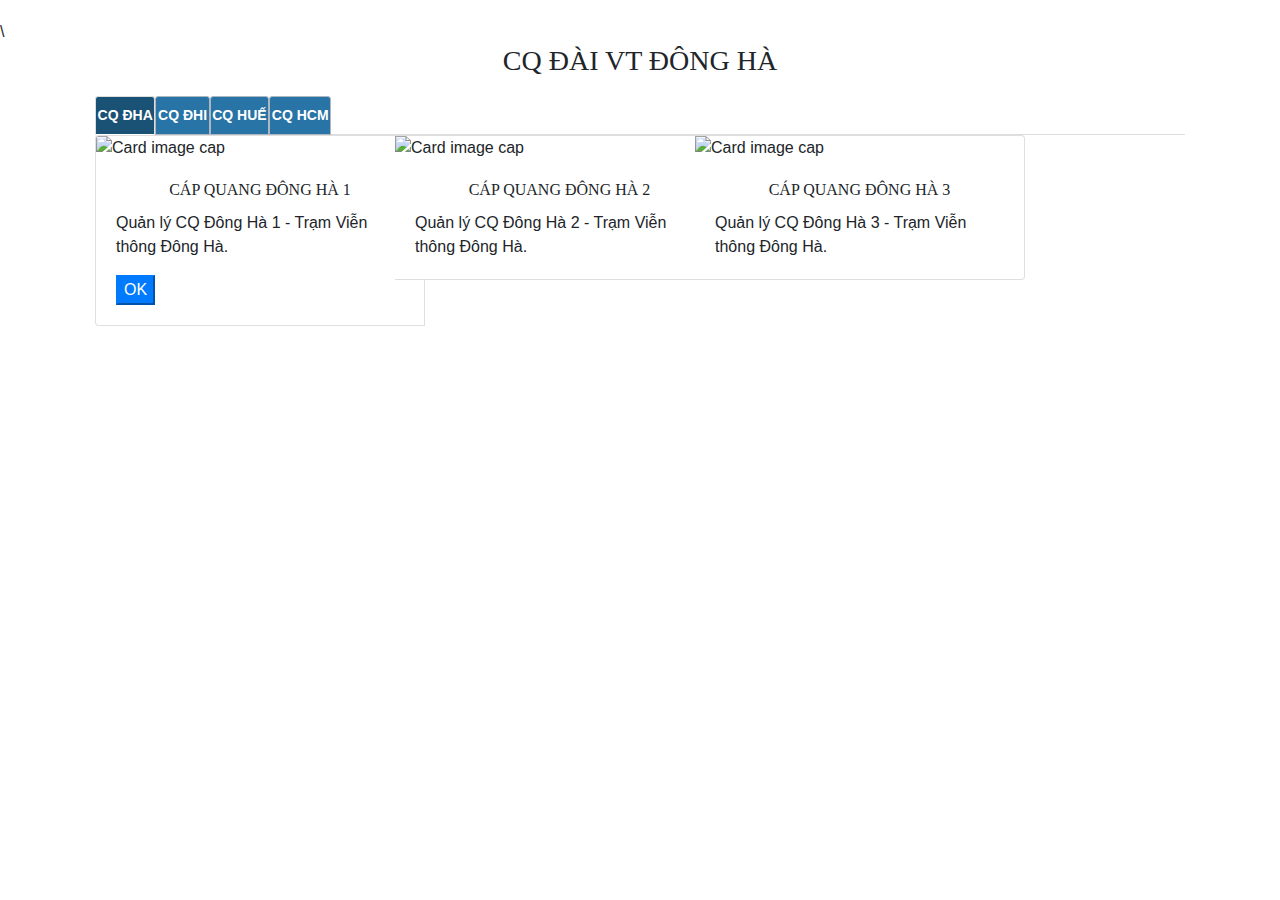
==== CÁP QUANG.html @ 5700d310 "Add files via upload" ====
<!DOCTYPE html>
<html lang="en"><head>
<meta http-equiv="content-type" content="text/html; charset=UTF-8">
<link rel='stylesheet' href='https://maxcdn.bootstrapcdn.com/font-awesome/4.5.0/css/font-awesome.min.css'>
  <meta charset="UTF-8">

  <title>ĐÀI VT ĐÔNG HÀ - CÁP QUANG</title>
  <meta name="viewport" content="width=device-width, initial-scale=1">
  <link rel="stylesheet" href="CapQuangPicture/normalize.min.css">

    <link rel="stylesheet" href="AnotherLoad/style.css" />\
    <script data-require="jquery" data-semver="3.0.0" src="https://cdnjs.cloudflare.com/ajax/libs/jquery/3.0.0/jquery.js"></script>
    <script src="AnotherLoad/script.js"></script>

<style>
body {
  padding-top: 20px;
}

.starter-template {
  padding: 10px 10px;
}

.card {
  width: 330px !important; 
}


/*!
 * Bootstrap v4.0.0-beta.2 (https://getbootstrap.com)
 * Copyright 2011-2017 The Bootstrap Authors
 * Copyright 2011-2017 Twitter, Inc.
 * Licensed under MIT (https://github.com/twbs/bootstrap/blob/master/LICENSE)
 */
:root {
  --blue: #007bff;
  --indigo: #6610f2;
  --purple: #6f42c1;
  --pink: #e83e8c;
  --red: #dc3545;
  --orange: #fd7e14;
  --yellow: #ffc107;
  --green: #28a745;
  --teal: #20c997;
  --cyan: #17a2b8;
  --white: #fff;
  --gray: #868e96;
  --gray-dark: #343a40;
  --primary: #007bff;
  --secondary: #868e96;
  --success: #28a745;
  --info: #17a2b8;
  --warning: #ffc107;
  --danger: #dc3545;
  --light: #f8f9fa;
  --dark: #343a40;
  --breakpoint-xs: 0;
  --breakpoint-sm: 576px;
  --breakpoint-md: 768px;
  --breakpoint-lg: 992px;
  --breakpoint-xl: 1200px;
  --font-family-sans-serif: -apple-system, BlinkMacSystemFont, "Segoe UI", Roboto, "Helvetica Neue", Arial, sans-serif, "Apple Color Emoji", "Segoe UI Emoji", "Segoe UI Symbol";
  --font-family-monospace: "SFMono-Regular", Menlo, Monaco, Consolas, "Liberation Mono", "Courier New", monospace;
}

@media print {
  *,
  *::before,
  *::after {
    text-shadow: none !important;
    box-shadow: none !important;
  }
  a,
  a:visited {
    text-decoration: underline;
  }
  abbr[title]::after {
    content: " (" attr(title) ")";
  }
  pre {
    white-space: pre-wrap !important;
  }
  pre,
  blockquote {
    border: 1px solid #999;
    page-break-inside: avoid;
  }
  thead {
    display: table-header-group;
  }
  tr,
  img {
    page-break-inside: avoid;
  }
  p,
  h2,
  h3 {
    orphans: 3;
    widows: 3;
  }
  h2,
  h3 {
    page-break-after: avoid;
  }
  .navbar {
    display: none;
  }
  .badge {
    border: 1px solid #000;
  }
  .table {
    border-collapse: collapse !important;
  }
  .table td,
  .table th {
    background-color: #fff !important;
  }
  .table-bordered th,
  .table-bordered td {
    border: 1px solid #ddd !important;
  }
}

*,
*::before,
*::after {
  box-sizing: border-box;
}

html {
  font-family: sans-serif;
  line-height: 1.15;
  -webkit-text-size-adjust: 100%;
  -ms-text-size-adjust: 100%;
  -ms-overflow-style: scrollbar;
  -webkit-tap-highlight-color: transparent;
}

@-ms-viewport {
  width: device-width;
}

article, aside, dialog, figcaption, figure, footer, header, hgroup, main, nav, section {
  display: block;
}

body {
  margin: 0;
  font-family: -apple-system, BlinkMacSystemFont, "Segoe UI", Roboto, "Helvetica Neue", Arial, sans-serif, "Apple Color Emoji", "Segoe UI Emoji", "Segoe UI Symbol";
  font-size: 1rem;
  font-weight: 400;
  line-height: 1.5;
  color: #212529;
  text-align: left;
  background-color: #fff;
}

[tabindex="-1"]:focus {
  outline: none !important;
}

hr {
  box-sizing: content-box;
  height: 0;
  overflow: visible;
}

h1, h2, h3, h4, h5, h6 {
  margin-top: 0;
  margin-bottom: 0;
}

p {
  margin-top: 0;
  margin-bottom: 1rem;
}

abbr[title],
abbr[data-original-title] {
  text-decoration: underline;
  -webkit-text-decoration: underline dotted;
          text-decoration: underline dotted;
  cursor: help;
  border-bottom: 0;
}

address {
  margin-bottom: 1rem;
  font-style: normal;
  line-height: inherit;
}

ol,
ul,
dl {
  margin-top: 0;
  margin-bottom: 1rem;
}

ol ol,
ul ul,
ol ul,
ul ol {
  margin-bottom: 0;
}

dt {
  font-weight: 700;
}

dd {
  margin-bottom: .5rem;
  margin-left: 0;
}

blockquote {
  margin: 0 0 1rem;
}

dfn {
  font-style: italic;
}

b,
strong {
  font-weight: bolder;
}

small {
  font-size: 80%;
}

sub,
sup {
  position: relative;
  font-size: 75%;
  line-height: 0;
  vertical-align: baseline;
}

sub {
  bottom: -.25em;
}

sup {
  top: -.5em;
}

a {
  color: #007bff;
  text-decoration: none;
  background-color: transparent;
  -webkit-text-decoration-skip: objects;
}

a:hover {
  color: #0056b3;
  text-decoration: underline;
}

a:not([href]):not([tabindex]) {
  color: inherit;
  text-decoration: none;
}

a:not([href]):not([tabindex]):focus, a:not([href]):not([tabindex]):hover {
  color: inherit;
  text-decoration: none;
}

a:not([href]):not([tabindex]):focus {
  outline: 0;
}

pre,
code,
kbd,
samp {
  font-family: monospace, monospace;
  font-size: 1em;
}

pre {
  margin-top: 0;
  margin-bottom: 1rem;
  overflow: auto;
  -ms-overflow-style: scrollbar;
}

figure {
  margin: 0 0 1rem;
}

img {
  vertical-align: middle;
  border-style: none;
}

svg:not(:root) {
  overflow: hidden;
}

a,
area,
button,
[role="button"],
input:not([type="range"]),
label,
select,
summary,
textarea {
  -ms-touch-action: manipulation;
      touch-action: manipulation;
}

table {
  border-collapse: collapse;
}

caption {
  padding-top: 0.75rem;
  padding-bottom: 0.75rem;
  color: #868e96;
  text-align: left;
  caption-side: bottom;
}

th {
  text-align: inherit;
}

label {
  display: inline-block;
  margin-bottom: .5rem;
}

button {
  border-radius: 0;
}

button:focus {
  outline: 1px dotted;
  outline: 5px auto -webkit-focus-ring-color;
}

input,
button,
select,
optgroup,
textarea {
  margin: 0;
  font-family: inherit;
  font-size: inherit;
  line-height: inherit;
}

button,
input {
  overflow: visible;
}

button,
select {
  text-transform: none;
}

button,
html [type="button"],
[type="reset"],
[type="submit"] {
  -webkit-appearance: button;
}

button::-moz-focus-inner,
[type="button"]::-moz-focus-inner,
[type="reset"]::-moz-focus-inner,
[type="submit"]::-moz-focus-inner {
  padding: 0;
  border-style: none;
}

input[type="radio"],
input[type="checkbox"] {
  box-sizing: border-box;
  padding: 0;
}

input[type="date"],
input[type="time"],
input[type="datetime-local"],
input[type="month"] {
  -webkit-appearance: listbox;
}

textarea {
  overflow: auto;
  resize: vertical;
}

fieldset {
  min-width: 0;
  padding: 0;
  margin: 0;
  border: 0;
}

legend {
  display: block;
  width: 100%;
  max-width: 100%;
  padding: 0;
  margin-bottom: .5rem;
  font-size: 1.5rem;
  line-height: inherit;
  color: inherit;
  white-space: normal;
}

progress {
  vertical-align: baseline;
}

[type="number"]::-webkit-inner-spin-button,
[type="number"]::-webkit-outer-spin-button {
  height: auto;
}

[type="search"] {
  outline-offset: -2px;
  -webkit-appearance: none;
}

[type="search"]::-webkit-search-cancel-button,
[type="search"]::-webkit-search-decoration {
  -webkit-appearance: none;
}

::-webkit-file-upload-button {
  font: inherit;
  -webkit-appearance: button;
}

output {
  display: inline-block;
}

summary {
  display: list-item;
}

template {
  display: none;
}

[hidden] {
  display: none !important;
}

h1, h2, h3, h4, h5, h6,
.h1, .h2, .h3, .h4, .h5, .h6 {
  margin-bottom: 0.5rem;
  font-family: bold;
  font-weight: 500;
  line-height: 1.2;
  color: inherit;
  text-align: center;
}

h1, .h1 {
  font-size: 1.8rem;
}

h2, .h2 {
  font-size: 2rem;
}

h3, .h3 {
  font-size: 1.75rem;
}

h4, .h4 {
  font-size: 1.5rem;
}

h5, .h5 {
  font-size: 1rem;
  font-family: bold;
}

h6, .h6 {
  font-size: 1rem;
}

.lead {
  font-size: 1.25rem;
  font-weight: 300;
}

.display-1 {
  font-size: 6rem;
  font-weight: 300;
  line-height: 1.2;
}

.display-2 {
  font-size: 5.5rem;
  font-weight: 300;
  line-height: 1.2;
}

.display-3 {
  font-size: 4.5rem;
  font-weight: 300;
  line-height: 1.2;
}

.display-4 {
  font-size: 3.5rem;
  font-weight: 300;
  line-height: 1.2;
}

hr {
  margin-top: 1rem;
  margin-bottom: 1rem;
  border: 0;
  border-top: 1px solid rgba(0, 0, 0, 0.1);
}

small,
.small {
  font-size: 80%;
  font-weight: 400;
}

mark,
.mark {
  padding: 0.2em;
  background-color: #fcf8e3;
}

.list-unstyled {
  padding-left: 0;
  list-style: none;
}

.list-inline {
  padding-left: 0;
  list-style: none;
}

.list-inline-item {
  display: inline-block;
}

.list-inline-item:not(:last-child) {
  margin-right: 5px;
}

.initialism {
  font-size: 90%;
  text-transform: uppercase;
}

.blockquote {
  margin-bottom: 1rem;
  font-size: 1.25rem;
}

.blockquote-footer {
  display: block;
  font-size: 80%;
  color: #868e96;
}

.blockquote-footer::before {
  content: "\2014 \00A0";
}

.img-fluid {
  max-width: 100%;
  height: auto;
}

.img-thumbnail {
  padding: 0.25rem;
  background-color: #fff;
  border: 1px solid #ddd;
  border-radius: 0.25rem;
  transition: all 0.2s ease-in-out;
  max-width: 100%;
  height: auto;
}

.figure {
  display: inline-block;
}

.figure-img {
  margin-bottom: 0.5rem;
  line-height: 1;
}

.figure-caption {
  font-size: 90%;
  color: #868e96;
}

code,
kbd,
pre,
samp {
  font-family: "SFMono-Regular", Menlo, Monaco, Consolas, "Liberation Mono", "Courier New", monospace;
}

code {
  padding: 0.2rem 0.4rem;
  font-size: 90%;
  color: #bd4147;
  background-color: #f8f9fa;
  border-radius: 0.25rem;
}

a > code {
  padding: 0;
  color: inherit;
  background-color: inherit;
}

kbd {
  padding: 0.2rem 0.4rem;
  font-size: 90%;
  color: #fff;
  background-color: #212529;
  border-radius: 0.2rem;
}

kbd kbd {
  padding: 0;
  font-size: 100%;
  font-weight: 700;
}

pre {
  display: block;
  margin-top: 0;
  margin-bottom: 1rem;
  font-size: 90%;
  color: #212529;
}

pre code {
  padding: 0;
  font-size: inherit;
  color: inherit;
  background-color: transparent;
  border-radius: 0;
}

.pre-scrollable {
  max-height: 340px;
  overflow-y: scroll;
}

.container {
  width: 100%;
  padding-right: 15px;
  padding-left: 15px;
  margin-right: auto;
  margin-left: auto;
}

@media (min-width: 576px) {
  .container {
    max-width: 540px;
  }
}

@media (min-width: 768px) {
  .container {
    max-width: 720px;
  }
}

@media (min-width: 992px) {
  .container {
    max-width: 960px;
  }
}

@media (min-width: 1200px) {
  .container {
    max-width: 1140px;
  }
}

.container-fluid {
  width: 100%;
  padding-right: 15px;
  padding-left: 15px;
  margin-right: auto;
  margin-left: auto;
}

.row {
  display: -ms-flexbox;
  display: flex;
  -ms-flex-wrap: wrap;
      flex-wrap: wrap;
  margin-right: -15px;
  margin-left: -15px;
}

.no-gutters {
  margin-right: 0;
  margin-left: 0;
}

.no-gutters > .col,
.no-gutters > [class*="col-"] {
  padding-right: 0;
  padding-left: 0;
}

.col-1, .col-2, .col-3, .col-4, .col-5, .col-6, .col-7, .col-8, .col-9, .col-10, .col-11, .col-12, .col,
.col-auto, .col-sm-1, .col-sm-2, .col-sm-3, .col-sm-4, .col-sm-5, .col-sm-6, .col-sm-7, .col-sm-8, .col-sm-9, .col-sm-10, .col-sm-11, .col-sm-12, .col-sm,
.col-sm-auto, .col-md-1, .col-md-2, .col-md-3, .col-md-4, .col-md-5, .col-md-6, .col-md-7, .col-md-8, .col-md-9, .col-md-10, .col-md-11, .col-md-12, .col-md,
.col-md-auto, .col-lg-1, .col-lg-2, .col-lg-3, .col-lg-4, .col-lg-5, .col-lg-6, .col-lg-7, .col-lg-8, .col-lg-9, .col-lg-10, .col-lg-11, .col-lg-12, .col-lg,
.col-lg-auto, .col-xl-1, .col-xl-2, .col-xl-3, .col-xl-4, .col-xl-5, .col-xl-6, .col-xl-7, .col-xl-8, .col-xl-9, .col-xl-10, .col-xl-11, .col-xl-12, .col-xl,
.col-xl-auto {
  position: relative;
  width: 100%;
  min-height: 1px;
  padding-right: 15px;
  padding-left: 15px;
}

.col {
  -ms-flex-preferred-size: 0;
      flex-basis: 0;
  -ms-flex-positive: 1;
      flex-grow: 1;
  max-width: 100%;
}

.col-auto {
  -ms-flex: 0 0 auto;
      flex: 0 0 auto;
  width: auto;
  max-width: none;
}

.col-1 {
  -ms-flex: 0 0 8.333333%;
      flex: 0 0 8.333333%;
  max-width: 8.333333%;
}

.col-2 {
  -ms-flex: 0 0 16.666667%;
      flex: 0 0 16.666667%;
  max-width: 16.666667%;
}

.col-3 {
  -ms-flex: 0 0 25%;
      flex: 0 0 25%;
  max-width: 25%;
}

.col-4 {
  -ms-flex: 0 0 33.333333%;
      flex: 0 0 33.333333%;
  max-width: 33.333333%;
}

.col-5 {
  -ms-flex: 0 0 41.666667%;
      flex: 0 0 41.666667%;
  max-width: 41.666667%;
}

.col-6 {
  -ms-flex: 0 0 50%;
      flex: 0 0 50%;
  max-width: 50%;
}

.col-7 {
  -ms-flex: 0 0 58.333333%;
      flex: 0 0 58.333333%;
  max-width: 58.333333%;
}

.col-8 {
  -ms-flex: 0 0 66.666667%;
      flex: 0 0 66.666667%;
  max-width: 66.666667%;
}

.col-9 {
  -ms-flex: 0 0 75%;
      flex: 0 0 75%;
  max-width: 75%;
}

.col-10 {
  -ms-flex: 0 0 83.333333%;
      flex: 0 0 83.333333%;
  max-width: 83.333333%;
}

.col-11 {
  -ms-flex: 0 0 91.666667%;
      flex: 0 0 91.666667%;
  max-width: 91.666667%;
}

.col-12 {
  -ms-flex: 0 0 100%;
      flex: 0 0 100%;
  max-width: 100%;
}

.order-first {
  -ms-flex-order: -1;
      order: -1;
}

.order-1 {
  -ms-flex-order: 1;
      order: 1;
}

.order-2 {
  -ms-flex-order: 2;
      order: 2;
}

.order-3 {
  -ms-flex-order: 3;
      order: 3;
}

.order-4 {
  -ms-flex-order: 4;
      order: 4;
}

.order-5 {
  -ms-flex-order: 5;
      order: 5;
}

.order-6 {
  -ms-flex-order: 6;
      order: 6;
}

.order-7 {
  -ms-flex-order: 7;
      order: 7;
}

.order-8 {
  -ms-flex-order: 8;
      order: 8;
}

.order-9 {
  -ms-flex-order: 9;
      order: 9;
}

.order-10 {
  -ms-flex-order: 10;
      order: 10;
}

.order-11 {
  -ms-flex-order: 11;
      order: 11;
}

.order-12 {
  -ms-flex-order: 12;
      order: 12;
}

.offset-1 {
  margin-left: 8.333333%;
}

.offset-2 {
  margin-left: 16.666667%;
}

.offset-3 {
  margin-left: 25%;
}

.offset-4 {
  margin-left: 33.333333%;
}

.offset-5 {
  margin-left: 41.666667%;
}

.offset-6 {
  margin-left: 50%;
}

.offset-7 {
  margin-left: 58.333333%;
}

.offset-8 {
  margin-left: 66.666667%;
}

.offset-9 {
  margin-left: 75%;
}

.offset-10 {
  margin-left: 83.333333%;
}

.offset-11 {
  margin-left: 91.666667%;
}

@media (min-width: 576px) {
  .col-sm {
    -ms-flex-preferred-size: 0;
        flex-basis: 0;
    -ms-flex-positive: 1;
        flex-grow: 1;
    max-width: 100%;
  }
  .col-sm-auto {
    -ms-flex: 0 0 auto;
        flex: 0 0 auto;
    width: auto;
    max-width: none;
  }
  .col-sm-1 {
    -ms-flex: 0 0 8.333333%;
        flex: 0 0 8.333333%;
    max-width: 8.333333%;
  }
  .col-sm-2 {
    -ms-flex: 0 0 16.666667%;
        flex: 0 0 16.666667%;
    max-width: 16.666667%;
  }
  .col-sm-3 {
    -ms-flex: 0 0 25%;
        flex: 0 0 25%;
    max-width: 25%;
  }
  .col-sm-4 {
    -ms-flex: 0 0 33.333333%;
        flex: 0 0 33.333333%;
    max-width: 33.333333%;
  }
  .col-sm-5 {
    -ms-flex: 0 0 41.666667%;
        flex: 0 0 41.666667%;
    max-width: 41.666667%;
  }
  .col-sm-6 {
    -ms-flex: 0 0 50%;
        flex: 0 0 50%;
    max-width: 50%;
  }
  .col-sm-7 {
    -ms-flex: 0 0 58.333333%;
        flex: 0 0 58.333333%;
    max-width: 58.333333%;
  }
  .col-sm-8 {
    -ms-flex: 0 0 66.666667%;
        flex: 0 0 66.666667%;
    max-width: 66.666667%;
  }
  .col-sm-9 {
    -ms-flex: 0 0 75%;
        flex: 0 0 75%;
    max-width: 75%;
  }
  .col-sm-10 {
    -ms-flex: 0 0 83.333333%;
        flex: 0 0 83.333333%;
    max-width: 83.333333%;
  }
  .col-sm-11 {
    -ms-flex: 0 0 91.666667%;
        flex: 0 0 91.666667%;
    max-width: 91.666667%;
  }
  .col-sm-12 {
    -ms-flex: 0 0 100%;
        flex: 0 0 100%;
    max-width: 100%;
  }
  .order-sm-first {
    -ms-flex-order: -1;
        order: -1;
  }
  .order-sm-1 {
    -ms-flex-order: 1;
        order: 1;
  }
  .order-sm-2 {
    -ms-flex-order: 2;
        order: 2;
  }
  .order-sm-3 {
    -ms-flex-order: 3;
        order: 3;
  }
  .order-sm-4 {
    -ms-flex-order: 4;
        order: 4;
  }
  .order-sm-5 {
    -ms-flex-order: 5;
        order: 5;
  }
  .order-sm-6 {
    -ms-flex-order: 6;
        order: 6;
  }
  .order-sm-7 {
    -ms-flex-order: 7;
        order: 7;
  }
  .order-sm-8 {
    -ms-flex-order: 8;
        order: 8;
  }
  .order-sm-9 {
    -ms-flex-order: 9;
        order: 9;
  }
  .order-sm-10 {
    -ms-flex-order: 10;
        order: 10;
  }
  .order-sm-11 {
    -ms-flex-order: 11;
        order: 11;
  }
  .order-sm-12 {
    -ms-flex-order: 12;
        order: 12;
  }
  .offset-sm-0 {
    margin-left: 0;
  }
  .offset-sm-1 {
    margin-left: 8.333333%;
  }
  .offset-sm-2 {
    margin-left: 16.666667%;
  }
  .offset-sm-3 {
    margin-left: 25%;
  }
  .offset-sm-4 {
    margin-left: 33.333333%;
  }
  .offset-sm-5 {
    margin-left: 41.666667%;
  }
  .offset-sm-6 {
    margin-left: 50%;
  }
  .offset-sm-7 {
    margin-left: 58.333333%;
  }
  .offset-sm-8 {
    margin-left: 66.666667%;
  }
  .offset-sm-9 {
    margin-left: 75%;
  }
  .offset-sm-10 {
    margin-left: 83.333333%;
  }
  .offset-sm-11 {
    margin-left: 91.666667%;
  }
}

@media (min-width: 768px) {
  .col-md {
    -ms-flex-preferred-size: 0;
        flex-basis: 0;
    -ms-flex-positive: 1;
        flex-grow: 1;
    max-width: 100%;
  }
  .col-md-auto {
    -ms-flex: 0 0 auto;
        flex: 0 0 auto;
    width: auto;
    max-width: none;
  }
  .col-md-1 {
    -ms-flex: 0 0 8.333333%;
        flex: 0 0 8.333333%;
    max-width: 8.333333%;
  }
  .col-md-2 {
    -ms-flex: 0 0 16.666667%;
        flex: 0 0 16.666667%;
    max-width: 16.666667%;
  }
  .col-md-3 {
    -ms-flex: 0 0 25%;
        flex: 0 0 25%;
    max-width: 25%;
  }
  .col-md-4 {
    -ms-flex: 0 0 33.333333%;
        flex: 0 0 33.333333%;
    max-width: 33.333333%;
  }
  .col-md-5 {
    -ms-flex: 0 0 41.666667%;
        flex: 0 0 41.666667%;
    max-width: 41.666667%;
  }
  .col-md-6 {
    -ms-flex: 0 0 50%;
        flex: 0 0 50%;
    max-width: 50%;
  }
  .col-md-7 {
    -ms-flex: 0 0 58.333333%;
        flex: 0 0 58.333333%;
    max-width: 58.333333%;
  }
  .col-md-8 {
    -ms-flex: 0 0 66.666667%;
        flex: 0 0 66.666667%;
    max-width: 66.666667%;
  }
  .col-md-9 {
    -ms-flex: 0 0 75%;
        flex: 0 0 75%;
    max-width: 75%;
  }
  .col-md-10 {
    -ms-flex: 0 0 83.333333%;
        flex: 0 0 83.333333%;
    max-width: 83.333333%;
  }
  .col-md-11 {
    -ms-flex: 0 0 91.666667%;
        flex: 0 0 91.666667%;
    max-width: 91.666667%;
  }
  .col-md-12 {
    -ms-flex: 0 0 100%;
        flex: 0 0 100%;
    max-width: 100%;
  }
  .order-md-first {
    -ms-flex-order: -1;
        order: -1;
  }
  .order-md-1 {
    -ms-flex-order: 1;
        order: 1;
  }
  .order-md-2 {
    -ms-flex-order: 2;
        order: 2;
  }
  .order-md-3 {
    -ms-flex-order: 3;
        order: 3;
  }
  .order-md-4 {
    -ms-flex-order: 4;
        order: 4;
  }
  .order-md-5 {
    -ms-flex-order: 5;
        order: 5;
  }
  .order-md-6 {
    -ms-flex-order: 6;
        order: 6;
  }
  .order-md-7 {
    -ms-flex-order: 7;
        order: 7;
  }
  .order-md-8 {
    -ms-flex-order: 8;
        order: 8;
  }
  .order-md-9 {
    -ms-flex-order: 9;
        order: 9;
  }
  .order-md-10 {
    -ms-flex-order: 10;
        order: 10;
  }
  .order-md-11 {
    -ms-flex-order: 11;
        order: 11;
  }
  .order-md-12 {
    -ms-flex-order: 12;
        order: 12;
  }
  .offset-md-0 {
    margin-left: 0;
  }
  .offset-md-1 {
    margin-left: 8.333333%;
  }
  .offset-md-2 {
    margin-left: 16.666667%;
  }
  .offset-md-3 {
    margin-left: 25%;
  }
  .offset-md-4 {
    margin-left: 33.333333%;
  }
  .offset-md-5 {
    margin-left: 41.666667%;
  }
  .offset-md-6 {
    margin-left: 50%;
  }
  .offset-md-7 {
    margin-left: 58.333333%;
  }
  .offset-md-8 {
    margin-left: 66.666667%;
  }
  .offset-md-9 {
    margin-left: 75%;
  }
  .offset-md-10 {
    margin-left: 83.333333%;
  }
  .offset-md-11 {
    margin-left: 91.666667%;
  }
}

@media (min-width: 992px) {
  .col-lg {
    -ms-flex-preferred-size: 0;
        flex-basis: 0;
    -ms-flex-positive: 1;
        flex-grow: 1;
    max-width: 100%;
  }
  .col-lg-auto {
    -ms-flex: 0 0 auto;
        flex: 0 0 auto;
    width: auto;
    max-width: none;
  }
  .col-lg-1 {
    -ms-flex: 0 0 8.333333%;
        flex: 0 0 8.333333%;
    max-width: 8.333333%;
  }
  .col-lg-2 {
    -ms-flex: 0 0 16.666667%;
        flex: 0 0 16.666667%;
    max-width: 16.666667%;
  }
  .col-lg-3 {
    -ms-flex: 0 0 25%;
        flex: 0 0 25%;
    max-width: 25%;
  }
  .col-lg-4 {
    -ms-flex: 0 0 33.333333%;
        flex: 0 0 33.333333%;
    max-width: 33.333333%;
  }
  .col-lg-5 {
    -ms-flex: 0 0 41.666667%;
        flex: 0 0 41.666667%;
    max-width: 41.666667%;
  }
  .col-lg-6 {
    -ms-flex: 0 0 50%;
        flex: 0 0 50%;
    max-width: 50%;
  }
  .col-lg-7 {
    -ms-flex: 0 0 58.333333%;
        flex: 0 0 58.333333%;
    max-width: 58.333333%;
  }
  .col-lg-8 {
    -ms-flex: 0 0 66.666667%;
        flex: 0 0 66.666667%;
    max-width: 66.666667%;
  }
  .col-lg-9 {
    -ms-flex: 0 0 75%;
        flex: 0 0 75%;
    max-width: 75%;
  }
  .col-lg-10 {
    -ms-flex: 0 0 83.333333%;
        flex: 0 0 83.333333%;
    max-width: 83.333333%;
  }
  .col-lg-11 {
    -ms-flex: 0 0 91.666667%;
        flex: 0 0 91.666667%;
    max-width: 91.666667%;
  }
  .col-lg-12 {
    -ms-flex: 0 0 100%;
        flex: 0 0 100%;
    max-width: 100%;
  }
  .order-lg-first {
    -ms-flex-order: -1;
        order: -1;
  }
  .order-lg-1 {
    -ms-flex-order: 1;
        order: 1;
  }
  .order-lg-2 {
    -ms-flex-order: 2;
        order: 2;
  }
  .order-lg-3 {
    -ms-flex-order: 3;
        order: 3;
  }
  .order-lg-4 {
    -ms-flex-order: 4;
        order: 4;
  }
  .order-lg-5 {
    -ms-flex-order: 5;
        order: 5;
  }
  .order-lg-6 {
    -ms-flex-order: 6;
        order: 6;
  }
  .order-lg-7 {
    -ms-flex-order: 7;
        order: 7;
  }
  .order-lg-8 {
    -ms-flex-order: 8;
        order: 8;
  }
  .order-lg-9 {
    -ms-flex-order: 9;
        order: 9;
  }
  .order-lg-10 {
    -ms-flex-order: 10;
        order: 10;
  }
  .order-lg-11 {
    -ms-flex-order: 11;
        order: 11;
  }
  .order-lg-12 {
    -ms-flex-order: 12;
        order: 12;
  }
  .offset-lg-0 {
    margin-left: 0;
  }
  .offset-lg-1 {
    margin-left: 8.333333%;
  }
  .offset-lg-2 {
    margin-left: 16.666667%;
  }
  .offset-lg-3 {
    margin-left: 25%;
  }
  .offset-lg-4 {
    margin-left: 33.333333%;
  }
  .offset-lg-5 {
    margin-left: 41.666667%;
  }
  .offset-lg-6 {
    margin-left: 50%;
  }
  .offset-lg-7 {
    margin-left: 58.333333%;
  }
  .offset-lg-8 {
    margin-left: 66.666667%;
  }
  .offset-lg-9 {
    margin-left: 75%;
  }
  .offset-lg-10 {
    margin-left: 83.333333%;
  }
  .offset-lg-11 {
    margin-left: 91.666667%;
  }
}

@media (min-width: 1200px) {
  .col-xl {
    -ms-flex-preferred-size: 0;
        flex-basis: 0;
    -ms-flex-positive: 1;
        flex-grow: 1;
    max-width: 100%;
  }
  .col-xl-auto {
    -ms-flex: 0 0 auto;
        flex: 0 0 auto;
    width: auto;
    max-width: none;
  }
  .col-xl-1 {
    -ms-flex: 0 0 8.333333%;
        flex: 0 0 8.333333%;
    max-width: 8.333333%;
  }
  .col-xl-2 {
    -ms-flex: 0 0 16.666667%;
        flex: 0 0 16.666667%;
    max-width: 16.666667%;
  }
  .col-xl-3 {
    -ms-flex: 0 0 25%;
        flex: 0 0 25%;
    max-width: 25%;
  }
  .col-xl-4 {
    -ms-flex: 0 0 33.333333%;
        flex: 0 0 33.333333%;
    max-width: 33.333333%;
  }
  .col-xl-5 {
    -ms-flex: 0 0 41.666667%;
        flex: 0 0 41.666667%;
    max-width: 41.666667%;
  }
  .col-xl-6 {
    -ms-flex: 0 0 50%;
        flex: 0 0 50%;
    max-width: 50%;
  }
  .col-xl-7 {
    -ms-flex: 0 0 58.333333%;
        flex: 0 0 58.333333%;
    max-width: 58.333333%;
  }
  .col-xl-8 {
    -ms-flex: 0 0 66.666667%;
        flex: 0 0 66.666667%;
    max-width: 66.666667%;
  }
  .col-xl-9 {
    -ms-flex: 0 0 75%;
        flex: 0 0 75%;
    max-width: 75%;
  }
  .col-xl-10 {
    -ms-flex: 0 0 83.333333%;
        flex: 0 0 83.333333%;
    max-width: 83.333333%;
  }
  .col-xl-11 {
    -ms-flex: 0 0 91.666667%;
        flex: 0 0 91.666667%;
    max-width: 91.666667%;
  }
  .col-xl-12 {
    -ms-flex: 0 0 100%;
        flex: 0 0 100%;
    max-width: 100%;
  }
  .order-xl-first {
    -ms-flex-order: -1;
        order: -1;
  }
  .order-xl-1 {
    -ms-flex-order: 1;
        order: 1;
  }
  .order-xl-2 {
    -ms-flex-order: 2;
        order: 2;
  }
  .order-xl-3 {
    -ms-flex-order: 3;
        order: 3;
  }
  .order-xl-4 {
    -ms-flex-order: 4;
        order: 4;
  }
  .order-xl-5 {
    -ms-flex-order: 5;
        order: 5;
  }
  .order-xl-6 {
    -ms-flex-order: 6;
        order: 6;
  }
  .order-xl-7 {
    -ms-flex-order: 7;
        order: 7;
  }
  .order-xl-8 {
    -ms-flex-order: 8;
        order: 8;
  }
  .order-xl-9 {
    -ms-flex-order: 9;
        order: 9;
  }
  .order-xl-10 {
    -ms-flex-order: 10;
        order: 10;
  }
  .order-xl-11 {
    -ms-flex-order: 11;
        order: 11;
  }
  .order-xl-12 {
    -ms-flex-order: 12;
        order: 12;
  }
  .offset-xl-0 {
    margin-left: 0;
  }
  .offset-xl-1 {
    margin-left: 8.333333%;
  }
  .offset-xl-2 {
    margin-left: 16.666667%;
  }
  .offset-xl-3 {
    margin-left: 25%;
  }
  .offset-xl-4 {
    margin-left: 33.333333%;
  }
  .offset-xl-5 {
    margin-left: 41.666667%;
  }
  .offset-xl-6 {
    margin-left: 50%;
  }
  .offset-xl-7 {
    margin-left: 58.333333%;
  }
  .offset-xl-8 {
    margin-left: 66.666667%;
  }
  .offset-xl-9 {
    margin-left: 75%;
  }
  .offset-xl-10 {
    margin-left: 83.333333%;
  }
  .offset-xl-11 {
    margin-left: 91.666667%;
  }
}

.table {
  width: 100%;
  max-width: 100%;
  margin-bottom: 1rem;
  background-color: transparent;
}

.table th,
.table td {
  padding: 0.75rem;
  vertical-align: top;
  border-top: 1px solid #e9ecef;
}

.table thead th {
  vertical-align: bottom;
  border-bottom: 2px solid #e9ecef;
}

.table tbody + tbody {
  border-top: 2px solid #e9ecef;
}

.table .table {
  background-color: #fff;
}

.table-sm th,
.table-sm td {
  padding: 0.3rem;
}

.table-bordered {
  border: 1px solid #e9ecef;
}

.table-bordered th,
.table-bordered td {
  border: 1px solid #e9ecef;
}

.table-bordered thead th,
.table-bordered thead td {
  border-bottom-width: 2px;
}

.table-striped tbody tr:nth-of-type(odd) {
  background-color: rgba(0, 0, 0, 0.05);
}

.table-hover tbody tr:hover {
  background-color: rgba(0, 0, 0, 0.075);
}

.table-primary,
.table-primary > th,
.table-primary > td {
  background-color: #b8daff;
}

.table-hover .table-primary:hover {
  background-color: #9fcdff;
}

.table-hover .table-primary:hover > td,
.table-hover .table-primary:hover > th {
  background-color: #9fcdff;
}

.table-secondary,
.table-secondary > th,
.table-secondary > td {
  background-color: #dddfe2;
}

.table-hover .table-secondary:hover {
  background-color: #cfd2d6;
}

.table-hover .table-secondary:hover > td,
.table-hover .table-secondary:hover > th {
  background-color: #cfd2d6;
}

.table-success,
.table-success > th,
.table-success > td {
  background-color: #c3e6cb;
}

.table-hover .table-success:hover {
  background-color: #b1dfbb;
}

.table-hover .table-success:hover > td,
.table-hover .table-success:hover > th {
  background-color: #b1dfbb;
}

.table-info,
.table-info > th,
.table-info > td {
  background-color: #bee5eb;
}

.table-hover .table-info:hover {
  background-color: #abdde5;
}

.table-hover .table-info:hover > td,
.table-hover .table-info:hover > th {
  background-color: #abdde5;
}

.table-warning,
.table-warning > th,
.table-warning > td {
  background-color: #ffeeba;
}

.table-hover .table-warning:hover {
  background-color: #ffe8a1;
}

.table-hover .table-warning:hover > td,
.table-hover .table-warning:hover > th {
  background-color: #ffe8a1;
}

.table-danger,
.table-danger > th,
.table-danger > td {
  background-color: #f5c6cb;
}

.table-hover .table-danger:hover {
  background-color: #f1b0b7;
}

.table-hover .table-danger:hover > td,
.table-hover .table-danger:hover > th {
  background-color: #f1b0b7;
}

.table-light,
.table-light > th,
.table-light > td {
  background-color: #fdfdfe;
}

.table-hover .table-light:hover {
  background-color: #ececf6;
}

.table-hover .table-light:hover > td,
.table-hover .table-light:hover > th {
  background-color: #ececf6;
}

.table-dark,
.table-dark > th,
.table-dark > td {
  background-color: #c6c8ca;
}

.table-hover .table-dark:hover {
  background-color: #b9bbbe;
}

.table-hover .table-dark:hover > td,
.table-hover .table-dark:hover > th {
  background-color: #b9bbbe;
}

.table-active,
.table-active > th,
.table-active > td {
  background-color: rgba(0, 0, 0, 0.075);
}

.table-hover .table-active:hover {
  background-color: rgba(0, 0, 0, 0.075);
}

.table-hover .table-active:hover > td,
.table-hover .table-active:hover > th {
  background-color: rgba(0, 0, 0, 0.075);
}

.table .thead-dark th {
  color: #fff;
  background-color: #212529;
  border-color: #32383e;
}

.table .thead-light th {
  color: #495057;
  background-color: #e9ecef;
  border-color: #e9ecef;
}

.table-dark {
  color: #fff;
  background-color: #212529;
}

.table-dark th,
.table-dark td,
.table-dark thead th {
  border-color: #32383e;
}

.table-dark.table-bordered {
  border: 0;
}

.table-dark.table-striped tbody tr:nth-of-type(odd) {
  background-color: rgba(255, 255, 255, 0.05);
}

.table-dark.table-hover tbody tr:hover {
  background-color: rgba(255, 255, 255, 0.075);
}

@media (max-width: 575px) {
  .table-responsive-sm {
    display: block;
    width: 100%;
    overflow-x: auto;
    -webkit-overflow-scrolling: touch;
    -ms-overflow-style: -ms-autohiding-scrollbar;
  }
  .table-responsive-sm.table-bordered {
    border: 0;
  }
}

@media (max-width: 767px) {
  .table-responsive-md {
    display: block;
    width: 100%;
    overflow-x: auto;
    -webkit-overflow-scrolling: touch;
    -ms-overflow-style: -ms-autohiding-scrollbar;
  }
  .table-responsive-md.table-bordered {
    border: 0;
  }
}

@media (max-width: 991px) {
  .table-responsive-lg {
    display: block;
    width: 100%;
    overflow-x: auto;
    -webkit-overflow-scrolling: touch;
    -ms-overflow-style: -ms-autohiding-scrollbar;
  }
  .table-responsive-lg.table-bordered {
    border: 0;
  }
}

@media (max-width: 1199px) {
  .table-responsive-xl {
    display: block;
    width: 100%;
    overflow-x: auto;
    -webkit-overflow-scrolling: touch;
    -ms-overflow-style: -ms-autohiding-scrollbar;
  }
  .table-responsive-xl.table-bordered {
    border: 0;
  }
}

.table-responsive {
  display: block;
  width: 100%;
  overflow-x: auto;
  -webkit-overflow-scrolling: touch;
  -ms-overflow-style: -ms-autohiding-scrollbar;
}

.table-responsive.table-bordered {
  border: 0;
}

.form-control {
  display: block;
  width: 100%;
  padding: 0.375rem 0.75rem;
  font-size: 1rem;
  line-height: 1.5;
  color: #495057;
  background-color: #fff;
  background-image: none;
  background-clip: padding-box;
  border: 1px solid #ced4da;
  border-radius: 0.25rem;
  transition: border-color ease-in-out 0.15s, box-shadow ease-in-out 0.15s;
}

.form-control::-ms-expand {
  background-color: transparent;
  border: 0;
}

.form-control:focus {
  color: #495057;
  background-color: #fff;
  border-color: #80bdff;
  outline: none;
  box-shadow: 0 0 0 0.2rem rgba(0, 123, 255, 0.25);
}

.form-control::-webkit-input-placeholder {
  color: #868e96;
  opacity: 1;
}

.form-control:-ms-input-placeholder {
  color: #868e96;
  opacity: 1;
}

.form-control::-ms-input-placeholder {
  color: #868e96;
  opacity: 1;
}

.form-control::placeholder {
  color: #868e96;
  opacity: 1;
}

.form-control:disabled, .form-control[readonly] {
  background-color: #e9ecef;
  opacity: 1;
}

select.form-control:not([size]):not([multiple]) {
  height: calc(2.25rem + 2px);
}

select.form-control:focus::-ms-value {
  color: #495057;
  background-color: #fff;
}

.form-control-file,
.form-control-range {
  display: block;
}

.col-form-label {
  padding-top: calc(0.375rem + 1px);
  padding-bottom: calc(0.375rem + 1px);
  margin-bottom: 0;
  line-height: 1.5;
}

.col-form-label-lg {
  padding-top: calc(0.5rem + 1px);
  padding-bottom: calc(0.5rem + 1px);
  font-size: 1.25rem;
  line-height: 1.5;
}

.col-form-label-sm {
  padding-top: calc(0.25rem + 1px);
  padding-bottom: calc(0.25rem + 1px);
  font-size: 0.875rem;
  line-height: 1.5;
}

.col-form-legend {
  padding-top: 0.375rem;
  padding-bottom: 0.375rem;
  margin-bottom: 0;
  font-size: 1rem;
}

.form-control-plaintext {
  padding-top: 0.375rem;
  padding-bottom: 0.375rem;
  margin-bottom: 0;
  line-height: 1.5;
  background-color: transparent;
  border: solid transparent;
  border-width: 1px 0;
}

.form-control-plaintext.form-control-sm, .input-group-sm > .form-control-plaintext.form-control,
.input-group-sm > .form-control-plaintext.input-group-addon,
.input-group-sm > .input-group-btn > .form-control-plaintext.btn, .form-control-plaintext.form-control-lg, .input-group-lg > .form-control-plaintext.form-control,
.input-group-lg > .form-control-plaintext.input-group-addon,
.input-group-lg > .input-group-btn > .form-control-plaintext.btn {
  padding-right: 0;
  padding-left: 0;
}

.form-control-sm, .input-group-sm > .form-control,
.input-group-sm > .input-group-addon,
.input-group-sm > .input-group-btn > .btn {
  padding: 0.25rem 0.5rem;
  font-size: 0.875rem;
  line-height: 1.5;
  border-radius: 0.2rem;
}

select.form-control-sm:not([size]):not([multiple]), .input-group-sm > select.form-control:not([size]):not([multiple]),
.input-group-sm > select.input-group-addon:not([size]):not([multiple]),
.input-group-sm > .input-group-btn > select.btn:not([size]):not([multiple]) {
  height: calc(1.8125rem + 2px);
}

.form-control-lg, .input-group-lg > .form-control,
.input-group-lg > .input-group-addon,
.input-group-lg > .input-group-btn > .btn {
  padding: 0.5rem 1rem;
  font-size: 1.25rem;
  line-height: 1.5;
  border-radius: 0.3rem;
}

select.form-control-lg:not([size]):not([multiple]), .input-group-lg > select.form-control:not([size]):not([multiple]),
.input-group-lg > select.input-group-addon:not([size]):not([multiple]),
.input-group-lg > .input-group-btn > select.btn:not([size]):not([multiple]) {
  height: calc(2.875rem + 2px);
}

.form-group {
  margin-bottom: 1rem;
}

.form-text {
  display: block;
  margin-top: 0.25rem;
}

.form-row {
  display: -ms-flexbox;
  display: flex;
  -ms-flex-wrap: wrap;
      flex-wrap: wrap;
  margin-right: -5px;
  margin-left: -5px;
}

.form-row > .col,
.form-row > [class*="col-"] {
  padding-right: 5px;
  padding-left: 5px;
}

.form-check {
  position: relative;
  display: block;
  margin-bottom: 0.5rem;
}

.form-check.disabled .form-check-label {
  color: #868e96;
}

.form-check-label {
  padding-left: 1.25rem;
  margin-bottom: 0;
}

.form-check-input {
  position: absolute;
  margin-top: 0.25rem;
  margin-left: -1.25rem;
}

.form-check-inline {
  display: inline-block;
  margin-right: 0.75rem;
}

.form-check-inline .form-check-label {
  vertical-align: middle;
}

.valid-feedback {
  display: none;
  margin-top: .25rem;
  font-size: .875rem;
  color: #28a745;
}

.valid-tooltip {
  position: absolute;
  top: 100%;
  z-index: 5;
  display: none;
  width: 250px;
  padding: .5rem;
  margin-top: .1rem;
  font-size: .875rem;
  line-height: 1;
  color: #fff;
  background-color: rgba(40, 167, 69, 0.8);
  border-radius: .2rem;
}

.was-validated .form-control:valid, .form-control.is-valid, .was-validated
.custom-select:valid,
.custom-select.is-valid {
  border-color: #28a745;
}

.was-validated .form-control:valid:focus, .form-control.is-valid:focus, .was-validated
.custom-select:valid:focus,
.custom-select.is-valid:focus {
  box-shadow: 0 0 0 0.2rem rgba(40, 167, 69, 0.25);
}

.was-validated .form-control:valid ~ .valid-feedback,
.was-validated .form-control:valid ~ .valid-tooltip, .form-control.is-valid ~ .valid-feedback,
.form-control.is-valid ~ .valid-tooltip, .was-validated
.custom-select:valid ~ .valid-feedback,
.was-validated
.custom-select:valid ~ .valid-tooltip,
.custom-select.is-valid ~ .valid-feedback,
.custom-select.is-valid ~ .valid-tooltip {
  display: block;
}

.was-validated .form-check-input:valid + .form-check-label, .form-check-input.is-valid + .form-check-label {
  color: #28a745;
}

.was-validated .custom-control-input:valid ~ .custom-control-indicator, .custom-control-input.is-valid ~ .custom-control-indicator {
  background-color: rgba(40, 167, 69, 0.25);
}

.was-validated .custom-control-input:valid ~ .custom-control-description, .custom-control-input.is-valid ~ .custom-control-description {
  color: #28a745;
}

.was-validated .custom-file-input:valid ~ .custom-file-control, .custom-file-input.is-valid ~ .custom-file-control {
  border-color: #28a745;
}

.was-validated .custom-file-input:valid ~ .custom-file-control::before, .custom-file-input.is-valid ~ .custom-file-control::before {
  border-color: inherit;
}

.was-validated .custom-file-input:valid:focus, .custom-file-input.is-valid:focus {
  box-shadow: 0 0 0 0.2rem rgba(40, 167, 69, 0.25);
}

.invalid-feedback {
  display: none;
  margin-top: .25rem;
  font-size: .875rem;
  color: #dc3545;
}

.invalid-tooltip {
  position: absolute;
  top: 100%;
  z-index: 5;
  display: none;
  width: 250px;
  padding: .5rem;
  margin-top: .1rem;
  font-size: .875rem;
  line-height: 1;
  color: #fff;
  background-color: rgba(220, 53, 69, 0.8);
  border-radius: .2rem;
}

.was-validated .form-control:invalid, .form-control.is-invalid, .was-validated
.custom-select:invalid,
.custom-select.is-invalid {
  border-color: #dc3545;
}

.was-validated .form-control:invalid:focus, .form-control.is-invalid:focus, .was-validated
.custom-select:invalid:focus,
.custom-select.is-invalid:focus {
  box-shadow: 0 0 0 0.2rem rgba(220, 53, 69, 0.25);
}

.was-validated .form-control:invalid ~ .invalid-feedback,
.was-validated .form-control:invalid ~ .invalid-tooltip, .form-control.is-invalid ~ .invalid-feedback,
.form-control.is-invalid ~ .invalid-tooltip, .was-validated
.custom-select:invalid ~ .invalid-feedback,
.was-validated
.custom-select:invalid ~ .invalid-tooltip,
.custom-select.is-invalid ~ .invalid-feedback,
.custom-select.is-invalid ~ .invalid-tooltip {
  display: block;
}

.was-validated .form-check-input:invalid + .form-check-label, .form-check-input.is-invalid + .form-check-label {
  color: #dc3545;
}

.was-validated .custom-control-input:invalid ~ .custom-control-indicator, .custom-control-input.is-invalid ~ .custom-control-indicator {
  background-color: rgba(220, 53, 69, 0.25);
}

.was-validated .custom-control-input:invalid ~ .custom-control-description, .custom-control-input.is-invalid ~ .custom-control-description {
  color: #dc3545;
}

.was-validated .custom-file-input:invalid ~ .custom-file-control, .custom-file-input.is-invalid ~ .custom-file-control {
  border-color: #dc3545;
}

.was-validated .custom-file-input:invalid ~ .custom-file-control::before, .custom-file-input.is-invalid ~ .custom-file-control::before {
  border-color: inherit;
}

.was-validated .custom-file-input:invalid:focus, .custom-file-input.is-invalid:focus {
  box-shadow: 0 0 0 0.2rem rgba(220, 53, 69, 0.25);
}

.form-inline {
  display: -ms-flexbox;
  display: flex;
  -ms-flex-flow: row wrap;
      flex-flow: row wrap;
  -ms-flex-align: center;
      align-items: center;
}

.form-inline .form-check {
  width: 100%;
}

@media (min-width: 576px) {
  .form-inline label {
    display: -ms-flexbox;
    display: flex;
    -ms-flex-align: center;
        align-items: center;
    -ms-flex-pack: center;
        justify-content: center;
    margin-bottom: 0;
  }
  .form-inline .form-group {
    display: -ms-flexbox;
    display: flex;
    -ms-flex: 0 0 auto;
        flex: 0 0 auto;
    -ms-flex-flow: row wrap;
        flex-flow: row wrap;
    -ms-flex-align: center;
        align-items: center;
    margin-bottom: 0;
  }
  .form-inline .form-control {
    display: inline-block;
    width: auto;
    vertical-align: middle;
  }
  .form-inline .form-control-plaintext {
    display: inline-block;
  }
  .form-inline .input-group {
    width: auto;
  }
  .form-inline .form-check {
    display: -ms-flexbox;
    display: flex;
    -ms-flex-align: center;
        align-items: center;
    -ms-flex-pack: center;
        justify-content: center;
    width: auto;
    margin-top: 0;
    margin-bottom: 0;
  }
  .form-inline .form-check-label {
    padding-left: 0;
  }
  .form-inline .form-check-input {
    position: relative;
    margin-top: 0;
    margin-right: 0.25rem;
    margin-left: 0;
  }
  .form-inline .custom-control {
    display: -ms-flexbox;
    display: flex;
    -ms-flex-align: center;
        align-items: center;
    -ms-flex-pack: center;
        justify-content: center;
    padding-left: 0;
  }
  .form-inline .custom-control-indicator {
    position: static;
    display: inline-block;
    margin-right: 0.25rem;
    vertical-align: text-bottom;
  }
  .form-inline .has-feedback .form-control-feedback {
    top: 0;
  }
}

.btn {
  display: inline-block;
  font-weight: 400;
  text-align: center;
  white-space: nowrap;
  vertical-align: middle;
  -webkit-user-select: none;
     -moz-user-select: none;
      -ms-user-select: none;
          user-select: none;
  border: 1px solid transparent;
  padding: 0.375rem 0.75rem;
  font-size: 1rem;
  line-height: 1.5;
  border-radius: 0.25rem;
  transition: background-color 0.15s ease-in-out, border-color 0.15s ease-in-out, box-shadow 0.15s ease-in-out;
}

.btn:focus, .btn:hover {
  text-decoration: none;
}

.btn:focus, .btn.focus {
  outline: 0;
  box-shadow: 0 0 0 0.2rem rgba(0, 123, 255, 0.25);
}

.btn.disabled, .btn:disabled {
  opacity: .65;
}

.btn:not([disabled]):not(.disabled):active, .btn:not([disabled]):not(.disabled).active {
  background-image: none;
}

a.btn.disabled,
fieldset[disabled] a.btn {
  pointer-events: none;
}

.btn-primary {
  color: #fff;
  background-color: #007bff;
  border-color: #007bff;
}

.btn-primary:hover {
  color: #fff;
  background-color: #0069d9;
  border-color: #0062cc;
}

.btn-primary:focus, .btn-primary.focus {
  box-shadow: 0 0 0 0.2rem rgba(0, 123, 255, 0.5);
}

.btn-primary.disabled, .btn-primary:disabled {
  background-color: #007bff;
  border-color: #007bff;
}

.btn-primary:not([disabled]):not(.disabled):active, .btn-primary:not([disabled]):not(.disabled).active,
.show > .btn-primary.dropdown-toggle {
  color: #fff;
  background-color: #0062cc;
  border-color: #005cbf;
  box-shadow: 0 0 0 0.2rem rgba(0, 123, 255, 0.5);
}

.btn-secondary {
  color: #fff;
  background-color: #868e96;
  border-color: #868e96;
}

.btn-secondary:hover {
  color: #fff;
  background-color: #727b84;
  border-color: #6c757d;
}

.btn-secondary:focus, .btn-secondary.focus {
  box-shadow: 0 0 0 0.2rem rgba(134, 142, 150, 0.5);
}

.btn-secondary.disabled, .btn-secondary:disabled {
  background-color: #868e96;
  border-color: #868e96;
}

.btn-secondary:not([disabled]):not(.disabled):active, .btn-secondary:not([disabled]):not(.disabled).active,
.show > .btn-secondary.dropdown-toggle {
  color: #fff;
  background-color: #6c757d;
  border-color: #666e76;
  box-shadow: 0 0 0 0.2rem rgba(134, 142, 150, 0.5);
}

.btn-success {
  color: #fff;
  background-color: #28a745;
  border-color: #28a745;
}

.btn-success:hover {
  color: #fff;
  background-color: #218838;
  border-color: #1e7e34;
}

.btn-success:focus, .btn-success.focus {
  box-shadow: 0 0 0 0.2rem rgba(40, 167, 69, 0.5);
}

.btn-success.disabled, .btn-success:disabled {
  background-color: #28a745;
  border-color: #28a745;
}

.btn-success:not([disabled]):not(.disabled):active, .btn-success:not([disabled]):not(.disabled).active,
.show > .btn-success.dropdown-toggle {
  color: #fff;
  background-color: #1e7e34;
  border-color: #1c7430;
  box-shadow: 0 0 0 0.2rem rgba(40, 167, 69, 0.5);
}

.btn-info {
  color: #fff;
  background-color: #17a2b8;
  border-color: #17a2b8;
}

.btn-info:hover {
  color: #fff;
  background-color: #138496;
  border-color: #117a8b;
}

.btn-info:focus, .btn-info.focus {
  box-shadow: 0 0 0 0.2rem rgba(23, 162, 184, 0.5);
}

.btn-info.disabled, .btn-info:disabled {
  background-color: #17a2b8;
  border-color: #17a2b8;
}

.btn-info:not([disabled]):not(.disabled):active, .btn-info:not([disabled]):not(.disabled).active,
.show > .btn-info.dropdown-toggle {
  color: #fff;
  background-color: #117a8b;
  border-color: #10707f;
  box-shadow: 0 0 0 0.2rem rgba(23, 162, 184, 0.5);
}

.btn-warning {
  color: #111;
  background-color: #ffc107;
  border-color: #ffc107;
}

.btn-warning:hover {
  color: #111;
  background-color: #e0a800;
  border-color: #d39e00;
}

.btn-warning:focus, .btn-warning.focus {
  box-shadow: 0 0 0 0.2rem rgba(255, 193, 7, 0.5);
}

.btn-warning.disabled, .btn-warning:disabled {
  background-color: #ffc107;
  border-color: #ffc107;
}

.btn-warning:not([disabled]):not(.disabled):active, .btn-warning:not([disabled]):not(.disabled).active,
.show > .btn-warning.dropdown-toggle {
  color: #111;
  background-color: #d39e00;
  border-color: #c69500;
  box-shadow: 0 0 0 0.2rem rgba(255, 193, 7, 0.5);
}

.btn-danger {
  color: #fff;
  background-color: #dc3545;
  border-color: #dc3545;
}

.btn-danger:hover {
  color: #fff;
  background-color: #c82333;
  border-color: #bd2130;
}

.btn-danger:focus, .btn-danger.focus {
  box-shadow: 0 0 0 0.2rem rgba(220, 53, 69, 0.5);
}

.btn-danger.disabled, .btn-danger:disabled {
  background-color: #dc3545;
  border-color: #dc3545;
}

.btn-danger:not([disabled]):not(.disabled):active, .btn-danger:not([disabled]):not(.disabled).active,
.show > .btn-danger.dropdown-toggle {
  color: #fff;
  background-color: #bd2130;
  border-color: #b21f2d;
  box-shadow: 0 0 0 0.2rem rgba(220, 53, 69, 0.5);
}

.btn-light {
  color: #111;
  background-color: #f8f9fa;
  border-color: #f8f9fa;
}

.btn-light:hover {
  color: #111;
  background-color: #e2e6ea;
  border-color: #dae0e5;
}

.btn-light:focus, .btn-light.focus {
  box-shadow: 0 0 0 0.2rem rgba(248, 249, 250, 0.5);
}

.btn-light.disabled, .btn-light:disabled {
  background-color: #f8f9fa;
  border-color: #f8f9fa;
}

.btn-light:not([disabled]):not(.disabled):active, .btn-light:not([disabled]):not(.disabled).active,
.show > .btn-light.dropdown-toggle {
  color: #111;
  background-color: #dae0e5;
  border-color: #d3d9df;
  box-shadow: 0 0 0 0.2rem rgba(248, 249, 250, 0.5);
}

.btn-dark {
  color: #fff;
  background-color: #343a40;
  border-color: #343a40;
}

.btn-dark:hover {
  color: #fff;
  background-color: #23272b;
  border-color: #1d2124;
}

.btn-dark:focus, .btn-dark.focus {
  box-shadow: 0 0 0 0.2rem rgba(52, 58, 64, 0.5);
}

.btn-dark.disabled, .btn-dark:disabled {
  background-color: #343a40;
  border-color: #343a40;
}

.btn-dark:not([disabled]):not(.disabled):active, .btn-dark:not([disabled]):not(.disabled).active,
.show > .btn-dark.dropdown-toggle {
  color: #fff;
  background-color: #1d2124;
  border-color: #171a1d;
  box-shadow: 0 0 0 0.2rem rgba(52, 58, 64, 0.5);
}

.btn-outline-primary {
  color: #007bff;
  background-color: transparent;
  background-image: none;
  border-color: #007bff;
}

.btn-outline-primary:hover {
  color: #fff;
  background-color: #007bff;
  border-color: #007bff;
}

.btn-outline-primary:focus, .btn-outline-primary.focus {
  box-shadow: 0 0 0 0.2rem rgba(0, 123, 255, 0.5);
}

.btn-outline-primary.disabled, .btn-outline-primary:disabled {
  color: #007bff;
  background-color: transparent;
}

.btn-outline-primary:not([disabled]):not(.disabled):active, .btn-outline-primary:not([disabled]):not(.disabled).active,
.show > .btn-outline-primary.dropdown-toggle {
  color: #fff;
  background-color: #007bff;
  border-color: #007bff;
  box-shadow: 0 0 0 0.2rem rgba(0, 123, 255, 0.5);
}

.btn-outline-secondary {
  color: #868e96;
  background-color: transparent;
  background-image: none;
  border-color: #868e96;
}

.btn-outline-secondary:hover {
  color: #fff;
  background-color: #868e96;
  border-color: #868e96;
}

.btn-outline-secondary:focus, .btn-outline-secondary.focus {
  box-shadow: 0 0 0 0.2rem rgba(134, 142, 150, 0.5);
}

.btn-outline-secondary.disabled, .btn-outline-secondary:disabled {
  color: #868e96;
  background-color: transparent;
}

.btn-outline-secondary:not([disabled]):not(.disabled):active, .btn-outline-secondary:not([disabled]):not(.disabled).active,
.show > .btn-outline-secondary.dropdown-toggle {
  color: #fff;
  background-color: #868e96;
  border-color: #868e96;
  box-shadow: 0 0 0 0.2rem rgba(134, 142, 150, 0.5);
}

.btn-outline-success {
  color: #28a745;
  background-color: transparent;
  background-image: none;
  border-color: #28a745;
}

.btn-outline-success:hover {
  color: #fff;
  background-color: #28a745;
  border-color: #28a745;
}

.btn-outline-success:focus, .btn-outline-success.focus {
  box-shadow: 0 0 0 0.2rem rgba(40, 167, 69, 0.5);
}

.btn-outline-success.disabled, .btn-outline-success:disabled {
  color: #28a745;
  background-color: transparent;
}

.btn-outline-success:not([disabled]):not(.disabled):active, .btn-outline-success:not([disabled]):not(.disabled).active,
.show > .btn-outline-success.dropdown-toggle {
  color: #fff;
  background-color: #28a745;
  border-color: #28a745;
  box-shadow: 0 0 0 0.2rem rgba(40, 167, 69, 0.5);
}

.btn-outline-info {
  color: #17a2b8;
  background-color: transparent;
  background-image: none;
  border-color: #17a2b8;
}

.btn-outline-info:hover {
  color: #fff;
  background-color: #17a2b8;
  border-color: #17a2b8;
}

.btn-outline-info:focus, .btn-outline-info.focus {
  box-shadow: 0 0 0 0.2rem rgba(23, 162, 184, 0.5);
}

.btn-outline-info.disabled, .btn-outline-info:disabled {
  color: #17a2b8;
  background-color: transparent;
}

.btn-outline-info:not([disabled]):not(.disabled):active, .btn-outline-info:not([disabled]):not(.disabled).active,
.show > .btn-outline-info.dropdown-toggle {
  color: #fff;
  background-color: #17a2b8;
  border-color: #17a2b8;
  box-shadow: 0 0 0 0.2rem rgba(23, 162, 184, 0.5);
}

.btn-outline-warning {
  color: #ffc107;
  background-color: transparent;
  background-image: none;
  border-color: #ffc107;
}

.btn-outline-warning:hover {
  color: #fff;
  background-color: #ffc107;
  border-color: #ffc107;
}

.btn-outline-warning:focus, .btn-outline-warning.focus {
  box-shadow: 0 0 0 0.2rem rgba(255, 193, 7, 0.5);
}

.btn-outline-warning.disabled, .btn-outline-warning:disabled {
  color: #ffc107;
  background-color: transparent;
}

.btn-outline-warning:not([disabled]):not(.disabled):active, .btn-outline-warning:not([disabled]):not(.disabled).active,
.show > .btn-outline-warning.dropdown-toggle {
  color: #fff;
  background-color: #ffc107;
  border-color: #ffc107;
  box-shadow: 0 0 0 0.2rem rgba(255, 193, 7, 0.5);
}

.btn-outline-danger {
  color: #dc3545;
  background-color: transparent;
  background-image: none;
  border-color: #dc3545;
}

.btn-outline-danger:hover {
  color: #fff;
  background-color: #dc3545;
  border-color: #dc3545;
}

.btn-outline-danger:focus, .btn-outline-danger.focus {
  box-shadow: 0 0 0 0.2rem rgba(220, 53, 69, 0.5);
}

.btn-outline-danger.disabled, .btn-outline-danger:disabled {
  color: #dc3545;
  background-color: transparent;
}

.btn-outline-danger:not([disabled]):not(.disabled):active, .btn-outline-danger:not([disabled]):not(.disabled).active,
.show > .btn-outline-danger.dropdown-toggle {
  color: #fff;
  background-color: #dc3545;
  border-color: #dc3545;
  box-shadow: 0 0 0 0.2rem rgba(220, 53, 69, 0.5);
}

.btn-outline-light {
  color: #f8f9fa;
  background-color: transparent;
  background-image: none;
  border-color: #f8f9fa;
}

.btn-outline-light:hover {
  color: #212529;
  background-color: #f8f9fa;
  border-color: #f8f9fa;
}

.btn-outline-light:focus, .btn-outline-light.focus {
  box-shadow: 0 0 0 0.2rem rgba(248, 249, 250, 0.5);
}

.btn-outline-light.disabled, .btn-outline-light:disabled {
  color: #f8f9fa;
  background-color: transparent;
}

.btn-outline-light:not([disabled]):not(.disabled):active, .btn-outline-light:not([disabled]):not(.disabled).active,
.show > .btn-outline-light.dropdown-toggle {
  color: #212529;
  background-color: #f8f9fa;
  border-color: #f8f9fa;
  box-shadow: 0 0 0 0.2rem rgba(248, 249, 250, 0.5);
}

.btn-outline-dark {
  color: #343a40;
  background-color: transparent;
  background-image: none;
  border-color: #343a40;
}

.btn-outline-dark:hover {
  color: #fff;
  background-color: #343a40;
  border-color: #343a40;
}

.btn-outline-dark:focus, .btn-outline-dark.focus {
  box-shadow: 0 0 0 0.2rem rgba(52, 58, 64, 0.5);
}

.btn-outline-dark.disabled, .btn-outline-dark:disabled {
  color: #343a40;
  background-color: transparent;
}

.btn-outline-dark:not([disabled]):not(.disabled):active, .btn-outline-dark:not([disabled]):not(.disabled).active,
.show > .btn-outline-dark.dropdown-toggle {
  color: #fff;
  background-color: #343a40;
  border-color: #343a40;
  box-shadow: 0 0 0 0.2rem rgba(52, 58, 64, 0.5);
}

.btn-link {
  font-weight: 400;
  color: #007bff;
  background-color: transparent;
}

.btn-link:hover {
  color: #0056b3;
  text-decoration: underline;
  background-color: transparent;
  border-color: transparent;
}

.btn-link:focus, .btn-link.focus {
  border-color: transparent;
  box-shadow: none;
}

.btn-link:disabled, .btn-link.disabled {
  color: #868e96;
}

.btn-lg, .btn-group-lg > .btn {
  padding: 0.5rem 1rem;
  font-size: 1.25rem;
  line-height: 1.5;
  border-radius: 0.3rem;
}

.btn-sm, .btn-group-sm > .btn {
  padding: 0.25rem 0.5rem;
  font-size: 0.875rem;
  line-height: 1.5;
  border-radius: 0.2rem;
}

.btn-block {
  display: block;
  width: 100%;
}

.btn-block + .btn-block {
  margin-top: 0.5rem;
}

input[type="submit"].btn-block,
input[type="reset"].btn-block,
input[type="button"].btn-block {
  width: 100%;
}

.fade {
  opacity: 0;
  transition: opacity 0.15s linear;
}

.fade.show {
  opacity: 1;
}

.collapse {
  display: none;
}

.collapse.show {
  display: block;
}

tr.collapse.show {
  display: table-row;
}

tbody.collapse.show {
  display: table-row-group;
}

.collapsing {
  position: relative;
  height: 0;
  overflow: hidden;
  transition: height 0.35s ease;
}

.dropup,
.dropdown {
  position: relative;
}

.dropdown-toggle::after {
  display: inline-block;
  width: 0;
  height: 0;
  margin-left: 0.255em;
  vertical-align: 0.255em;
  content: "";
  border-top: 0.3em solid;
  border-right: 0.3em solid transparent;
  border-bottom: 0;
  border-left: 0.3em solid transparent;
}

.dropdown-toggle:empty::after {
  margin-left: 0;
}

.dropdown-menu {
  position: absolute;
  top: 100%;
  left: 0;
  z-index: 1000;
  display: none;
  float: left;
  min-width: 10rem;
  padding: 0.5rem 0;
  margin: 0.125rem 0 0;
  font-size: 1rem;
  color: #212529;
  text-align: left;
  list-style: none;
  background-color: #fff;
  background-clip: padding-box;
  border: 1px solid rgba(0, 0, 0, 0.15);
  border-radius: 0.25rem;
}

.dropup .dropdown-menu {
  margin-top: 0;
  margin-bottom: 0.125rem;
}

.dropup .dropdown-toggle::after {
  display: inline-block;
  width: 0;
  height: 0;
  margin-left: 0.255em;
  vertical-align: 0.255em;
  content: "";
  border-top: 0;
  border-right: 0.3em solid transparent;
  border-bottom: 0.3em solid;
  border-left: 0.3em solid transparent;
}

.dropup .dropdown-toggle:empty::after {
  margin-left: 0;
}

.dropdown-divider {
  height: 0;
  margin: 0.5rem 0;
  overflow: hidden;
  border-top: 1px solid #e9ecef;
}

.dropdown-item {
  display: block;
  width: 100%;
  padding: 0.25rem 1.5rem;
  clear: both;
  font-weight: 400;
  color: #212529;
  text-align: inherit;
  white-space: nowrap;
  background: none;
  border: 0;
}

.dropdown-item:focus, .dropdown-item:hover {
  color: #16181b;
  text-decoration: none;
  background-color: #f8f9fa;
}

.dropdown-item.active, .dropdown-item:active {
  color: #fff;
  text-decoration: none;
  background-color: #007bff;
}

.dropdown-item.disabled, .dropdown-item:disabled {
  color: #868e96;
  background-color: transparent;
}

.dropdown-menu.show {
  display: block;
}

.dropdown-header {
  display: block;
  padding: 0.5rem 1.5rem;
  margin-bottom: 0;
  font-size: 0.875rem;
  color: #868e96;
  white-space: nowrap;
}

.btn-group,
.btn-group-vertical {
  position: relative;
  display: -ms-inline-flexbox;
  display: inline-flex;
  vertical-align: middle;
}

.btn-group > .btn,
.btn-group-vertical > .btn {
  position: relative;
  -ms-flex: 0 1 auto;
      flex: 0 1 auto;
}

.btn-group > .btn:hover,
.btn-group-vertical > .btn:hover {
  z-index: 2;
}

.btn-group > .btn:focus, .btn-group > .btn:active, .btn-group > .btn.active,
.btn-group-vertical > .btn:focus,
.btn-group-vertical > .btn:active,
.btn-group-vertical > .btn.active {
  z-index: 2;
}

.btn-group .btn + .btn,
.btn-group .btn + .btn-group,
.btn-group .btn-group + .btn,
.btn-group .btn-group + .btn-group,
.btn-group-vertical .btn + .btn,
.btn-group-vertical .btn + .btn-group,
.btn-group-vertical .btn-group + .btn,
.btn-group-vertical .btn-group + .btn-group {
  margin-left: -1px;
}

.btn-toolbar {
  display: -ms-flexbox;
  display: flex;
  -ms-flex-wrap: wrap;
      flex-wrap: wrap;
  -ms-flex-pack: start;
      justify-content: flex-start;
}

.btn-toolbar .input-group {
  width: auto;
}

.btn-group > .btn:not(:first-child):not(:last-child):not(.dropdown-toggle) {
  border-radius: 0;
}

.btn-group > .btn:first-child {
  margin-left: 0;
}

.btn-group > .btn:first-child:not(:last-child):not(.dropdown-toggle) {
  border-top-right-radius: 0;
  border-bottom-right-radius: 0;
}

.btn-group > .btn:last-child:not(:first-child),
.btn-group > .dropdown-toggle:not(:first-child) {
  border-top-left-radius: 0;
  border-bottom-left-radius: 0;
}

.btn-group > .btn-group {
  float: left;
}

.btn-group > .btn-group:not(:first-child):not(:last-child) > .btn {
  border-radius: 0;
}

.btn-group > .btn-group:first-child:not(:last-child) > .btn:last-child,
.btn-group > .btn-group:first-child:not(:last-child) > .dropdown-toggle {
  border-top-right-radius: 0;
  border-bottom-right-radius: 0;
}

.btn-group > .btn-group:last-child:not(:first-child) > .btn:first-child {
  border-top-left-radius: 0;
  border-bottom-left-radius: 0;
}

.btn + .dropdown-toggle-split {
  padding-right: 0.5625rem;
  padding-left: 0.5625rem;
}

.btn + .dropdown-toggle-split::after {
  margin-left: 0;
}

.btn-sm + .dropdown-toggle-split, .btn-group-sm > .btn + .dropdown-toggle-split {
  padding-right: 0.375rem;
  padding-left: 0.375rem;
}

.btn-lg + .dropdown-toggle-split, .btn-group-lg > .btn + .dropdown-toggle-split {
  padding-right: 0.75rem;
  padding-left: 0.75rem;
}

.btn-group-vertical {
  -ms-flex-direction: column;
      flex-direction: column;
  -ms-flex-align: start;
      align-items: flex-start;
  -ms-flex-pack: center;
      justify-content: center;
}

.btn-group-vertical .btn,
.btn-group-vertical .btn-group {
  width: 100%;
}

.btn-group-vertical > .btn + .btn,
.btn-group-vertical > .btn + .btn-group,
.btn-group-vertical > .btn-group + .btn,
.btn-group-vertical > .btn-group + .btn-group {
  margin-top: -1px;
  margin-left: 0;
}

.btn-group-vertical > .btn:not(:first-child):not(:last-child) {
  border-radius: 0;
}

.btn-group-vertical > .btn:first-child:not(:last-child) {
  border-bottom-right-radius: 0;
  border-bottom-left-radius: 0;
}

.btn-group-vertical > .btn:last-child:not(:first-child) {
  border-top-left-radius: 0;
  border-top-right-radius: 0;
}

.btn-group-vertical > .btn-group:not(:first-child):not(:last-child) > .btn {
  border-radius: 0;
}

.btn-group-vertical > .btn-group:first-child:not(:last-child) > .btn:last-child,
.btn-group-vertical > .btn-group:first-child:not(:last-child) > .dropdown-toggle {
  border-bottom-right-radius: 0;
  border-bottom-left-radius: 0;
}

.btn-group-vertical > .btn-group:last-child:not(:first-child) > .btn:first-child {
  border-top-left-radius: 0;
  border-top-right-radius: 0;
}

[data-toggle="buttons"] > .btn input[type="radio"],
[data-toggle="buttons"] > .btn input[type="checkbox"],
[data-toggle="buttons"] > .btn-group > .btn input[type="radio"],
[data-toggle="buttons"] > .btn-group > .btn input[type="checkbox"] {
  position: absolute;
  clip: rect(0, 0, 0, 0);
  pointer-events: none;
}

.input-group {
  position: relative;
  display: -ms-flexbox;
  display: flex;
  -ms-flex-align: stretch;
      align-items: stretch;
  width: 100%;
}

.input-group .form-control {
  position: relative;
  z-index: 2;
  -ms-flex: 1 1 auto;
      flex: 1 1 auto;
  width: 1%;
  margin-bottom: 0;
}

.input-group .form-control:focus, .input-group .form-control:active, .input-group .form-control:hover {
  z-index: 3;
}

.input-group-addon,
.input-group-btn,
.input-group .form-control {
  display: -ms-flexbox;
  display: flex;
  -ms-flex-align: center;
      align-items: center;
}

.input-group-addon:not(:first-child):not(:last-child),
.input-group-btn:not(:first-child):not(:last-child),
.input-group .form-control:not(:first-child):not(:last-child) {
  border-radius: 0;
}

.input-group-addon,
.input-group-btn {
  white-space: nowrap;
}

.input-group-addon {
  padding: 0.375rem 0.75rem;
  margin-bottom: 0;
  font-size: 1rem;
  font-weight: 400;
  line-height: 1.5;
  color: #495057;
  text-align: center;
  background-color: #e9ecef;
  border: 1px solid #ced4da;
  border-radius: 0.25rem;
}

.input-group-addon.form-control-sm,
.input-group-sm > .input-group-addon,
.input-group-sm > .input-group-btn > .input-group-addon.btn {
  padding: 0.25rem 0.5rem;
  font-size: 0.875rem;
  border-radius: 0.2rem;
}

.input-group-addon.form-control-lg,
.input-group-lg > .input-group-addon,
.input-group-lg > .input-group-btn > .input-group-addon.btn {
  padding: 0.5rem 1rem;
  font-size: 1.25rem;
  border-radius: 0.3rem;
}

.input-group-addon input[type="radio"],
.input-group-addon input[type="checkbox"] {
  margin-top: 0;
}

.input-group .form-control:not(:last-child),
.input-group-addon:not(:last-child),
.input-group-btn:not(:last-child) > .btn,
.input-group-btn:not(:last-child) > .btn-group > .btn,
.input-group-btn:not(:last-child) > .dropdown-toggle,
.input-group-btn:not(:first-child) > .btn:not(:last-child):not(.dropdown-toggle),
.input-group-btn:not(:first-child) > .btn-group:not(:last-child) > .btn {
  border-top-right-radius: 0;
  border-bottom-right-radius: 0;
}

.input-group-addon:not(:last-child) {
  border-right: 0;
}

.input-group .form-control:not(:first-child),
.input-group-addon:not(:first-child),
.input-group-btn:not(:first-child) > .btn,
.input-group-btn:not(:first-child) > .btn-group > .btn,
.input-group-btn:not(:first-child) > .dropdown-toggle,
.input-group-btn:not(:last-child) > .btn:not(:first-child),
.input-group-btn:not(:last-child) > .btn-group:not(:first-child) > .btn {
  border-top-left-radius: 0;
  border-bottom-left-radius: 0;
}

.form-control + .input-group-addon:not(:first-child) {
  border-left: 0;
}

.input-group-btn {
  position: relative;
  -ms-flex-align: stretch;
      align-items: stretch;
  font-size: 0;
  white-space: nowrap;
}

.input-group-btn > .btn {
  position: relative;
}

.input-group-btn > .btn + .btn {
  margin-left: -1px;
}

.input-group-btn > .btn:focus, .input-group-btn > .btn:active, .input-group-btn > .btn:hover {
  z-index: 3;
}

.input-group-btn:first-child > .btn + .btn {
  margin-left: 0;
}

.input-group-btn:not(:last-child) > .btn,
.input-group-btn:not(:last-child) > .btn-group {
  margin-right: -1px;
}

.input-group-btn:not(:first-child) > .btn,
.input-group-btn:not(:first-child) > .btn-group {
  z-index: 2;
  margin-left: 0;
}

.input-group-btn:not(:first-child) > .btn:first-child,
.input-group-btn:not(:first-child) > .btn-group:first-child {
  margin-left: -1px;
}

.input-group-btn:not(:first-child) > .btn:focus, .input-group-btn:not(:first-child) > .btn:active, .input-group-btn:not(:first-child) > .btn:hover,
.input-group-btn:not(:first-child) > .btn-group:focus,
.input-group-btn:not(:first-child) > .btn-group:active,
.input-group-btn:not(:first-child) > .btn-group:hover {
  z-index: 3;
}

.custom-control {
  position: relative;
  display: -ms-inline-flexbox;
  display: inline-flex;
  min-height: 1.5rem;
  padding-left: 1.5rem;
  margin-right: 1rem;
}

.custom-control-input {
  position: absolute;
  z-index: -1;
  opacity: 0;
}

.custom-control-input:checked ~ .custom-control-indicator {
  color: #fff;
  background-color: #007bff;
}

.custom-control-input:focus ~ .custom-control-indicator {
  box-shadow: 0 0 0 1px #fff, 0 0 0 0.2rem rgba(0, 123, 255, 0.25);
}

.custom-control-input:active ~ .custom-control-indicator {
  color: #fff;
  background-color: #b3d7ff;
}

.custom-control-input:disabled ~ .custom-control-indicator {
  background-color: #e9ecef;
}

.custom-control-input:disabled ~ .custom-control-description {
  color: #868e96;
}

.custom-control-indicator {
  position: absolute;
  top: 0.25rem;
  left: 0;
  display: block;
  width: 1rem;
  height: 1rem;
  pointer-events: none;
  -webkit-user-select: none;
     -moz-user-select: none;
      -ms-user-select: none;
          user-select: none;
  background-color: #ddd;
  background-repeat: no-repeat;
  background-position: center center;
  background-size: 50% 50%;
}

.custom-checkbox .custom-control-indicator {
  border-radius: 0.25rem;
}

.custom-checkbox .custom-control-input:checked ~ .custom-control-indicator {
  background-image: url("data:image/svg+xml;charset=utf8,%3Csvg xmlns='http://www.w3.org/2000/svg' viewBox='0 0 8 8'%3E%3Cpath fill='%23fff' d='M6.564.75l-3.59 3.612-1.538-1.55L0 4.26 2.974 7.25 8 2.193z'/%3E%3C/svg%3E");
}

.custom-checkbox .custom-control-input:indeterminate ~ .custom-control-indicator {
  background-color: #007bff;
  background-image: url("data:image/svg+xml;charset=utf8,%3Csvg xmlns='http://www.w3.org/2000/svg' viewBox='0 0 4 4'%3E%3Cpath stroke='%23fff' d='M0 2h4'/%3E%3C/svg%3E");
}

.custom-radio .custom-control-indicator {
  border-radius: 50%;
}

.custom-radio .custom-control-input:checked ~ .custom-control-indicator {
  background-image: url("data:image/svg+xml;charset=utf8,%3Csvg xmlns='http://www.w3.org/2000/svg' viewBox='-4 -4 8 8'%3E%3Ccircle r='3' fill='%23fff'/%3E%3C/svg%3E");
}

.custom-controls-stacked {
  display: -ms-flexbox;
  display: flex;
  -ms-flex-direction: column;
      flex-direction: column;
}

.custom-controls-stacked .custom-control {
  margin-bottom: 0.25rem;
}

.custom-controls-stacked .custom-control + .custom-control {
  margin-left: 0;
}

.custom-select {
  display: inline-block;
  max-width: 100%;
  height: calc(2.25rem + 2px);
  padding: 0.375rem 1.75rem 0.375rem 0.75rem;
  line-height: 1.5;
  color: #495057;
  vertical-align: middle;
  background: #fff url("data:image/svg+xml;charset=utf8,%3Csvg xmlns='http://www.w3.org/2000/svg' viewBox='0 0 4 5'%3E%3Cpath fill='%23333' d='M2 0L0 2h4zm0 5L0 3h4z'/%3E%3C/svg%3E") no-repeat right 0.75rem center;
  background-size: 8px 10px;
  border: 1px solid #ced4da;
  border-radius: 0.25rem;
  -webkit-appearance: none;
     -moz-appearance: none;
          appearance: none;
}

.custom-select:focus {
  border-color: #80bdff;
  outline: none;
}

.custom-select:focus::-ms-value {
  color: #495057;
  background-color: #fff;
}

.custom-select[multiple] {
  height: auto;
  background-image: none;
}

.custom-select:disabled {
  color: #868e96;
  background-color: #e9ecef;
}

.custom-select::-ms-expand {
  opacity: 0;
}

.custom-select-sm {
  height: calc(1.8125rem + 2px);
  padding-top: 0.375rem;
  padding-bottom: 0.375rem;
  font-size: 75%;
}

.custom-file {
  position: relative;
  display: inline-block;
  max-width: 100%;
  height: calc(2.25rem + 2px);
  margin-bottom: 0;
}

.custom-file-input {
  min-width: 14rem;
  max-width: 100%;
  height: calc(2.25rem + 2px);
  margin: 0;
  opacity: 0;
}

.custom-file-input:focus ~ .custom-file-control {
  box-shadow: 0 0 0 0.075rem #fff, 0 0 0 0.2rem #007bff;
}

.custom-file-control {
  position: absolute;
  top: 0;
  right: 0;
  left: 0;
  z-index: 5;
  height: calc(2.25rem + 2px);
  padding: 0.375rem 0.75rem;
  line-height: 1.5;
  color: #495057;
  pointer-events: none;
  -webkit-user-select: none;
     -moz-user-select: none;
      -ms-user-select: none;
          user-select: none;
  background-color: #fff;
  border: 1px solid #ced4da;
  border-radius: 0.25rem;
}

.custom-file-control:lang(en):empty::after {
  content: "Choose file...";
}

.custom-file-control::before {
  position: absolute;
  top: -1px;
  right: -1px;
  bottom: -1px;
  z-index: 6;
  display: block;
  height: calc(2.25rem + 2px);
  padding: 0.375rem 0.75rem;
  line-height: 1.5;
  color: #495057;
  background-color: #e9ecef;
  border: 1px solid #ced4da;
  border-radius: 0 0.25rem 0.25rem 0;
}

.custom-file-control:lang(en)::before {
  content: "Browse";
}

.nav {
  display: -ms-flexbox;
  display: flex;
  -ms-flex-wrap: wrap;
      flex-wrap: wrap;
  padding-left: 0;
  margin-bottom: 0;
  list-style: none;
}

.nav-link {
  display: block;
  padding: 0.5rem 0.1rem;
  color:white;
  font-size: 14px;
  font-weight: bold;
  background-color: #2874a6;
}


.nav-link:focus, .nav-link:hover {
  text-decoration: none;
  color: #d4ac0d;
}

.nav-link.disabled {
  color: #eaecee ;
}

.nav-tabs {
  border-bottom: 1px solid #ddd;
}

.nav-tabs .nav-item {
  margin-bottom: -1px;
}

.nav-tabs .nav-link {
  border: 1px solid #aeb6bf;
  border-top-left-radius: 0.2rem;
  border-top-right-radius: 0.2rem;
}

.nav-tabs .nav-link:focus, .nav-tabs .nav-link:hover {
  border-color: #e9ecef #e9ecef #ddd;
}

.nav-tabs .nav-link.disabled {
  color: #eaecee ;
  background-color: transparent;
  border-color: transparent;
}

.nav-tabs .nav-link.active,
.nav-tabs .nav-item.show .nav-link {
  color:white;
  background-color: #1a5276;
  border-color: #ddd #ddd #fff;
}

.nav-tabs .dropdown-menu {
  margin-top: -1px;
  border-top-left-radius: 0;
  border-top-right-radius: 0;
}

.nav-pills .nav-link {
  border-radius: 0.25rem;
}

.nav-pills .nav-link.active,
.nav-pills .show > .nav-link {
  color: #fff;
  background-color: #007bff;
}

.nav-fill .nav-item {
  -ms-flex: 1 1 auto;
      flex: 1 1 auto;
  text-align: center;
}

.nav-justified .nav-item {
  -ms-flex-preferred-size: 0;
      flex-basis: 0;
  -ms-flex-positive: 1;
      flex-grow: 1;
  text-align: center;
}

.tab-content > .tab-pane {
  display: none;
}

.tab-content > .active {
  display: block;
}

.navbar {
  position: relative;
  display: -ms-flexbox;
  display: flex;
  -ms-flex-wrap: wrap;
      flex-wrap: wrap;
  -ms-flex-align: center;
      align-items: center;
  -ms-flex-pack: justify;
      justify-content: space-between;
  padding: 0.5rem 1rem;
}

.navbar > .container,
.navbar > .container-fluid {
  display: -ms-flexbox;
  display: flex;
  -ms-flex-wrap: wrap;
      flex-wrap: wrap;
  -ms-flex-align: center;
      align-items: center;
  -ms-flex-pack: justify;
      justify-content: space-between;
}

.navbar-brand {
  display: inline-block;
  padding-top: 0.3125rem;
  padding-bottom: 0.3125rem;
  margin-right: 1rem;
  font-size: 1.25rem;
  line-height: inherit;
  white-space: nowrap;
}

.navbar-brand:focus, .navbar-brand:hover {
  text-decoration: none;
}

.navbar-nav {
  display: -ms-flexbox;
  display: flex;
  -ms-flex-direction: column;
      flex-direction: column;
  padding-left: 0;
  margin-bottom: 0;
  list-style: none;
}

.navbar-nav .nav-link {
  padding-right: 0;
  padding-left: 0;
}

.navbar-nav .dropdown-menu {
  position: static;
  float: none;
}

.navbar-text {
  display: inline-block;
  padding-top: 0.5rem;
  padding-bottom: 0.5rem;
}

.navbar-collapse {
	background-color: #117864;
  -ms-flex-preferred-size: 100%;
      flex-basis: 100%;
  -ms-flex-positive: 1;
      flex-grow: 1;
  -ms-flex-align: center;
      align-items: center;
}

.navbar-toggler {
  padding: 0.25rem 0.75rem;
  font-size: 1.25rem;
  line-height: 1;
  background: transparent;
  border: 1px solid transparent;
  border-radius: 0.25rem;
}

.navbar-toggler:focus, .navbar-toggler:hover {
  text-decoration: none;
}

.navbar-toggler-icon {
  display: inline-block;
  width: 1.5em;
  height: 1.5em;
  vertical-align: middle;
  content: "";
  background: no-repeat center center;
  background-size: 100% 100%;
}

@media (max-width: 575px) {
  .navbar-expand-sm > .container,
  .navbar-expand-sm > .container-fluid {
    padding-right: 0;
    padding-left: 0;
  }
}

@media (min-width: 576px) {
  .navbar-expand-sm {
    -ms-flex-flow: row nowrap;
        flex-flow: row nowrap;
    -ms-flex-pack: start;
        justify-content: flex-start;
  }
  .navbar-expand-sm .navbar-nav {
    -ms-flex-direction: row;
        flex-direction: row;
  }
  .navbar-expand-sm .navbar-nav .dropdown-menu {
    position: absolute;
  }
  .navbar-expand-sm .navbar-nav .dropdown-menu-right {
    right: 0;
    left: auto;
  }
  .navbar-expand-sm .navbar-nav .nav-link {
    padding-right: .5rem;
    padding-left: .5rem;
  }
  .navbar-expand-sm > .container,
  .navbar-expand-sm > .container-fluid {
    -ms-flex-wrap: nowrap;
        flex-wrap: nowrap;
  }
  .navbar-expand-sm .navbar-collapse {
    display: -ms-flexbox !important;
    display: flex !important;
    -ms-flex-preferred-size: auto;
        flex-basis: auto;
  }
  .navbar-expand-sm .navbar-toggler {
    display: none;
  }
  .navbar-expand-sm .dropup .dropdown-menu {
    top: auto;
    bottom: 100%;
  }
}

@media (max-width: 767px) {
  .navbar-expand-md > .container,
  .navbar-expand-md > .container-fluid {
    padding-right: 0;
    padding-left: 0;
  }
}

@media (min-width: 768px) {
  .navbar-expand-md {
    -ms-flex-flow: row nowrap;
        flex-flow: row nowrap;
    -ms-flex-pack: start;
        justify-content: flex-start;
  }
  .navbar-expand-md .navbar-nav {
    -ms-flex-direction: row;
        flex-direction: row;
  }
  .navbar-expand-md .navbar-nav .dropdown-menu {
    position: absolute;
  }
  .navbar-expand-md .navbar-nav .dropdown-menu-right {
    right: 0;
    left: auto;
  }
  .navbar-expand-md .navbar-nav .nav-link {
    padding-right: .5rem;
    padding-left: .5rem;
  }
  .navbar-expand-md > .container,
  .navbar-expand-md > .container-fluid {
    -ms-flex-wrap: nowrap;
        flex-wrap: nowrap;
  }
  .navbar-expand-md .navbar-collapse {
    display: -ms-flexbox !important;
    display: flex !important;
    -ms-flex-preferred-size: auto;
        flex-basis: auto;
  }
  .navbar-expand-md .navbar-toggler {
    display: none;
  }
  .navbar-expand-md .dropup .dropdown-menu {
    top: auto;
    bottom: 100%;
  }
}

@media (max-width: 991px) {
  .navbar-expand-lg > .container,
  .navbar-expand-lg > .container-fluid {
    padding-right: 0;
    padding-left: 0;
  }
}

@media (min-width: 992px) {
  .navbar-expand-lg {
    -ms-flex-flow: row nowrap;
        flex-flow: row nowrap;
    -ms-flex-pack: start;
        justify-content: flex-start;
  }
  .navbar-expand-lg .navbar-nav {
    -ms-flex-direction: row;
        flex-direction: row;
  }
  .navbar-expand-lg .navbar-nav .dropdown-menu {
    position: absolute;
  }
  .navbar-expand-lg .navbar-nav .dropdown-menu-right {
    right: 0;
    left: auto;
  }
  .navbar-expand-lg .navbar-nav .nav-link {
    padding-right: .5rem;
    padding-left: .5rem;
  }
  .navbar-expand-lg > .container,
  .navbar-expand-lg > .container-fluid {
    -ms-flex-wrap: nowrap;
        flex-wrap: nowrap;
  }
  .navbar-expand-lg .navbar-collapse {
    display: -ms-flexbox !important;
    display: flex !important;
    -ms-flex-preferred-size: auto;
        flex-basis: auto;
  }
  .navbar-expand-lg .navbar-toggler {
    display: none;
  }
  .navbar-expand-lg .dropup .dropdown-menu {
    top: auto;
    bottom: 100%;
  }
}

@media (max-width: 1199px) {
  .navbar-expand-xl > .container,
  .navbar-expand-xl > .container-fluid {
    padding-right: 0;
    padding-left: 0;
  }
}

@media (min-width: 1200px) {
  .navbar-expand-xl {
    -ms-flex-flow: row nowrap;
        flex-flow: row nowrap;
    -ms-flex-pack: start;
        justify-content: flex-start;
  }
  .navbar-expand-xl .navbar-nav {
    -ms-flex-direction: row;
        flex-direction: row;
  }
  .navbar-expand-xl .navbar-nav .dropdown-menu {
    position: absolute;
  }
  .navbar-expand-xl .navbar-nav .dropdown-menu-right {
    right: 0;
    left: auto;
  }
  .navbar-expand-xl .navbar-nav .nav-link {
    padding-right: .5rem;
    padding-left: .5rem;
  }
  .navbar-expand-xl > .container,
  .navbar-expand-xl > .container-fluid {
    -ms-flex-wrap: nowrap;
        flex-wrap: nowrap;
  }
  .navbar-expand-xl .navbar-collapse {
    display: -ms-flexbox !important;
    display: flex !important;
    -ms-flex-preferred-size: auto;
        flex-basis: auto;
  }
  .navbar-expand-xl .navbar-toggler {
    display: none;
  }
  .navbar-expand-xl .dropup .dropdown-menu {
    top: auto;
    bottom: 100%;
  }
}

.navbar-expand {
  -ms-flex-flow: row nowrap;
      flex-flow: row nowrap;
  -ms-flex-pack: start;
      justify-content: flex-start;
}

.navbar-expand > .container,
.navbar-expand > .container-fluid {
  padding-right: 0;
  padding-left: 0;
}

.navbar-expand .navbar-nav {
  -ms-flex-direction: row;
      flex-direction: row;
}

.navbar-expand .navbar-nav .dropdown-menu {
  position: absolute;
}

.navbar-expand .navbar-nav .dropdown-menu-right {
  right: 0;
  left: auto;
}

.navbar-expand .navbar-nav .nav-link {
  padding-right: .5rem;
  padding-left: .5rem;
}

.navbar-expand > .container,
.navbar-expand > .container-fluid {
  -ms-flex-wrap: nowrap;
      flex-wrap: nowrap;
}

.navbar-expand .navbar-collapse {
  display: -ms-flexbox !important;
  display: flex !important;
  -ms-flex-preferred-size: auto;
      flex-basis: auto;
}

.navbar-expand .navbar-toggler {
  display: none;
}

.navbar-expand .dropup .dropdown-menu {
  top: auto;
  bottom: 100%;
}

.navbar-light .navbar-brand {
  color: rgba(0, 0, 0, 0.9);
}

.navbar-light .navbar-brand:focus, .navbar-light .navbar-brand:hover {
  color: rgba(0, 0, 0, 0.9);
}

.navbar-light .navbar-nav .nav-link {
  color: rgba(0, 0, 0, 0.5);
}

.navbar-light .navbar-nav .nav-link:focus, .navbar-light .navbar-nav .nav-link:hover {
  color: rgba(0, 0, 0, 0.7);
}

.navbar-light .navbar-nav .nav-link.disabled {
  color: rgba(0, 0, 0, 0.3);
}

.navbar-light .navbar-nav .show > .nav-link,
.navbar-light .navbar-nav .active > .nav-link,
.navbar-light .navbar-nav .nav-link.show,
.navbar-light .navbar-nav .nav-link.active {
  color: rgba(0, 0, 0, 0.9);
}

.navbar-light .navbar-toggler {
  color: rgba(0, 0, 0, 0.5);
  border-color: rgba(0, 0, 0, 0.1);
}

.navbar-light .navbar-toggler-icon {
  background-image: url("data:image/svg+xml;charset=utf8,%3Csvg viewBox='0 0 30 30' xmlns='http://www.w3.org/2000/svg'%3E%3Cpath stroke='rgba(0, 0, 0, 0.5)' stroke-width='2' stroke-linecap='round' stroke-miterlimit='10' d='M4 7h22M4 15h22M4 23h22'/%3E%3C/svg%3E");
}

.navbar-light .navbar-text {
  color: rgba(0, 0, 0, 0.5);
}

.navbar-light .navbar-text a {
  color: rgba(0, 0, 0, 0.9);
}

.navbar-light .navbar-text a:focus, .navbar-light .navbar-text a:hover {
  color: rgba(0, 0, 0, 0.9);
}

.navbar-dark .navbar-brand {
  color: #fff;
}

.navbar-dark .navbar-brand:focus, .navbar-dark .navbar-brand:hover {
  color: #fff;
}

.navbar-dark .navbar-nav .nav-link {
  color: rgba(255, 255, 255, 0.5);
}

.navbar-dark .navbar-nav .nav-link:focus, .navbar-dark .navbar-nav .nav-link:hover {
  color: rgba(255, 255, 255, 0.75);
}

.navbar-dark .navbar-nav .nav-link.disabled {
  color: rgba(255, 255, 255, 0.25);
}

.navbar-dark .navbar-nav .show > .nav-link,
.navbar-dark .navbar-nav .active > .nav-link,
.navbar-dark .navbar-nav .nav-link.show,
.navbar-dark .navbar-nav .nav-link.active {
  color: #fff;
}

.navbar-dark .navbar-toggler {
  color: rgba(255, 255, 255, 0.5);
  border-color: rgba(255, 255, 255, 0.1);
}

.navbar-dark .navbar-toggler-icon {
  background-image: url("data:image/svg+xml;charset=utf8,%3Csvg viewBox='0 0 30 30' xmlns='http://www.w3.org/2000/svg'%3E%3Cpath stroke='rgba(255, 255, 255, 0.5)' stroke-width='2' stroke-linecap='round' stroke-miterlimit='10' d='M4 7h22M4 15h22M4 23h22'/%3E%3C/svg%3E");
}

.navbar-dark .navbar-text {
  color: rgba(255, 255, 255, 0.5);
}

.navbar-dark .navbar-text a {
  color: #fff;
}

.navbar-dark .navbar-text a:focus, .navbar-dark .navbar-text a:hover {
  color: #fff;
}

.card {
  position: relative;
  display: -ms-flexbox;
  display: flex;
  -ms-flex-direction: column;
      flex-direction: column;
  min-width: 0;
  word-wrap: break-word;
  background-color: #fff;
  background-clip: border-box;
  border: 1px solid rgba(0, 0, 0, 0.125);
  border-radius: 0.25rem;
}

.card > hr {
  margin-right: 0;
  margin-left: 0;
}

.card > .list-group:first-child .list-group-item:first-child {
  border-top-left-radius: 0.25rem;
  border-top-right-radius: 0.25rem;
}

.card > .list-group:last-child .list-group-item:last-child {
  border-bottom-right-radius: 0.25rem;
  border-bottom-left-radius: 0.25rem;
}

.card-body {
  -ms-flex: 1 1 auto;
      flex: 1 1 auto;
  padding: 1.25rem;
}

.card-title {
  margin-bottom: 0.75rem;
}

.card-subtitle {
  margin-top: -0.375rem;
  margin-bottom: 0;
}

.card-text:last-child {
  margin-bottom: 0;
}

.card-link:hover {
  text-decoration: none;
}

.card-link + .card-link {
  margin-left: 1.25rem;
}

.card-header {
  padding: 0.75rem 1.25rem;
  margin-bottom: 0;
  background-color: rgba(0, 0, 0, 0.03);
  border-bottom: 1px solid rgba(0, 0, 0, 0.125);
}

.card-header:first-child {
  border-radius: calc(0.25rem - 1px) calc(0.25rem - 1px) 0 0;
}

.card-header + .list-group .list-group-item:first-child {
  border-top: 0;
}

.card-footer {
  padding: 0.75rem 1.25rem;
  background-color: rgba(0, 0, 0, 0.03);
  border-top: 1px solid rgba(0, 0, 0, 0.125);
}

.card-footer:last-child {
  border-radius: 0 0 calc(0.25rem - 1px) calc(0.25rem - 1px);
}

.card-header-tabs {
  margin-right: -0.625rem;
  margin-bottom: -0.75rem;
  margin-left: -0.625rem;
  border-bottom: 0;
}

.card-header-pills {
  margin-right: -0.625rem;
  margin-left: -0.625rem;
}

.card-img-overlay {
  position: absolute;
  top: 0;
  right: 0;
  bottom: 0;
  left: 0;
  padding: 1.25rem;
}

.card-img {
  width: 100%;
  border-radius: calc(0.25rem - 1px);
}

.card-img-top {
  width: 100%;
  border-top-left-radius: calc(0.25rem - 1px);
  border-top-right-radius: calc(0.25rem - 1px);
}

.card-img-bottom {
  width: 100%;
  border-bottom-right-radius: calc(0.25rem - 1px);
  border-bottom-left-radius: calc(0.25rem - 1px);
}

.card-deck {
  display: -ms-flexbox;
  display: flex;
  -ms-flex-direction: column;
      flex-direction: column;
}

.card-deck .card {
  margin-bottom: 15px;
}

@media (min-width: 576px) {
  .card-deck {
    -ms-flex-flow: row wrap;
        flex-flow: row wrap;
    margin-right: -15px;
    margin-left: -15px;
  }
  .card-deck .card {
    display: -ms-flexbox;
    display: flex;
    -ms-flex: 1 0 0%;
        flex: 1 0 0%;
    -ms-flex-direction: column;
        flex-direction: column;
    margin-right: 15px;
    margin-bottom: 0;
    margin-left: 15px;
  }
}

.card-group {
  display: -ms-flexbox;
  display: flex;
  -ms-flex-direction: column;
      flex-direction: column;
}

.card-group .card {
  margin-bottom: 15px;
}

@media (min-width: 576px) {
  .card-group {
    -ms-flex-flow: row wrap;
        flex-flow: row wrap;
  }
  .card-group .card {
    -ms-flex: 1 0 0%;
        flex: 1 0 0%;
    margin-bottom: 0;
  }
  .card-group .card + .card {
    margin-left: 0;
    border-left: 0;
  }
  .card-group .card:first-child {
    border-top-right-radius: 0;
    border-bottom-right-radius: 0;
  }
  .card-group .card:first-child .card-img-top {
    border-top-right-radius: 0;
  }
  .card-group .card:first-child .card-img-bottom {
    border-bottom-right-radius: 0;
  }
  .card-group .card:last-child {
    border-top-left-radius: 0;
    border-bottom-left-radius: 0;
  }
  .card-group .card:last-child .card-img-top {
    border-top-left-radius: 0;
  }
  .card-group .card:last-child .card-img-bottom {
    border-bottom-left-radius: 0;
  }
  .card-group .card:only-child {
    border-radius: 0.25rem;
  }
  .card-group .card:only-child .card-img-top {
    border-top-left-radius: 0.25rem;
    border-top-right-radius: 0.25rem;
  }
  .card-group .card:only-child .card-img-bottom {
    border-bottom-right-radius: 0.25rem;
    border-bottom-left-radius: 0.25rem;
  }
  .card-group .card:not(:first-child):not(:last-child):not(:only-child) {
    border-radius: 0;
  }
  .card-group .card:not(:first-child):not(:last-child):not(:only-child) .card-img-top,
  .card-group .card:not(:first-child):not(:last-child):not(:only-child) .card-img-bottom {
    border-radius: 0;
  }
}

.card-columns .card {
  margin-bottom: 0.75rem;
}

@media (min-width: 576px) {
  .card-columns {
    -webkit-column-count: 3;
            column-count: 3;
    -webkit-column-gap: 1.25rem;
            column-gap: 1.25rem;
  }
  .card-columns .card {
    display: inline-block;
    width: 100%;
  }
}

.breadcrumb {
  display: -ms-flexbox;
  display: flex;
  -ms-flex-wrap: wrap;
      flex-wrap: wrap;
  padding: 0.75rem 1rem;
  margin-bottom: 1rem;
  list-style: none;
  background-color: #e9ecef;
  border-radius: 0.25rem;
}

.breadcrumb-item + .breadcrumb-item::before {
  display: inline-block;
  padding-right: 0.5rem;
  padding-left: 0.5rem;
  color: #868e96;
  content: "/";
}

.breadcrumb-item + .breadcrumb-item:hover::before {
  text-decoration: underline;
}

.breadcrumb-item + .breadcrumb-item:hover::before {
  text-decoration: none;
}

.breadcrumb-item.active {
  color: #868e96;
}

.pagination {
  display: -ms-flexbox;
  display: flex;
  padding-left: 0;
  list-style: none;
  border-radius: 0.25rem;
}

.page-item:first-child .page-link {
  margin-left: 0;
  border-top-left-radius: 0.25rem;
  border-bottom-left-radius: 0.25rem;
}

.page-item:last-child .page-link {
  border-top-right-radius: 0.25rem;
  border-bottom-right-radius: 0.25rem;
}

.page-item.active .page-link {
  z-index: 2;
  color: #fff;
  background-color: #007bff;
  border-color: #007bff;
}

.page-item.disabled .page-link {
  color: #868e96;
  pointer-events: none;
  background-color: #fff;
  border-color: #ddd;
}

.page-link {
  position: relative;
  display: block;
  padding: 0.5rem 0.75rem;
  margin-left: -1px;
  line-height: 1.25;
  color: #007bff;
  background-color: #fff;
  border: 1px solid #ddd;
}

.page-link:focus, .page-link:hover {
  color: #0056b3;
  text-decoration: none;
  background-color: #e9ecef;
  border-color: #ddd;
}

.pagination-lg .page-link {
  padding: 0.75rem 1.5rem;
  font-size: 1.25rem;
  line-height: 1.5;
}

.pagination-lg .page-item:first-child .page-link {
  border-top-left-radius: 0.3rem;
  border-bottom-left-radius: 0.3rem;
}

.pagination-lg .page-item:last-child .page-link {
  border-top-right-radius: 0.3rem;
  border-bottom-right-radius: 0.3rem;
}

.pagination-sm .page-link {
  padding: 0.25rem 0.5rem;
  font-size: 0.875rem;
  line-height: 1.5;
}

.pagination-sm .page-item:first-child .page-link {
  border-top-left-radius: 0.2rem;
  border-bottom-left-radius: 0.2rem;
}

.pagination-sm .page-item:last-child .page-link {
  border-top-right-radius: 0.2rem;
  border-bottom-right-radius: 0.2rem;
}

.badge {
  display: inline-block;
  padding: 0.25em 0.4em;
  font-size: 75%;
  font-weight: 700;
  line-height: 1;
  text-align: center;
  white-space: nowrap;
  vertical-align: baseline;
  border-radius: 0.25rem;
}

.badge:empty {
  display: none;
}

.btn .badge {
  position: relative;
  top: -1px;
}

.badge-pill {
  padding-right: 0.6em;
  padding-left: 0.6em;
  border-radius: 10rem;
}

.badge-primary {
  color: #fff;
  background-color: #007bff;
}

.badge-primary[href]:focus, .badge-primary[href]:hover {
  color: #fff;
  text-decoration: none;
  background-color: #0062cc;
}

.badge-secondary {
  color: #fff;
  background-color: #868e96;
}

.badge-secondary[href]:focus, .badge-secondary[href]:hover {
  color: #fff;
  text-decoration: none;
  background-color: #6c757d;
}

.badge-success {
  color: #fff;
  background-color: #28a745;
}

.badge-success[href]:focus, .badge-success[href]:hover {
  color: #fff;
  text-decoration: none;
  background-color: #1e7e34;
}

.badge-info {
  color: #fff;
  background-color: #17a2b8;
}

.badge-info[href]:focus, .badge-info[href]:hover {
  color: #fff;
  text-decoration: none;
  background-color: #117a8b;
}

.badge-warning {
  color: #111;
  background-color: #ffc107;
}

.badge-warning[href]:focus, .badge-warning[href]:hover {
  color: #111;
  text-decoration: none;
  background-color: #d39e00;
}

.badge-danger {
  color: #fff;
  background-color: #dc3545;
}

.badge-danger[href]:focus, .badge-danger[href]:hover {
  color: #fff;
  text-decoration: none;
  background-color: #bd2130;
}

.badge-light {
  color: #111;
  background-color: #f8f9fa;
}

.badge-light[href]:focus, .badge-light[href]:hover {
  color: #111;
  text-decoration: none;
  background-color: #dae0e5;
}

.badge-dark {
  color: #fff;
  background-color: #343a40;
}

.badge-dark[href]:focus, .badge-dark[href]:hover {
  color: #fff;
  text-decoration: none;
  background-color: #1d2124;
}

.jumbotron {
  padding: 2rem 1rem;
  margin-bottom: 2rem;
  background-color: #e9ecef;
  border-radius: 0.3rem;
}

@media (min-width: 576px) {
  .jumbotron {
    padding: 4rem 2rem;
  }
}

.jumbotron-fluid {
  padding-right: 0;
  padding-left: 0;
  border-radius: 0;
}

.alert {
  position: relative;
  padding: 0.75rem 1.25rem;
  margin-bottom: 1rem;
  border: 1px solid transparent;
  border-radius: 0.25rem;
}

.alert-heading {
  color: inherit;
}

.alert-link {
  font-weight: 700;
}

.alert-dismissible .close {
  position: absolute;
  top: 0;
  right: 0;
  padding: 0.75rem 1.25rem;
  color: inherit;
}

.alert-primary {
  color: #004085;
  background-color: #cce5ff;
  border-color: #b8daff;
}

.alert-primary hr {
  border-top-color: #9fcdff;
}

.alert-primary .alert-link {
  color: #002752;
}

.alert-secondary {
  color: #464a4e;
  background-color: #e7e8ea;
  border-color: #dddfe2;
}

.alert-secondary hr {
  border-top-color: #cfd2d6;
}

.alert-secondary .alert-link {
  color: #2e3133;
}

.alert-success {
  color: #155724;
  background-color: #d4edda;
  border-color: #c3e6cb;
}

.alert-success hr {
  border-top-color: #b1dfbb;
}

.alert-success .alert-link {
  color: #0b2e13;
}

.alert-info {
  color: #0c5460;
  background-color: #d1ecf1;
  border-color: #bee5eb;
}

.alert-info hr {
  border-top-color: #abdde5;
}

.alert-info .alert-link {
  color: #062c33;
}

.alert-warning {
  color: #856404;
  background-color: #fff3cd;
  border-color: #ffeeba;
}

.alert-warning hr {
  border-top-color: #ffe8a1;
}

.alert-warning .alert-link {
  color: #533f03;
}

.alert-danger {
  color: #721c24;
  background-color: #f8d7da;
  border-color: #f5c6cb;
}

.alert-danger hr {
  border-top-color: #f1b0b7;
}

.alert-danger .alert-link {
  color: #491217;
}

.alert-light {
  color: #818182;
  background-color: #fefefe;
  border-color: #fdfdfe;
}

.alert-light hr {
  border-top-color: #ececf6;
}

.alert-light .alert-link {
  color: #686868;
}

.alert-dark {
  color: #1b1e21;
  background-color: #d6d8d9;
  border-color: #c6c8ca;
}

.alert-dark hr {
  border-top-color: #b9bbbe;
}

.alert-dark .alert-link {
  color: #040505;
}

@-webkit-keyframes progress-bar-stripes {
  from {
    background-position: 1rem 0;
  }
  to {
    background-position: 0 0;
  }
}

@keyframes progress-bar-stripes {
  from {
    background-position: 1rem 0;
  }
  to {
    background-position: 0 0;
  }
}

.progress {
  display: -ms-flexbox;
  display: flex;
  height: 1rem;
  overflow: hidden;
  font-size: 0.75rem;
  background-color: #e9ecef;
  border-radius: 0.25rem;
}

.progress-bar {
  display: -ms-flexbox;
  display: flex;
  -ms-flex-align: center;
      align-items: center;
  -ms-flex-pack: center;
      justify-content: center;
  color: #fff;
  background-color: #007bff;
}

.progress-bar-striped {
  background-image: linear-gradient(45deg, rgba(255, 255, 255, 0.15) 25%, transparent 25%, transparent 50%, rgba(255, 255, 255, 0.15) 50%, rgba(255, 255, 255, 0.15) 75%, transparent 75%, transparent);
  background-size: 1rem 1rem;
}

.progress-bar-animated {
  -webkit-animation: progress-bar-stripes 1s linear infinite;
          animation: progress-bar-stripes 1s linear infinite;
}

.media {
  display: -ms-flexbox;
  display: flex;
  -ms-flex-align: start;
      align-items: flex-start;
}

.media-body {
  -ms-flex: 1;
      flex: 1;
}

.list-group {
  display: -ms-flexbox;
  display: flex;
  -ms-flex-direction: column;
      flex-direction: column;
  padding-left: 0;
  margin-bottom: 0;
}

.list-group-item-action {
  width: 100%;
  color: #495057;
  text-align: inherit;
}

.list-group-item-action:focus, .list-group-item-action:hover {
  color: #495057;
  text-decoration: none;
  background-color: #f8f9fa;
}

.list-group-item-action:active {
  color: #212529;
  background-color: #e9ecef;
}

.list-group-item {
  position: relative;
  display: block;
  padding: 0.75rem 1.25rem;
  margin-bottom: -1px;
  background-color: #fff;
  border: 1px solid rgba(0, 0, 0, 0.125);
}

.list-group-item:first-child {
  border-top-left-radius: 0.25rem;
  border-top-right-radius: 0.25rem;
}

.list-group-item:last-child {
  margin-bottom: 0;
  border-bottom-right-radius: 0.25rem;
  border-bottom-left-radius: 0.25rem;
}

.list-group-item:focus, .list-group-item:hover {
  text-decoration: none;
}

.list-group-item.disabled, .list-group-item:disabled {
  color: #868e96;
  background-color: #fff;
}

.list-group-item.active {
  z-index: 2;
  color: #fff;
  background-color: #007bff;
  border-color: #007bff;
}

.list-group-flush .list-group-item {
  border-right: 0;
  border-left: 0;
  border-radius: 0;
}

.list-group-flush:first-child .list-group-item:first-child {
  border-top: 0;
}

.list-group-flush:last-child .list-group-item:last-child {
  border-bottom: 0;
}

.list-group-item-primary {
  color: #004085;
  background-color: #b8daff;
}

a.list-group-item-primary,
button.list-group-item-primary {
  color: #004085;
}

a.list-group-item-primary:focus, a.list-group-item-primary:hover,
button.list-group-item-primary:focus,
button.list-group-item-primary:hover {
  color: #004085;
  background-color: #9fcdff;
}

a.list-group-item-primary.active,
button.list-group-item-primary.active {
  color: #fff;
  background-color: #004085;
  border-color: #004085;
}

.list-group-item-secondary {
  color: #464a4e;
  background-color: #dddfe2;
}

a.list-group-item-secondary,
button.list-group-item-secondary {
  color: #464a4e;
}

a.list-group-item-secondary:focus, a.list-group-item-secondary:hover,
button.list-group-item-secondary:focus,
button.list-group-item-secondary:hover {
  color: #464a4e;
  background-color: #cfd2d6;
}

a.list-group-item-secondary.active,
button.list-group-item-secondary.active {
  color: #fff;
  background-color: #464a4e;
  border-color: #464a4e;
}

.list-group-item-success {
  color: #155724;
  background-color: #c3e6cb;
}

a.list-group-item-success,
button.list-group-item-success {
  color: #155724;
}

a.list-group-item-success:focus, a.list-group-item-success:hover,
button.list-group-item-success:focus,
button.list-group-item-success:hover {
  color: #155724;
  background-color: #b1dfbb;
}

a.list-group-item-success.active,
button.list-group-item-success.active {
  color: #fff;
  background-color: #155724;
  border-color: #155724;
}

.list-group-item-info {
  color: #0c5460;
  background-color: #bee5eb;
}

a.list-group-item-info,
button.list-group-item-info {
  color: #0c5460;
}

a.list-group-item-info:focus, a.list-group-item-info:hover,
button.list-group-item-info:focus,
button.list-group-item-info:hover {
  color: #0c5460;
  background-color: #abdde5;
}

a.list-group-item-info.active,
button.list-group-item-info.active {
  color: #fff;
  background-color: #0c5460;
  border-color: #0c5460;
}

.list-group-item-warning {
  color: #856404;
  background-color: #ffeeba;
}

a.list-group-item-warning,
button.list-group-item-warning {
  color: #856404;
}

a.list-group-item-warning:focus, a.list-group-item-warning:hover,
button.list-group-item-warning:focus,
button.list-group-item-warning:hover {
  color: #856404;
  background-color: #ffe8a1;
}

a.list-group-item-warning.active,
button.list-group-item-warning.active {
  color: #fff;
  background-color: #856404;
  border-color: #856404;
}

.list-group-item-danger {
  color: #721c24;
  background-color: #f5c6cb;
}

a.list-group-item-danger,
button.list-group-item-danger {
  color: #721c24;
}

a.list-group-item-danger:focus, a.list-group-item-danger:hover,
button.list-group-item-danger:focus,
button.list-group-item-danger:hover {
  color: #721c24;
  background-color: #f1b0b7;
}

a.list-group-item-danger.active,
button.list-group-item-danger.active {
  color: #fff;
  background-color: #721c24;
  border-color: #721c24;
}

.list-group-item-light {
  color: #818182;
  background-color: #fdfdfe;
}

a.list-group-item-light,
button.list-group-item-light {
  color: #818182;
}

a.list-group-item-light:focus, a.list-group-item-light:hover,
button.list-group-item-light:focus,
button.list-group-item-light:hover {
  color: #818182;
  background-color: #ececf6;
}

a.list-group-item-light.active,
button.list-group-item-light.active {
  color: #fff;
  background-color: #818182;
  border-color: #818182;
}

.list-group-item-dark {
  color: #1b1e21;
  background-color: #c6c8ca;
}

a.list-group-item-dark,
button.list-group-item-dark {
  color: #1b1e21;
}

a.list-group-item-dark:focus, a.list-group-item-dark:hover,
button.list-group-item-dark:focus,
button.list-group-item-dark:hover {
  color: #1b1e21;
  background-color: #b9bbbe;
}

a.list-group-item-dark.active,
button.list-group-item-dark.active {
  color: #fff;
  background-color: #1b1e21;
  border-color: #1b1e21;
}

.close {
  float: right;
  font-size: 1.5rem;
  font-weight: 700;
  line-height: 1;
  color: #000;
  text-shadow: 0 1px 0 #fff;
  opacity: .5;
}

.close:focus, .close:hover {
  color: #000;
  text-decoration: none;
  opacity: .75;
}

button.close {
  padding: 0;
  background: transparent;
  border: 0;
  -webkit-appearance: none;
}

.modal-open {
  overflow: hidden;
}

.modal {
  position: fixed;
  top: 0;
  right: 0;
  bottom: 0;
  left: 0;
  z-index: 1050;
  display: none;
  overflow: hidden;
  outline: 0;
}

.modal.fade .modal-dialog {
  transition: -webkit-transform 0.3s ease-out;
  transition: transform 0.3s ease-out;
  transition: transform 0.3s ease-out, -webkit-transform 0.3s ease-out;
  -webkit-transform: translate(0, -25%);
          transform: translate(0, -25%);
}

.modal.show .modal-dialog {
  -webkit-transform: translate(0, 0);
          transform: translate(0, 0);
}

.modal-open .modal {
  overflow-x: hidden;
  overflow-y: auto;
}

.modal-dialog {
  position: relative;
  width: auto;
  margin: 10px;
  pointer-events: none;
}

.modal-content {
  position: relative;
  display: -ms-flexbox;
  display: flex;
  -ms-flex-direction: column;
      flex-direction: column;
  pointer-events: auto;
  background-color: #fff;
  background-clip: padding-box;
  border: 1px solid rgba(0, 0, 0, 0.2);
  border-radius: 0.3rem;
  outline: 0;
}

.modal-backdrop {
  position: fixed;
  top: 0;
  right: 0;
  bottom: 0;
  left: 0;
  z-index: 1040;
  background-color: #000;
}

.modal-backdrop.fade {
  opacity: 0;
}

.modal-backdrop.show {
  opacity: 0.5;
}

.modal-header {
  display: -ms-flexbox;
  display: flex;
  -ms-flex-align: start;
      align-items: flex-start;
  -ms-flex-pack: justify;
      justify-content: space-between;
  padding: 15px;
  border-bottom: 1px solid #e9ecef;
  border-top-left-radius: 0.3rem;
  border-top-right-radius: 0.3rem;
}

.modal-header .close {
  padding: 15px;
  margin: -15px -15px -15px auto;
}

.modal-title {
  margin-bottom: 0;
  line-height: 1.5;
}

.modal-body {
  position: relative;
  -ms-flex: 1 1 auto;
      flex: 1 1 auto;
  padding: 15px;
}

.modal-footer {
  display: -ms-flexbox;
  display: flex;
  -ms-flex-align: center;
      align-items: center;
  -ms-flex-pack: end;
      justify-content: flex-end;
  padding: 15px;
  border-top: 1px solid #e9ecef;
}

.modal-footer > :not(:first-child) {
  margin-left: .25rem;
}

.modal-footer > :not(:last-child) {
  margin-right: .25rem;
}

.modal-scrollbar-measure {
  position: absolute;
  top: -9999px;
  width: 50px;
  height: 50px;
  overflow: scroll;
}

@media (min-width: 576px) {
  .modal-dialog {
    max-width: 500px;
    margin: 30px auto;
  }
  .modal-sm {
    max-width: 300px;
  }
}

@media (min-width: 992px) {
  .modal-lg {
    max-width: 800px;
  }
}

.tooltip {
  position: absolute;
  z-index: 1070;
  display: block;
  margin: 0;
  font-family: -apple-system, BlinkMacSystemFont, "Segoe UI", Roboto, "Helvetica Neue", Arial, sans-serif, "Apple Color Emoji", "Segoe UI Emoji", "Segoe UI Symbol";
  font-style: normal;
  font-weight: 400;
  line-height: 1.5;
  text-align: left;
  text-align: start;
  text-decoration: none;
  text-shadow: none;
  text-transform: none;
  letter-spacing: normal;
  word-break: normal;
  word-spacing: normal;
  white-space: normal;
  line-break: auto;
  font-size: 0.875rem;
  word-wrap: break-word;
  opacity: 0;
}

.tooltip.show {
  opacity: 0.9;
}

.tooltip .arrow {
  position: absolute;
  display: block;
  width: 5px;
  height: 5px;
}

.tooltip .arrow::before {
  position: absolute;
  border-color: transparent;
  border-style: solid;
}

.tooltip.bs-tooltip-top, .tooltip.bs-tooltip-auto[x-placement^="top"] {
  padding: 5px 0;
}

.tooltip.bs-tooltip-top .arrow, .tooltip.bs-tooltip-auto[x-placement^="top"] .arrow {
  bottom: 0;
}

.tooltip.bs-tooltip-top .arrow::before, .tooltip.bs-tooltip-auto[x-placement^="top"] .arrow::before {
  margin-left: -3px;
  content: "";
  border-width: 5px 5px 0;
  border-top-color: #000;
}

.tooltip.bs-tooltip-right, .tooltip.bs-tooltip-auto[x-placement^="right"] {
  padding: 0 5px;
}

.tooltip.bs-tooltip-right .arrow, .tooltip.bs-tooltip-auto[x-placement^="right"] .arrow {
  left: 0;
}

.tooltip.bs-tooltip-right .arrow::before, .tooltip.bs-tooltip-auto[x-placement^="right"] .arrow::before {
  margin-top: -3px;
  content: "";
  border-width: 5px 5px 5px 0;
  border-right-color: #000;
}

.tooltip.bs-tooltip-bottom, .tooltip.bs-tooltip-auto[x-placement^="bottom"] {
  padding: 5px 0;
}

.tooltip.bs-tooltip-bottom .arrow, .tooltip.bs-tooltip-auto[x-placement^="bottom"] .arrow {
  top: 0;
}

.tooltip.bs-tooltip-bottom .arrow::before, .tooltip.bs-tooltip-auto[x-placement^="bottom"] .arrow::before {
  margin-left: -3px;
  content: "";
  border-width: 0 5px 5px;
  border-bottom-color: #000;
}

.tooltip.bs-tooltip-left, .tooltip.bs-tooltip-auto[x-placement^="left"] {
  padding: 0 5px;
}

.tooltip.bs-tooltip-left .arrow, .tooltip.bs-tooltip-auto[x-placement^="left"] .arrow {
  right: 0;
}

.tooltip.bs-tooltip-left .arrow::before, .tooltip.bs-tooltip-auto[x-placement^="left"] .arrow::before {
  right: 0;
  margin-top: -3px;
  content: "";
  border-width: 5px 0 5px 5px;
  border-left-color: #000;
}

.tooltip-inner {
  max-width: 200px;
  padding: 3px 8px;
  color: #fff;
  text-align: center;
  background-color: #000;
  border-radius: 0.25rem;
}

.popover {
  position: absolute;
  top: 0;
  left: 0;
  z-index: 1060;
  display: block;
  max-width: 276px;
  font-family: -apple-system, BlinkMacSystemFont, "Segoe UI", Roboto, "Helvetica Neue", Arial, sans-serif, "Apple Color Emoji", "Segoe UI Emoji", "Segoe UI Symbol";
  font-style: normal;
  font-weight: 400;
  line-height: 1.5;
  text-align: left;
  text-align: start;
  text-decoration: none;
  text-shadow: none;
  text-transform: none;
  letter-spacing: normal;
  word-break: normal;
  word-spacing: normal;
  white-space: normal;
  line-break: auto;
  font-size: 0.875rem;
  word-wrap: break-word;
  background-color: #fff;
  background-clip: padding-box;
  border: 1px solid rgba(0, 0, 0, 0.2);
  border-radius: 0.3rem;
}

.popover .arrow {
  position: absolute;
  display: block;
  width: 0.8rem;
  height: 0.4rem;
}

.popover .arrow::before,
.popover .arrow::after {
  position: absolute;
  display: block;
  border-color: transparent;
  border-style: solid;
}

.popover .arrow::before {
  content: "";
  border-width: 0.8rem;
}

.popover .arrow::after {
  content: "";
  border-width: 0.8rem;
}

.popover.bs-popover-top, .popover.bs-popover-auto[x-placement^="top"] {
  margin-bottom: 0.8rem;
}

.popover.bs-popover-top .arrow, .popover.bs-popover-auto[x-placement^="top"] .arrow {
  bottom: 0;
}

.popover.bs-popover-top .arrow::before, .popover.bs-popover-auto[x-placement^="top"] .arrow::before,
.popover.bs-popover-top .arrow::after, .popover.bs-popover-auto[x-placement^="top"] .arrow::after {
  border-bottom-width: 0;
}

.popover.bs-popover-top .arrow::before, .popover.bs-popover-auto[x-placement^="top"] .arrow::before {
  bottom: -0.8rem;
  margin-left: -0.8rem;
  border-top-color: rgba(0, 0, 0, 0.25);
}

.popover.bs-popover-top .arrow::after, .popover.bs-popover-auto[x-placement^="top"] .arrow::after {
  bottom: calc((0.8rem - 1px) * -1);
  margin-left: -0.8rem;
  border-top-color: #fff;
}

.popover.bs-popover-right, .popover.bs-popover-auto[x-placement^="right"] {
  margin-left: 0.8rem;
}

.popover.bs-popover-right .arrow, .popover.bs-popover-auto[x-placement^="right"] .arrow {
  left: 0;
}

.popover.bs-popover-right .arrow::before, .popover.bs-popover-auto[x-placement^="right"] .arrow::before,
.popover.bs-popover-right .arrow::after, .popover.bs-popover-auto[x-placement^="right"] .arrow::after {
  margin-top: -0.8rem;
  border-left-width: 0;
}

.popover.bs-popover-right .arrow::before, .popover.bs-popover-auto[x-placement^="right"] .arrow::before {
  left: -0.8rem;
  border-right-color: rgba(0, 0, 0, 0.25);
}

.popover.bs-popover-right .arrow::after, .popover.bs-popover-auto[x-placement^="right"] .arrow::after {
  left: calc((0.8rem - 1px) * -1);
  border-right-color: #fff;
}

.popover.bs-popover-bottom, .popover.bs-popover-auto[x-placement^="bottom"] {
  margin-top: 0.8rem;
}

.popover.bs-popover-bottom .arrow, .popover.bs-popover-auto[x-placement^="bottom"] .arrow {
  top: 0;
}

.popover.bs-popover-bottom .arrow::before, .popover.bs-popover-auto[x-placement^="bottom"] .arrow::before,
.popover.bs-popover-bottom .arrow::after, .popover.bs-popover-auto[x-placement^="bottom"] .arrow::after {
  margin-left: -0.8rem;
  border-top-width: 0;
}

.popover.bs-popover-bottom .arrow::before, .popover.bs-popover-auto[x-placement^="bottom"] .arrow::before {
  top: -0.8rem;
  border-bottom-color: rgba(0, 0, 0, 0.25);
}

.popover.bs-popover-bottom .arrow::after, .popover.bs-popover-auto[x-placement^="bottom"] .arrow::after {
  top: calc((0.8rem - 1px) * -1);
  border-bottom-color: #fff;
}

.popover.bs-popover-bottom .popover-header::before, .popover.bs-popover-auto[x-placement^="bottom"] .popover-header::before {
  position: absolute;
  top: 0;
  left: 50%;
  display: block;
  width: 20px;
  margin-left: -10px;
  content: "";
  border-bottom: 1px solid #f7f7f7;
}

.popover.bs-popover-left, .popover.bs-popover-auto[x-placement^="left"] {
  margin-right: 0.8rem;
}

.popover.bs-popover-left .arrow, .popover.bs-popover-auto[x-placement^="left"] .arrow {
  right: 0;
}

.popover.bs-popover-left .arrow::before, .popover.bs-popover-auto[x-placement^="left"] .arrow::before,
.popover.bs-popover-left .arrow::after, .popover.bs-popover-auto[x-placement^="left"] .arrow::after {
  margin-top: -0.8rem;
  border-right-width: 0;
}

.popover.bs-popover-left .arrow::before, .popover.bs-popover-auto[x-placement^="left"] .arrow::before {
  right: -0.8rem;
  border-left-color: rgba(0, 0, 0, 0.25);
}

.popover.bs-popover-left .arrow::after, .popover.bs-popover-auto[x-placement^="left"] .arrow::after {
  right: calc((0.8rem - 1px) * -1);
  border-left-color: #fff;
}

.popover-header {
  padding: 0.5rem 0.75rem;
  margin-bottom: 0;
  font-size: 1rem;
  color: inherit;
  background-color: #f7f7f7;
  border-bottom: 1px solid #ebebeb;
  border-top-left-radius: calc(0.3rem - 1px);
  border-top-right-radius: calc(0.3rem - 1px);
}

.popover-header:empty {
  display: none;
}

.popover-body {
  padding: 0.5rem 0.75rem;
  color: #212529;
}

.carousel {
  position: relative;
}

.carousel-inner {
  position: relative;
  width: 100%;
  overflow: hidden;
}

.carousel-item {
  position: relative;
  display: none;
  -ms-flex-align: center;
      align-items: center;
  width: 100%;
  transition: -webkit-transform 0.6s ease;
  transition: transform 0.6s ease;
  transition: transform 0.6s ease, -webkit-transform 0.6s ease;
  -webkit-backface-visibility: hidden;
          backface-visibility: hidden;
  -webkit-perspective: 1000px;
          perspective: 1000px;
}

.carousel-item.active,
.carousel-item-next,
.carousel-item-prev {
  display: block;
}

.carousel-item-next,
.carousel-item-prev {
  position: absolute;
  top: 0;
}

.carousel-item-next.carousel-item-left,
.carousel-item-prev.carousel-item-right {
  -webkit-transform: translateX(0);
          transform: translateX(0);
}

@supports ((-webkit-transform-style: preserve-3d) or (transform-style: preserve-3d)) {
  .carousel-item-next.carousel-item-left,
  .carousel-item-prev.carousel-item-right {
    -webkit-transform: translate3d(0, 0, 0);
            transform: translate3d(0, 0, 0);
  }
}

.carousel-item-next,
.active.carousel-item-right {
  -webkit-transform: translateX(100%);
          transform: translateX(100%);
}

@supports ((-webkit-transform-style: preserve-3d) or (transform-style: preserve-3d)) {
  .carousel-item-next,
  .active.carousel-item-right {
    -webkit-transform: translate3d(100%, 0, 0);
            transform: translate3d(100%, 0, 0);
  }
}

.carousel-item-prev,
.active.carousel-item-left {
  -webkit-transform: translateX(-100%);
          transform: translateX(-100%);
}

@supports ((-webkit-transform-style: preserve-3d) or (transform-style: preserve-3d)) {
  .carousel-item-prev,
  .active.carousel-item-left {
    -webkit-transform: translate3d(-100%, 0, 0);
            transform: translate3d(-100%, 0, 0);
  }
}

.carousel-control-prev,
.carousel-control-next {
  position: absolute;
  top: 0;
  bottom: 0;
  display: -ms-flexbox;
  display: flex;
  -ms-flex-align: center;
      align-items: center;
  -ms-flex-pack: center;
      justify-content: center;
  width: 15%;
  color: #fff;
  text-align: center;
  opacity: 0.5;
}

.carousel-control-prev:focus, .carousel-control-prev:hover,
.carousel-control-next:focus,
.carousel-control-next:hover {
  color: #fff;
  text-decoration: none;
  outline: 0;
  opacity: .9;
}

.carousel-control-prev {
  left: 0;
}

.carousel-control-next {
  right: 0;
}

.carousel-control-prev-icon,
.carousel-control-next-icon {
  display: inline-block;
  width: 20px;
  height: 20px;
  background: transparent no-repeat center center;
  background-size: 100% 100%;
}

.carousel-control-prev-icon {
  background-image: url("data:image/svg+xml;charset=utf8,%3Csvg xmlns='http://www.w3.org/2000/svg' fill='%23fff' viewBox='0 0 8 8'%3E%3Cpath d='M5.25 0l-4 4 4 4 1.5-1.5-2.5-2.5 2.5-2.5-1.5-1.5z'/%3E%3C/svg%3E");
}

.carousel-control-next-icon {
  background-image: url("data:image/svg+xml;charset=utf8,%3Csvg xmlns='http://www.w3.org/2000/svg' fill='%23fff' viewBox='0 0 8 8'%3E%3Cpath d='M2.75 0l-1.5 1.5 2.5 2.5-2.5 2.5 1.5 1.5 4-4-4-4z'/%3E%3C/svg%3E");
}

.carousel-indicators {
  position: absolute;
  right: 0;
  bottom: 10px;
  left: 0;
  z-index: 15;
  display: -ms-flexbox;
  display: flex;
  -ms-flex-pack: center;
      justify-content: center;
  padding-left: 0;
  margin-right: 15%;
  margin-left: 15%;
  list-style: none;
}

.carousel-indicators li {
  position: relative;
  -ms-flex: 0 1 auto;
      flex: 0 1 auto;
  width: 30px;
  height: 3px;
  margin-right: 3px;
  margin-left: 3px;
  text-indent: -999px;
  background-color: rgba(255, 255, 255, 0.5);
}

.carousel-indicators li::before {
  position: absolute;
  top: -10px;
  left: 0;
  display: inline-block;
  width: 100%;
  height: 10px;
  content: "";
}

.carousel-indicators li::after {
  position: absolute;
  bottom: -10px;
  left: 0;
  display: inline-block;
  width: 100%;
  height: 10px;
  content: "";
}

.carousel-indicators .active {
  background-color: #fff;
}

.carousel-caption {
  position: absolute;
  right: 15%;
  bottom: 20px;
  left: 15%;
  z-index: 10;
  padding-top: 20px;
  padding-bottom: 20px;
  color: #fff;
  text-align: center;
}

.align-baseline {
  vertical-align: baseline !important;
}

.align-top {
  vertical-align: top !important;
}

.align-middle {
  vertical-align: middle !important;
}

.align-bottom {
  vertical-align: bottom !important;
}

.align-text-bottom {
  vertical-align: text-bottom !important;
}

.align-text-top {
  vertical-align: text-top !important;
}

.bg-primary {
  background-color: #007bff !important;
}

a.bg-primary:focus, a.bg-primary:hover {
  background-color: #0062cc !important;
}

.bg-secondary {
  background-color: #868e96 !important;
}

a.bg-secondary:focus, a.bg-secondary:hover {
  background-color: #6c757d !important;
}

.bg-success {
  background-color: #28a745 !important;
}

a.bg-success:focus, a.bg-success:hover {
  background-color: #1e7e34 !important;
}

.bg-info {
  background-color: #17a2b8 !important;
}

a.bg-info:focus, a.bg-info:hover {
  background-color: #117a8b !important;
}

.bg-warning {
  background-color: #ffc107 !important;
}

a.bg-warning:focus, a.bg-warning:hover {
  background-color: #d39e00 !important;
}

.bg-danger {
  background-color: #dc3545 !important;
}

a.bg-danger:focus, a.bg-danger:hover {
  background-color: #bd2130 !important;
}

.bg-light {
  background-color: #f8f9fa !important;
}

a.bg-light:focus, a.bg-light:hover {
  background-color: #dae0e5 !important;
}

.bg-dark {
  background-color: #343a40 !important;
}

a.bg-dark:focus, a.bg-dark:hover {
  background-color: #1d2124 !important;
}

.bg-white {
  background-color: #fff !important;
}

.bg-transparent {
  background-color: transparent !important;
}

.border {
  border: 1px solid #e9ecef !important;
}

.border-0 {
  border: 0 !important;
}

.border-top-0 {
  border-top: 0 !important;
}

.border-right-0 {
  border-right: 0 !important;
}

.border-bottom-0 {
  border-bottom: 0 !important;
}

.border-left-0 {
  border-left: 0 !important;
}

.border-primary {
  border-color: #007bff !important;
}

.border-secondary {
  border-color: #868e96 !important;
}

.border-success {
  border-color: #28a745 !important;
}

.border-info {
  border-color: #17a2b8 !important;
}

.border-warning {
  border-color: #ffc107 !important;
}

.border-danger {
  border-color: #dc3545 !important;
}

.border-light {
  border-color: #f8f9fa !important;
}

.border-dark {
  border-color: #343a40 !important;
}

.border-white {
  border-color: #fff !important;
}

.rounded {
  border-radius: 0.25rem !important;
}

.rounded-top {
  border-top-left-radius: 0.25rem !important;
  border-top-right-radius: 0.25rem !important;
}

.rounded-right {
  border-top-right-radius: 0.25rem !important;
  border-bottom-right-radius: 0.25rem !important;
}

.rounded-bottom {
  border-bottom-right-radius: 0.25rem !important;
  border-bottom-left-radius: 0.25rem !important;
}

.rounded-left {
  border-top-left-radius: 0.25rem !important;
  border-bottom-left-radius: 0.25rem !important;
}

.rounded-circle {
  border-radius: 50% !important;
}

.rounded-0 {
  border-radius: 0 !important;
}

.clearfix::after {
  display: block;
  clear: both;
  content: "";
}

.d-none {
  display: none !important;
}

.d-inline {
  display: inline !important;
}

.d-inline-block {
  display: inline-block !important;
}

.d-block {
  display: block !important;
}

.d-table {
  display: table !important;
}

.d-table-row {
  display: table-row !important;
}

.d-table-cell {
  display: table-cell !important;
}

.d-flex {
  display: -ms-flexbox !important;
  display: flex !important;
}

.d-inline-flex {
  display: -ms-inline-flexbox !important;
  display: inline-flex !important;
}

@media (min-width: 576px) {
  .d-sm-none {
    display: none !important;
  }
  .d-sm-inline {
    display: inline !important;
  }
  .d-sm-inline-block {
    display: inline-block !important;
  }
  .d-sm-block {
    display: block !important;
  }
  .d-sm-table {
    display: table !important;
  }
  .d-sm-table-row {
    display: table-row !important;
  }
  .d-sm-table-cell {
    display: table-cell !important;
  }
  .d-sm-flex {
    display: -ms-flexbox !important;
    display: flex !important;
  }
  .d-sm-inline-flex {
    display: -ms-inline-flexbox !important;
    display: inline-flex !important;
  }
}

@media (min-width: 768px) {
  .d-md-none {
    display: none !important;
  }
  .d-md-inline {
    display: inline !important;
  }
  .d-md-inline-block {
    display: inline-block !important;
  }
  .d-md-block {
    display: block !important;
  }
  .d-md-table {
    display: table !important;
  }
  .d-md-table-row {
    display: table-row !important;
  }
  .d-md-table-cell {
    display: table-cell !important;
  }
  .d-md-flex {
    display: -ms-flexbox !important;
    display: flex !important;
  }
  .d-md-inline-flex {
    display: -ms-inline-flexbox !important;
    display: inline-flex !important;
  }
}

@media (min-width: 992px) {
  .d-lg-none {
    display: none !important;
  }
  .d-lg-inline {
    display: inline !important;
  }
  .d-lg-inline-block {
    display: inline-block !important;
  }
  .d-lg-block {
    display: block !important;
  }
  .d-lg-table {
    display: table !important;
  }
  .d-lg-table-row {
    display: table-row !important;
  }
  .d-lg-table-cell {
    display: table-cell !important;
  }
  .d-lg-flex {
    display: -ms-flexbox !important;
    display: flex !important;
  }
  .d-lg-inline-flex {
    display: -ms-inline-flexbox !important;
    display: inline-flex !important;
  }
}

@media (min-width: 1200px) {
  .d-xl-none {
    display: none !important;
  }
  .d-xl-inline {
    display: inline !important;
  }
  .d-xl-inline-block {
    display: inline-block !important;
  }
  .d-xl-block {
    display: block !important;
  }
  .d-xl-table {
    display: table !important;
  }
  .d-xl-table-row {
    display: table-row !important;
  }
  .d-xl-table-cell {
    display: table-cell !important;
  }
  .d-xl-flex {
    display: -ms-flexbox !important;
    display: flex !important;
  }
  .d-xl-inline-flex {
    display: -ms-inline-flexbox !important;
    display: inline-flex !important;
  }
}

.d-print-block {
  display: none !important;
}

@media print {
  .d-print-block {
    display: block !important;
  }
}

.d-print-inline {
  display: none !important;
}

@media print {
  .d-print-inline {
    display: inline !important;
  }
}

.d-print-inline-block {
  display: none !important;
}

@media print {
  .d-print-inline-block {
    display: inline-block !important;
  }
}

@media print {
  .d-print-none {
    display: none !important;
  }
}

.embed-responsive {
  position: relative;
  display: block;
  width: 100%;
  padding: 0;
  overflow: hidden;
}

.embed-responsive::before {
  display: block;
  content: "";
}

.embed-responsive .embed-responsive-item,
.embed-responsive iframe,
.embed-responsive embed,
.embed-responsive object,
.embed-responsive video {
  position: absolute;
  top: 0;
  bottom: 0;
  left: 0;
  width: 100%;
  height: 100%;
  border: 0;
}

.embed-responsive-21by9::before {
  padding-top: 42.857143%;
}

.embed-responsive-16by9::before {
  padding-top: 56.25%;
}

.embed-responsive-4by3::before {
  padding-top: 75%;
}

.embed-responsive-1by1::before {
  padding-top: 100%;
}

.flex-row {
  -ms-flex-direction: row !important;
      flex-direction: row !important;
}

.flex-column {
  -ms-flex-direction: column !important;
      flex-direction: column !important;
}

.flex-row-reverse {
  -ms-flex-direction: row-reverse !important;
      flex-direction: row-reverse !important;
}

.flex-column-reverse {
  -ms-flex-direction: column-reverse !important;
      flex-direction: column-reverse !important;
}

.flex-wrap {
  -ms-flex-wrap: wrap !important;
      flex-wrap: wrap !important;
}

.flex-nowrap {
  -ms-flex-wrap: nowrap !important;
      flex-wrap: nowrap !important;
}

.flex-wrap-reverse {
  -ms-flex-wrap: wrap-reverse !important;
      flex-wrap: wrap-reverse !important;
}

.justify-content-start {
  -ms-flex-pack: start !important;
      justify-content: flex-start !important;
}

.justify-content-end {
  -ms-flex-pack: end !important;
      justify-content: flex-end !important;
}

.justify-content-center {
  -ms-flex-pack: center !important;
      justify-content: center !important;
}

.justify-content-between {
  -ms-flex-pack: justify !important;
      justify-content: space-between !important;
}

.justify-content-around {
  -ms-flex-pack: distribute !important;
      justify-content: space-around !important;
}

.align-items-start {
  -ms-flex-align: start !important;
      align-items: flex-start !important;
}

.align-items-end {
  -ms-flex-align: end !important;
      align-items: flex-end !important;
}

.align-items-center {
  -ms-flex-align: center !important;
      align-items: center !important;
}

.align-items-baseline {
  -ms-flex-align: baseline !important;
      align-items: baseline !important;
}

.align-items-stretch {
  -ms-flex-align: stretch !important;
      align-items: stretch !important;
}

.align-content-start {
  -ms-flex-line-pack: start !important;
      align-content: flex-start !important;
}

.align-content-end {
  -ms-flex-line-pack: end !important;
      align-content: flex-end !important;
}

.align-content-center {
  -ms-flex-line-pack: center !important;
      align-content: center !important;
}

.align-content-between {
  -ms-flex-line-pack: justify !important;
      align-content: space-between !important;
}

.align-content-around {
  -ms-flex-line-pack: distribute !important;
      align-content: space-around !important;
}

.align-content-stretch {
  -ms-flex-line-pack: stretch !important;
      align-content: stretch !important;
}

.align-self-auto {
  -ms-flex-item-align: auto !important;
      align-self: auto !important;
}

.align-self-start {
  -ms-flex-item-align: start !important;
      align-self: flex-start !important;
}

.align-self-end {
  -ms-flex-item-align: end !important;
      align-self: flex-end !important;
}

.align-self-center {
  -ms-flex-item-align: center !important;
      align-self: center !important;
}

.align-self-baseline {
  -ms-flex-item-align: baseline !important;
      align-self: baseline !important;
}

.align-self-stretch {
  -ms-flex-item-align: stretch !important;
      align-self: stretch !important;
}

@media (min-width: 576px) {
  .flex-sm-row {
    -ms-flex-direction: row !important;
        flex-direction: row !important;
  }
  .flex-sm-column {
    -ms-flex-direction: column !important;
        flex-direction: column !important;
  }
  .flex-sm-row-reverse {
    -ms-flex-direction: row-reverse !important;
        flex-direction: row-reverse !important;
  }
  .flex-sm-column-reverse {
    -ms-flex-direction: column-reverse !important;
        flex-direction: column-reverse !important;
  }
  .flex-sm-wrap {
    -ms-flex-wrap: wrap !important;
        flex-wrap: wrap !important;
  }
  .flex-sm-nowrap {
    -ms-flex-wrap: nowrap !important;
        flex-wrap: nowrap !important;
  }
  .flex-sm-wrap-reverse {
    -ms-flex-wrap: wrap-reverse !important;
        flex-wrap: wrap-reverse !important;
  }
  .justify-content-sm-start {
    -ms-flex-pack: start !important;
        justify-content: flex-start !important;
  }
  .justify-content-sm-end {
    -ms-flex-pack: end !important;
        justify-content: flex-end !important;
  }
  .justify-content-sm-center {
    -ms-flex-pack: center !important;
        justify-content: center !important;
  }
  .justify-content-sm-between {
    -ms-flex-pack: justify !important;
        justify-content: space-between !important;
  }
  .justify-content-sm-around {
    -ms-flex-pack: distribute !important;
        justify-content: space-around !important;
  }
  .align-items-sm-start {
    -ms-flex-align: start !important;
        align-items: flex-start !important;
  }
  .align-items-sm-end {
    -ms-flex-align: end !important;
        align-items: flex-end !important;
  }
  .align-items-sm-center {
    -ms-flex-align: center !important;
        align-items: center !important;
  }
  .align-items-sm-baseline {
    -ms-flex-align: baseline !important;
        align-items: baseline !important;
  }
  .align-items-sm-stretch {
    -ms-flex-align: stretch !important;
        align-items: stretch !important;
  }
  .align-content-sm-start {
    -ms-flex-line-pack: start !important;
        align-content: flex-start !important;
  }
  .align-content-sm-end {
    -ms-flex-line-pack: end !important;
        align-content: flex-end !important;
  }
  .align-content-sm-center {
    -ms-flex-line-pack: center !important;
        align-content: center !important;
  }
  .align-content-sm-between {
    -ms-flex-line-pack: justify !important;
        align-content: space-between !important;
  }
  .align-content-sm-around {
    -ms-flex-line-pack: distribute !important;
        align-content: space-around !important;
  }
  .align-content-sm-stretch {
    -ms-flex-line-pack: stretch !important;
        align-content: stretch !important;
  }
  .align-self-sm-auto {
    -ms-flex-item-align: auto !important;
        align-self: auto !important;
  }
  .align-self-sm-start {
    -ms-flex-item-align: start !important;
        align-self: flex-start !important;
  }
  .align-self-sm-end {
    -ms-flex-item-align: end !important;
        align-self: flex-end !important;
  }
  .align-self-sm-center {
    -ms-flex-item-align: center !important;
        align-self: center !important;
  }
  .align-self-sm-baseline {
    -ms-flex-item-align: baseline !important;
        align-self: baseline !important;
  }
  .align-self-sm-stretch {
    -ms-flex-item-align: stretch !important;
        align-self: stretch !important;
  }
}

@media (min-width: 768px) {
  .flex-md-row {
    -ms-flex-direction: row !important;
        flex-direction: row !important;
  }
  .flex-md-column {
    -ms-flex-direction: column !important;
        flex-direction: column !important;
  }
  .flex-md-row-reverse {
    -ms-flex-direction: row-reverse !important;
        flex-direction: row-reverse !important;
  }
  .flex-md-column-reverse {
    -ms-flex-direction: column-reverse !important;
        flex-direction: column-reverse !important;
  }
  .flex-md-wrap {
    -ms-flex-wrap: wrap !important;
        flex-wrap: wrap !important;
  }
  .flex-md-nowrap {
    -ms-flex-wrap: nowrap !important;
        flex-wrap: nowrap !important;
  }
  .flex-md-wrap-reverse {
    -ms-flex-wrap: wrap-reverse !important;
        flex-wrap: wrap-reverse !important;
  }
  .justify-content-md-start {
    -ms-flex-pack: start !important;
        justify-content: flex-start !important;
  }
  .justify-content-md-end {
    -ms-flex-pack: end !important;
        justify-content: flex-end !important;
  }
  .justify-content-md-center {
    -ms-flex-pack: center !important;
        justify-content: center !important;
  }
  .justify-content-md-between {
    -ms-flex-pack: justify !important;
        justify-content: space-between !important;
  }
  .justify-content-md-around {
    -ms-flex-pack: distribute !important;
        justify-content: space-around !important;
  }
  .align-items-md-start {
    -ms-flex-align: start !important;
        align-items: flex-start !important;
  }
  .align-items-md-end {
    -ms-flex-align: end !important;
        align-items: flex-end !important;
  }
  .align-items-md-center {
    -ms-flex-align: center !important;
        align-items: center !important;
  }
  .align-items-md-baseline {
    -ms-flex-align: baseline !important;
        align-items: baseline !important;
  }
  .align-items-md-stretch {
    -ms-flex-align: stretch !important;
        align-items: stretch !important;
  }
  .align-content-md-start {
    -ms-flex-line-pack: start !important;
        align-content: flex-start !important;
  }
  .align-content-md-end {
    -ms-flex-line-pack: end !important;
        align-content: flex-end !important;
  }
  .align-content-md-center {
    -ms-flex-line-pack: center !important;
        align-content: center !important;
  }
  .align-content-md-between {
    -ms-flex-line-pack: justify !important;
        align-content: space-between !important;
  }
  .align-content-md-around {
    -ms-flex-line-pack: distribute !important;
        align-content: space-around !important;
  }
  .align-content-md-stretch {
    -ms-flex-line-pack: stretch !important;
        align-content: stretch !important;
  }
  .align-self-md-auto {
    -ms-flex-item-align: auto !important;
        align-self: auto !important;
  }
  .align-self-md-start {
    -ms-flex-item-align: start !important;
        align-self: flex-start !important;
  }
  .align-self-md-end {
    -ms-flex-item-align: end !important;
        align-self: flex-end !important;
  }
  .align-self-md-center {
    -ms-flex-item-align: center !important;
        align-self: center !important;
  }
  .align-self-md-baseline {
    -ms-flex-item-align: baseline !important;
        align-self: baseline !important;
  }
  .align-self-md-stretch {
    -ms-flex-item-align: stretch !important;
        align-self: stretch !important;
  }
}

@media (min-width: 992px) {
  .flex-lg-row {
    -ms-flex-direction: row !important;
        flex-direction: row !important;
  }
  .flex-lg-column {
    -ms-flex-direction: column !important;
        flex-direction: column !important;
  }
  .flex-lg-row-reverse {
    -ms-flex-direction: row-reverse !important;
        flex-direction: row-reverse !important;
  }
  .flex-lg-column-reverse {
    -ms-flex-direction: column-reverse !important;
        flex-direction: column-reverse !important;
  }
  .flex-lg-wrap {
    -ms-flex-wrap: wrap !important;
        flex-wrap: wrap !important;
  }
  .flex-lg-nowrap {
    -ms-flex-wrap: nowrap !important;
        flex-wrap: nowrap !important;
  }
  .flex-lg-wrap-reverse {
    -ms-flex-wrap: wrap-reverse !important;
        flex-wrap: wrap-reverse !important;
  }
  .justify-content-lg-start {
    -ms-flex-pack: start !important;
        justify-content: flex-start !important;
  }
  .justify-content-lg-end {
    -ms-flex-pack: end !important;
        justify-content: flex-end !important;
  }
  .justify-content-lg-center {
    -ms-flex-pack: center !important;
        justify-content: center !important;
  }
  .justify-content-lg-between {
    -ms-flex-pack: justify !important;
        justify-content: space-between !important;
  }
  .justify-content-lg-around {
    -ms-flex-pack: distribute !important;
        justify-content: space-around !important;
  }
  .align-items-lg-start {
    -ms-flex-align: start !important;
        align-items: flex-start !important;
  }
  .align-items-lg-end {
    -ms-flex-align: end !important;
        align-items: flex-end !important;
  }
  .align-items-lg-center {
    -ms-flex-align: center !important;
        align-items: center !important;
  }
  .align-items-lg-baseline {
    -ms-flex-align: baseline !important;
        align-items: baseline !important;
  }
  .align-items-lg-stretch {
    -ms-flex-align: stretch !important;
        align-items: stretch !important;
  }
  .align-content-lg-start {
    -ms-flex-line-pack: start !important;
        align-content: flex-start !important;
  }
  .align-content-lg-end {
    -ms-flex-line-pack: end !important;
        align-content: flex-end !important;
  }
  .align-content-lg-center {
    -ms-flex-line-pack: center !important;
        align-content: center !important;
  }
  .align-content-lg-between {
    -ms-flex-line-pack: justify !important;
        align-content: space-between !important;
  }
  .align-content-lg-around {
    -ms-flex-line-pack: distribute !important;
        align-content: space-around !important;
  }
  .align-content-lg-stretch {
    -ms-flex-line-pack: stretch !important;
        align-content: stretch !important;
  }
  .align-self-lg-auto {
    -ms-flex-item-align: auto !important;
        align-self: auto !important;
  }
  .align-self-lg-start {
    -ms-flex-item-align: start !important;
        align-self: flex-start !important;
  }
  .align-self-lg-end {
    -ms-flex-item-align: end !important;
        align-self: flex-end !important;
  }
  .align-self-lg-center {
    -ms-flex-item-align: center !important;
        align-self: center !important;
  }
  .align-self-lg-baseline {
    -ms-flex-item-align: baseline !important;
        align-self: baseline !important;
  }
  .align-self-lg-stretch {
    -ms-flex-item-align: stretch !important;
        align-self: stretch !important;
  }
}

@media (min-width: 1200px) {
  .flex-xl-row {
    -ms-flex-direction: row !important;
        flex-direction: row !important;
  }
  .flex-xl-column {
    -ms-flex-direction: column !important;
        flex-direction: column !important;
  }
  .flex-xl-row-reverse {
    -ms-flex-direction: row-reverse !important;
        flex-direction: row-reverse !important;
  }
  .flex-xl-column-reverse {
    -ms-flex-direction: column-reverse !important;
        flex-direction: column-reverse !important;
  }
  .flex-xl-wrap {
    -ms-flex-wrap: wrap !important;
        flex-wrap: wrap !important;
  }
  .flex-xl-nowrap {
    -ms-flex-wrap: nowrap !important;
        flex-wrap: nowrap !important;
  }
  .flex-xl-wrap-reverse {
    -ms-flex-wrap: wrap-reverse !important;
        flex-wrap: wrap-reverse !important;
  }
  .justify-content-xl-start {
    -ms-flex-pack: start !important;
        justify-content: flex-start !important;
  }
  .justify-content-xl-end {
    -ms-flex-pack: end !important;
        justify-content: flex-end !important;
  }
  .justify-content-xl-center {
    -ms-flex-pack: center !important;
        justify-content: center !important;
  }
  .justify-content-xl-between {
    -ms-flex-pack: justify !important;
        justify-content: space-between !important;
  }
  .justify-content-xl-around {
    -ms-flex-pack: distribute !important;
        justify-content: space-around !important;
  }
  .align-items-xl-start {
    -ms-flex-align: start !important;
        align-items: flex-start !important;
  }
  .align-items-xl-end {
    -ms-flex-align: end !important;
        align-items: flex-end !important;
  }
  .align-items-xl-center {
    -ms-flex-align: center !important;
        align-items: center !important;
  }
  .align-items-xl-baseline {
    -ms-flex-align: baseline !important;
        align-items: baseline !important;
  }
  .align-items-xl-stretch {
    -ms-flex-align: stretch !important;
        align-items: stretch !important;
  }
  .align-content-xl-start {
    -ms-flex-line-pack: start !important;
        align-content: flex-start !important;
  }
  .align-content-xl-end {
    -ms-flex-line-pack: end !important;
        align-content: flex-end !important;
  }
  .align-content-xl-center {
    -ms-flex-line-pack: center !important;
        align-content: center !important;
  }
  .align-content-xl-between {
    -ms-flex-line-pack: justify !important;
        align-content: space-between !important;
  }
  .align-content-xl-around {
    -ms-flex-line-pack: distribute !important;
        align-content: space-around !important;
  }
  .align-content-xl-stretch {
    -ms-flex-line-pack: stretch !important;
        align-content: stretch !important;
  }
  .align-self-xl-auto {
    -ms-flex-item-align: auto !important;
        align-self: auto !important;
  }
  .align-self-xl-start {
    -ms-flex-item-align: start !important;
        align-self: flex-start !important;
  }
  .align-self-xl-end {
    -ms-flex-item-align: end !important;
        align-self: flex-end !important;
  }
  .align-self-xl-center {
    -ms-flex-item-align: center !important;
        align-self: center !important;
  }
  .align-self-xl-baseline {
    -ms-flex-item-align: baseline !important;
        align-self: baseline !important;
  }
  .align-self-xl-stretch {
    -ms-flex-item-align: stretch !important;
        align-self: stretch !important;
  }
}

.float-left {
  float: left !important;
}

.float-right {
  float: right !important;
}

.float-none {
  float: none !important;
}

@media (min-width: 576px) {
  .float-sm-left {
    float: left !important;
  }
  .float-sm-right {
    float: right !important;
  }
  .float-sm-none {
    float: none !important;
  }
}

@media (min-width: 768px) {
  .float-md-left {
    float: left !important;
  }
  .float-md-right {
    float: right !important;
  }
  .float-md-none {
    float: none !important;
  }
}

@media (min-width: 992px) {
  .float-lg-left {
    float: left !important;
  }
  .float-lg-right {
    float: right !important;
  }
  .float-lg-none {
    float: none !important;
  }
}

@media (min-width: 1200px) {
  .float-xl-left {
    float: left !important;
  }
  .float-xl-right {
    float: right !important;
  }
  .float-xl-none {
    float: none !important;
  }
}

.position-static {
  position: static !important;
}

.position-relative {
  position: relative !important;
}

.position-absolute {
  position: absolute !important;
}

.position-fixed {
  position: fixed !important;
}

.position-sticky {
  position: -webkit-sticky !important;
  position: sticky !important;
}

.fixed-top {
  position: fixed;
  top: 0;
  right: 0;
  left: 0;
  z-index: 1030;
}

.fixed-bottom {
  position: fixed;
  right: 0;
  bottom: 0;
  left: 0;
  z-index: 1030;
}

@supports ((position: -webkit-sticky) or (position: sticky)) {
  .sticky-top {
    position: -webkit-sticky;
    position: sticky;
    top: 0;
    z-index: 1020;
  }
}

.sr-only {
  position: absolute;
  width: 1px;
  height: 1px;
  padding: 0;
  overflow: hidden;
  clip: rect(0, 0, 0, 0);
  white-space: nowrap;
  -webkit-clip-path: inset(50%);
          clip-path: inset(50%);
  border: 0;
}

.sr-only-focusable:active, .sr-only-focusable:focus {
  position: static;
  width: auto;
  height: auto;
  overflow: visible;
  clip: auto;
  white-space: normal;
  -webkit-clip-path: none;
          clip-path: none;
}

.w-25 {
  width: 25% !important;
}

.w-50 {
  width: 50% !important;
}

.w-75 {
  width: 75% !important;
}

.w-100 {
  width: 100% !important;
}

.h-25 {
  height: 25% !important;
}

.h-50 {
  height: 50% !important;
}

.h-75 {
  height: 75% !important;
}

.h-100 {
  height: 100% !important;
}

.mw-100 {
  max-width: 100% !important;
}

.mh-100 {
  max-height: 100% !important;
}

.m-0 {
  margin: 0 !important;
}

.mt-0,
.my-0 {
  margin-top: 0 !important;
}

.mr-0,
.mx-0 {
  margin-right: 0 !important;
}

.mb-0,
.my-0 {
  margin-bottom: 0 !important;
}

.ml-0,
.mx-0 {
  margin-left: 0 !important;
}

.m-1 {
  margin: 0.25rem !important;
}

.mt-1,
.my-1 {
  margin-top: 0.25rem !important;
}

.mr-1,
.mx-1 {
  margin-right: 0.25rem !important;
}

.mb-1,
.my-1 {
  margin-bottom: 0.25rem !important;
}

.ml-1,
.mx-1 {
  margin-left: 0.25rem !important;
}

.m-2 {
  margin: 0.5rem !important;
}

.mt-2,
.my-2 {
  margin-top: 0.5rem !important;
}

.mr-2,
.mx-2 {
  margin-right: 0.5rem !important;
}

.mb-2,
.my-2 {
  margin-bottom: 0.5rem !important;
}

.ml-2,
.mx-2 {
  margin-left: 0.5rem !important;
}

.m-3 {
  margin: 1rem !important;
}

.mt-3,
.my-3 {
  margin-top: 1rem !important;
}

.mr-3,
.mx-3 {
  margin-right: 1rem !important;
}

.mb-3,
.my-3 {
  margin-bottom: 1rem !important;
}

.ml-3,
.mx-3 {
  margin-left: 1rem !important;
}

.m-4 {
  margin: 1.5rem !important;
}

.mt-4,
.my-4 {
  margin-top: 1.5rem !important;
}

.mr-4,
.mx-4 {
  margin-right: 1.5rem !important;
}

.mb-4,
.my-4 {
  margin-bottom: 1.5rem !important;
}

.ml-4,
.mx-4 {
  margin-left: 1.5rem !important;
}

.m-5 {
  margin: 3rem !important;
}

.mt-5,
.my-5 {
  margin-top: 3rem !important;
}

.mr-5,
.mx-5 {
  margin-right: 3rem !important;
}

.mb-5,
.my-5 {
  margin-bottom: 3rem !important;
}

.ml-5,
.mx-5 {
  margin-left: 3rem !important;
}

.p-0 {
  padding: 0 !important;
}

.pt-0,
.py-0 {
  padding-top: 0 !important;
}

.pr-0,
.px-0 {
  padding-right: 0 !important;
}

.pb-0,
.py-0 {
  padding-bottom: 0 !important;
}

.pl-0,
.px-0 {
  padding-left: 0 !important;
}

.p-1 {
  padding: 0.25rem !important;
}

.pt-1,
.py-1 {
  padding-top: 0.25rem !important;
}

.pr-1,
.px-1 {
  padding-right: 0.25rem !important;
}

.pb-1,
.py-1 {
  padding-bottom: 0.25rem !important;
}

.pl-1,
.px-1 {
  padding-left: 0.25rem !important;
}

.p-2 {
  padding: 0.5rem !important;
}

.pt-2,
.py-2 {
  padding-top: 0.5rem !important;
}

.pr-2,
.px-2 {
  padding-right: 0.5rem !important;
}

.pb-2,
.py-2 {
  padding-bottom: 0.5rem !important;
}

.pl-2,
.px-2 {
  padding-left: 0.5rem !important;
}

.p-3 {
  padding: 1rem !important;
}

.pt-3,
.py-3 {
  padding-top: 1rem !important;
}

.pr-3,
.px-3 {
  padding-right: 1rem !important;
}

.pb-3,
.py-3 {
  padding-bottom: 1rem !important;
}

.pl-3,
.px-3 {
  padding-left: 1rem !important;
}

.p-4 {
  padding: 1.5rem !important;
}

.pt-4,
.py-4 {
  padding-top: 1.5rem !important;
}

.pr-4,
.px-4 {
  padding-right: 1.5rem !important;
}

.pb-4,
.py-4 {
  padding-bottom: 1.5rem !important;
}

.pl-4,
.px-4 {
  padding-left: 1.5rem !important;
}

.p-5 {
  padding: 3rem !important;
}

.pt-5,
.py-5 {
  padding-top: 3rem !important;
}

.pr-5,
.px-5 {
  padding-right: 3rem !important;
}

.pb-5,
.py-5 {
  padding-bottom: 3rem !important;
}

.pl-5,
.px-5 {
  padding-left: 3rem !important;
}

.m-auto {
  margin: auto !important;
}

.mt-auto,
.my-auto {
  margin-top: auto !important;
}

.mr-auto,
.mx-auto {
  margin-right: auto !important;
}

.mb-auto,
.my-auto {
  margin-bottom: auto !important;
}

.ml-auto,
.mx-auto {
  margin-left: auto !important;
}

@media (min-width: 576px) {
  .m-sm-0 {
    margin: 0 !important;
  }
  .mt-sm-0,
  .my-sm-0 {
    margin-top: 0 !important;
  }
  .mr-sm-0,
  .mx-sm-0 {
    margin-right: 0 !important;
  }
  .mb-sm-0,
  .my-sm-0 {
    margin-bottom: 0 !important;
  }
  .ml-sm-0,
  .mx-sm-0 {
    margin-left: 0 !important;
  }
  .m-sm-1 {
    margin: 0.25rem !important;
  }
  .mt-sm-1,
  .my-sm-1 {
    margin-top: 0.25rem !important;
  }
  .mr-sm-1,
  .mx-sm-1 {
    margin-right: 0.25rem !important;
  }
  .mb-sm-1,
  .my-sm-1 {
    margin-bottom: 0.25rem !important;
  }
  .ml-sm-1,
  .mx-sm-1 {
    margin-left: 0.25rem !important;
  }
  .m-sm-2 {
    margin: 0.5rem !important;
  }
  .mt-sm-2,
  .my-sm-2 {
    margin-top: 0.5rem !important;
  }
  .mr-sm-2,
  .mx-sm-2 {
    margin-right: 0.5rem !important;
  }
  .mb-sm-2,
  .my-sm-2 {
    margin-bottom: 0.5rem !important;
  }
  .ml-sm-2,
  .mx-sm-2 {
    margin-left: 0.5rem !important;
  }
  .m-sm-3 {
    margin: 1rem !important;
  }
  .mt-sm-3,
  .my-sm-3 {
    margin-top: 1rem !important;
  }
  .mr-sm-3,
  .mx-sm-3 {
    margin-right: 1rem !important;
  }
  .mb-sm-3,
  .my-sm-3 {
    margin-bottom: 1rem !important;
  }
  .ml-sm-3,
  .mx-sm-3 {
    margin-left: 1rem !important;
  }
  .m-sm-4 {
    margin: 1.5rem !important;
  }
  .mt-sm-4,
  .my-sm-4 {
    margin-top: 1.5rem !important;
  }
  .mr-sm-4,
  .mx-sm-4 {
    margin-right: 1.5rem !important;
  }
  .mb-sm-4,
  .my-sm-4 {
    margin-bottom: 1.5rem !important;
  }
  .ml-sm-4,
  .mx-sm-4 {
    margin-left: 1.5rem !important;
  }
  .m-sm-5 {
    margin: 3rem !important;
  }
  .mt-sm-5,
  .my-sm-5 {
    margin-top: 3rem !important;
  }
  .mr-sm-5,
  .mx-sm-5 {
    margin-right: 3rem !important;
  }
  .mb-sm-5,
  .my-sm-5 {
    margin-bottom: 3rem !important;
  }
  .ml-sm-5,
  .mx-sm-5 {
    margin-left: 3rem !important;
  }
  .p-sm-0 {
    padding: 0 !important;
  }
  .pt-sm-0,
  .py-sm-0 {
    padding-top: 0 !important;
  }
  .pr-sm-0,
  .px-sm-0 {
    padding-right: 0 !important;
  }
  .pb-sm-0,
  .py-sm-0 {
    padding-bottom: 0 !important;
  }
  .pl-sm-0,
  .px-sm-0 {
    padding-left: 0 !important;
  }
  .p-sm-1 {
    padding: 0.25rem !important;
  }
  .pt-sm-1,
  .py-sm-1 {
    padding-top: 0.25rem !important;
  }
  .pr-sm-1,
  .px-sm-1 {
    padding-right: 0.25rem !important;
  }
  .pb-sm-1,
  .py-sm-1 {
    padding-bottom: 0.25rem !important;
  }
  .pl-sm-1,
  .px-sm-1 {
    padding-left: 0.25rem !important;
  }
  .p-sm-2 {
    padding: 0.5rem !important;
  }
  .pt-sm-2,
  .py-sm-2 {
    padding-top: 0.5rem !important;
  }
  .pr-sm-2,
  .px-sm-2 {
    padding-right: 0.5rem !important;
  }
  .pb-sm-2,
  .py-sm-2 {
    padding-bottom: 0.5rem !important;
  }
  .pl-sm-2,
  .px-sm-2 {
    padding-left: 0.5rem !important;
  }
  .p-sm-3 {
    padding: 1rem !important;
  }
  .pt-sm-3,
  .py-sm-3 {
    padding-top: 1rem !important;
  }
  .pr-sm-3,
  .px-sm-3 {
    padding-right: 1rem !important;
  }
  .pb-sm-3,
  .py-sm-3 {
    padding-bottom: 1rem !important;
  }
  .pl-sm-3,
  .px-sm-3 {
    padding-left: 1rem !important;
  }
  .p-sm-4 {
    padding: 1.5rem !important;
  }
  .pt-sm-4,
  .py-sm-4 {
    padding-top: 1.5rem !important;
  }
  .pr-sm-4,
  .px-sm-4 {
    padding-right: 1.5rem !important;
  }
  .pb-sm-4,
  .py-sm-4 {
    padding-bottom: 1.5rem !important;
  }
  .pl-sm-4,
  .px-sm-4 {
    padding-left: 1.5rem !important;
  }
  .p-sm-5 {
    padding: 3rem !important;
  }
  .pt-sm-5,
  .py-sm-5 {
    padding-top: 3rem !important;
  }
  .pr-sm-5,
  .px-sm-5 {
    padding-right: 3rem !important;
  }
  .pb-sm-5,
  .py-sm-5 {
    padding-bottom: 3rem !important;
  }
  .pl-sm-5,
  .px-sm-5 {
    padding-left: 3rem !important;
  }
  .m-sm-auto {
    margin: auto !important;
  }
  .mt-sm-auto,
  .my-sm-auto {
    margin-top: auto !important;
  }
  .mr-sm-auto,
  .mx-sm-auto {
    margin-right: auto !important;
  }
  .mb-sm-auto,
  .my-sm-auto {
    margin-bottom: auto !important;
  }
  .ml-sm-auto,
  .mx-sm-auto {
    margin-left: auto !important;
  }
}

@media (min-width: 768px) {
  .m-md-0 {
    margin: 0 !important;
  }
  .mt-md-0,
  .my-md-0 {
    margin-top: 0 !important;
  }
  .mr-md-0,
  .mx-md-0 {
    margin-right: 0 !important;
  }
  .mb-md-0,
  .my-md-0 {
    margin-bottom: 0 !important;
  }
  .ml-md-0,
  .mx-md-0 {
    margin-left: 0 !important;
  }
  .m-md-1 {
    margin: 0.25rem !important;
  }
  .mt-md-1,
  .my-md-1 {
    margin-top: 0.25rem !important;
  }
  .mr-md-1,
  .mx-md-1 {
    margin-right: 0.25rem !important;
  }
  .mb-md-1,
  .my-md-1 {
    margin-bottom: 0.25rem !important;
  }
  .ml-md-1,
  .mx-md-1 {
    margin-left: 0.25rem !important;
  }
  .m-md-2 {
    margin: 0.5rem !important;
  }
  .mt-md-2,
  .my-md-2 {
    margin-top: 0.5rem !important;
  }
  .mr-md-2,
  .mx-md-2 {
    margin-right: 0.5rem !important;
  }
  .mb-md-2,
  .my-md-2 {
    margin-bottom: 0.5rem !important;
  }
  .ml-md-2,
  .mx-md-2 {
    margin-left: 0.5rem !important;
  }
  .m-md-3 {
    margin: 1rem !important;
  }
  .mt-md-3,
  .my-md-3 {
    margin-top: 1rem !important;
  }
  .mr-md-3,
  .mx-md-3 {
    margin-right: 1rem !important;
  }
  .mb-md-3,
  .my-md-3 {
    margin-bottom: 1rem !important;
  }
  .ml-md-3,
  .mx-md-3 {
    margin-left: 1rem !important;
  }
  .m-md-4 {
    margin: 1.5rem !important;
  }
  .mt-md-4,
  .my-md-4 {
    margin-top: 1.5rem !important;
  }
  .mr-md-4,
  .mx-md-4 {
    margin-right: 1.5rem !important;
  }
  .mb-md-4,
  .my-md-4 {
    margin-bottom: 1.5rem !important;
  }
  .ml-md-4,
  .mx-md-4 {
    margin-left: 1.5rem !important;
  }
  .m-md-5 {
    margin: 3rem !important;
  }
  .mt-md-5,
  .my-md-5 {
    margin-top: 3rem !important;
  }
  .mr-md-5,
  .mx-md-5 {
    margin-right: 3rem !important;
  }
  .mb-md-5,
  .my-md-5 {
    margin-bottom: 3rem !important;
  }
  .ml-md-5,
  .mx-md-5 {
    margin-left: 3rem !important;
  }
  .p-md-0 {
    padding: 0 !important;
  }
  .pt-md-0,
  .py-md-0 {
    padding-top: 0 !important;
  }
  .pr-md-0,
  .px-md-0 {
    padding-right: 0 !important;
  }
  .pb-md-0,
  .py-md-0 {
    padding-bottom: 0 !important;
  }
  .pl-md-0,
  .px-md-0 {
    padding-left: 0 !important;
  }
  .p-md-1 {
    padding: 0.25rem !important;
  }
  .pt-md-1,
  .py-md-1 {
    padding-top: 0.25rem !important;
  }
  .pr-md-1,
  .px-md-1 {
    padding-right: 0.25rem !important;
  }
  .pb-md-1,
  .py-md-1 {
    padding-bottom: 0.25rem !important;
  }
  .pl-md-1,
  .px-md-1 {
    padding-left: 0.25rem !important;
  }
  .p-md-2 {
    padding: 0.5rem !important;
  }
  .pt-md-2,
  .py-md-2 {
    padding-top: 0.5rem !important;
  }
  .pr-md-2,
  .px-md-2 {
    padding-right: 0.5rem !important;
  }
  .pb-md-2,
  .py-md-2 {
    padding-bottom: 0.5rem !important;
  }
  .pl-md-2,
  .px-md-2 {
    padding-left: 0.5rem !important;
  }
  .p-md-3 {
    padding: 1rem !important;
  }
  .pt-md-3,
  .py-md-3 {
    padding-top: 1rem !important;
  }
  .pr-md-3,
  .px-md-3 {
    padding-right: 1rem !important;
  }
  .pb-md-3,
  .py-md-3 {
    padding-bottom: 1rem !important;
  }
  .pl-md-3,
  .px-md-3 {
    padding-left: 1rem !important;
  }
  .p-md-4 {
    padding: 1.5rem !important;
  }
  .pt-md-4,
  .py-md-4 {
    padding-top: 1.5rem !important;
  }
  .pr-md-4,
  .px-md-4 {
    padding-right: 1.5rem !important;
  }
  .pb-md-4,
  .py-md-4 {
    padding-bottom: 1.5rem !important;
  }
  .pl-md-4,
  .px-md-4 {
    padding-left: 1.5rem !important;
  }
  .p-md-5 {
    padding: 3rem !important;
  }
  .pt-md-5,
  .py-md-5 {
    padding-top: 3rem !important;
  }
  .pr-md-5,
  .px-md-5 {
    padding-right: 3rem !important;
  }
  .pb-md-5,
  .py-md-5 {
    padding-bottom: 3rem !important;
  }
  .pl-md-5,
  .px-md-5 {
    padding-left: 3rem !important;
  }
  .m-md-auto {
    margin: auto !important;
  }
  .mt-md-auto,
  .my-md-auto {
    margin-top: auto !important;
  }
  .mr-md-auto,
  .mx-md-auto {
    margin-right: auto !important;
  }
  .mb-md-auto,
  .my-md-auto {
    margin-bottom: auto !important;
  }
  .ml-md-auto,
  .mx-md-auto {
    margin-left: auto !important;
  }
}

@media (min-width: 992px) {
  .m-lg-0 {
    margin: 0 !important;
  }
  .mt-lg-0,
  .my-lg-0 {
    margin-top: 0 !important;
  }
  .mr-lg-0,
  .mx-lg-0 {
    margin-right: 0 !important;
  }
  .mb-lg-0,
  .my-lg-0 {
    margin-bottom: 0 !important;
  }
  .ml-lg-0,
  .mx-lg-0 {
    margin-left: 0 !important;
  }
  .m-lg-1 {
    margin: 0.25rem !important;
  }
  .mt-lg-1,
  .my-lg-1 {
    margin-top: 0.25rem !important;
  }
  .mr-lg-1,
  .mx-lg-1 {
    margin-right: 0.25rem !important;
  }
  .mb-lg-1,
  .my-lg-1 {
    margin-bottom: 0.25rem !important;
  }
  .ml-lg-1,
  .mx-lg-1 {
    margin-left: 0.25rem !important;
  }
  .m-lg-2 {
    margin: 0.5rem !important;
  }
  .mt-lg-2,
  .my-lg-2 {
    margin-top: 0.5rem !important;
  }
  .mr-lg-2,
  .mx-lg-2 {
    margin-right: 0.5rem !important;
  }
  .mb-lg-2,
  .my-lg-2 {
    margin-bottom: 0.5rem !important;
  }
  .ml-lg-2,
  .mx-lg-2 {
    margin-left: 0.5rem !important;
  }
  .m-lg-3 {
    margin: 1rem !important;
  }
  .mt-lg-3,
  .my-lg-3 {
    margin-top: 1rem !important;
  }
  .mr-lg-3,
  .mx-lg-3 {
    margin-right: 1rem !important;
  }
  .mb-lg-3,
  .my-lg-3 {
    margin-bottom: 1rem !important;
  }
  .ml-lg-3,
  .mx-lg-3 {
    margin-left: 1rem !important;
  }
  .m-lg-4 {
    margin: 1.5rem !important;
  }
  .mt-lg-4,
  .my-lg-4 {
    margin-top: 1.5rem !important;
  }
  .mr-lg-4,
  .mx-lg-4 {
    margin-right: 1.5rem !important;
  }
  .mb-lg-4,
  .my-lg-4 {
    margin-bottom: 1.5rem !important;
  }
  .ml-lg-4,
  .mx-lg-4 {
    margin-left: 1.5rem !important;
  }
  .m-lg-5 {
    margin: 3rem !important;
  }
  .mt-lg-5,
  .my-lg-5 {
    margin-top: 3rem !important;
  }
  .mr-lg-5,
  .mx-lg-5 {
    margin-right: 3rem !important;
  }
  .mb-lg-5,
  .my-lg-5 {
    margin-bottom: 3rem !important;
  }
  .ml-lg-5,
  .mx-lg-5 {
    margin-left: 3rem !important;
  }
  .p-lg-0 {
    padding: 0 !important;
  }
  .pt-lg-0,
  .py-lg-0 {
    padding-top: 0 !important;
  }
  .pr-lg-0,
  .px-lg-0 {
    padding-right: 0 !important;
  }
  .pb-lg-0,
  .py-lg-0 {
    padding-bottom: 0 !important;
  }
  .pl-lg-0,
  .px-lg-0 {
    padding-left: 0 !important;
  }
  .p-lg-1 {
    padding: 0.25rem !important;
  }
  .pt-lg-1,
  .py-lg-1 {
    padding-top: 0.25rem !important;
  }
  .pr-lg-1,
  .px-lg-1 {
    padding-right: 0.25rem !important;
  }
  .pb-lg-1,
  .py-lg-1 {
    padding-bottom: 0.25rem !important;
  }
  .pl-lg-1,
  .px-lg-1 {
    padding-left: 0.25rem !important;
  }
  .p-lg-2 {
    padding: 0.5rem !important;
  }
  .pt-lg-2,
  .py-lg-2 {
    padding-top: 0.5rem !important;
  }
  .pr-lg-2,
  .px-lg-2 {
    padding-right: 0.5rem !important;
  }
  .pb-lg-2,
  .py-lg-2 {
    padding-bottom: 0.5rem !important;
  }
  .pl-lg-2,
  .px-lg-2 {
    padding-left: 0.5rem !important;
  }
  .p-lg-3 {
    padding: 1rem !important;
  }
  .pt-lg-3,
  .py-lg-3 {
    padding-top: 1rem !important;
  }
  .pr-lg-3,
  .px-lg-3 {
    padding-right: 1rem !important;
  }
  .pb-lg-3,
  .py-lg-3 {
    padding-bottom: 1rem !important;
  }
  .pl-lg-3,
  .px-lg-3 {
    padding-left: 1rem !important;
  }
  .p-lg-4 {
    padding: 1.5rem !important;
  }
  .pt-lg-4,
  .py-lg-4 {
    padding-top: 1.5rem !important;
  }
  .pr-lg-4,
  .px-lg-4 {
    padding-right: 1.5rem !important;
  }
  .pb-lg-4,
  .py-lg-4 {
    padding-bottom: 1.5rem !important;
  }
  .pl-lg-4,
  .px-lg-4 {
    padding-left: 1.5rem !important;
  }
  .p-lg-5 {
    padding: 3rem !important;
  }
  .pt-lg-5,
  .py-lg-5 {
    padding-top: 3rem !important;
  }
  .pr-lg-5,
  .px-lg-5 {
    padding-right: 3rem !important;
  }
  .pb-lg-5,
  .py-lg-5 {
    padding-bottom: 3rem !important;
  }
  .pl-lg-5,
  .px-lg-5 {
    padding-left: 3rem !important;
  }
  .m-lg-auto {
    margin: auto !important;
  }
  .mt-lg-auto,
  .my-lg-auto {
    margin-top: auto !important;
  }
  .mr-lg-auto,
  .mx-lg-auto {
    margin-right: auto !important;
  }
  .mb-lg-auto,
  .my-lg-auto {
    margin-bottom: auto !important;
  }
  .ml-lg-auto,
  .mx-lg-auto {
    margin-left: auto !important;
  }
}

@media (min-width: 1200px) {
  .m-xl-0 {
    margin: 0 !important;
  }
  .mt-xl-0,
  .my-xl-0 {
    margin-top: 0 !important;
  }
  .mr-xl-0,
  .mx-xl-0 {
    margin-right: 0 !important;
  }
  .mb-xl-0,
  .my-xl-0 {
    margin-bottom: 0 !important;
  }
  .ml-xl-0,
  .mx-xl-0 {
    margin-left: 0 !important;
  }
  .m-xl-1 {
    margin: 0.25rem !important;
  }
  .mt-xl-1,
  .my-xl-1 {
    margin-top: 0.25rem !important;
  }
  .mr-xl-1,
  .mx-xl-1 {
    margin-right: 0.25rem !important;
  }
  .mb-xl-1,
  .my-xl-1 {
    margin-bottom: 0.25rem !important;
  }
  .ml-xl-1,
  .mx-xl-1 {
    margin-left: 0.25rem !important;
  }
  .m-xl-2 {
    margin: 0.5rem !important;
  }
  .mt-xl-2,
  .my-xl-2 {
    margin-top: 0.5rem !important;
  }
  .mr-xl-2,
  .mx-xl-2 {
    margin-right: 0.5rem !important;
  }
  .mb-xl-2,
  .my-xl-2 {
    margin-bottom: 0.5rem !important;
  }
  .ml-xl-2,
  .mx-xl-2 {
    margin-left: 0.5rem !important;
  }
  .m-xl-3 {
    margin: 1rem !important;
  }
  .mt-xl-3,
  .my-xl-3 {
    margin-top: 1rem !important;
  }
  .mr-xl-3,
  .mx-xl-3 {
    margin-right: 1rem !important;
  }
  .mb-xl-3,
  .my-xl-3 {
    margin-bottom: 1rem !important;
  }
  .ml-xl-3,
  .mx-xl-3 {
    margin-left: 1rem !important;
  }
  .m-xl-4 {
    margin: 1.5rem !important;
  }
  .mt-xl-4,
  .my-xl-4 {
    margin-top: 1.5rem !important;
  }
  .mr-xl-4,
  .mx-xl-4 {
    margin-right: 1.5rem !important;
  }
  .mb-xl-4,
  .my-xl-4 {
    margin-bottom: 1.5rem !important;
  }
  .ml-xl-4,
  .mx-xl-4 {
    margin-left: 1.5rem !important;
  }
  .m-xl-5 {
    margin: 3rem !important;
  }
  .mt-xl-5,
  .my-xl-5 {
    margin-top: 3rem !important;
  }
  .mr-xl-5,
  .mx-xl-5 {
    margin-right: 3rem !important;
  }
  .mb-xl-5,
  .my-xl-5 {
    margin-bottom: 3rem !important;
  }
  .ml-xl-5,
  .mx-xl-5 {
    margin-left: 3rem !important;
  }
  .p-xl-0 {
    padding: 0 !important;
  }
  .pt-xl-0,
  .py-xl-0 {
    padding-top: 0 !important;
  }
  .pr-xl-0,
  .px-xl-0 {
    padding-right: 0 !important;
  }
  .pb-xl-0,
  .py-xl-0 {
    padding-bottom: 0 !important;
  }
  .pl-xl-0,
  .px-xl-0 {
    padding-left: 0 !important;
  }
  .p-xl-1 {
    padding: 0.25rem !important;
  }
  .pt-xl-1,
  .py-xl-1 {
    padding-top: 0.25rem !important;
  }
  .pr-xl-1,
  .px-xl-1 {
    padding-right: 0.25rem !important;
  }
  .pb-xl-1,
  .py-xl-1 {
    padding-bottom: 0.25rem !important;
  }
  .pl-xl-1,
  .px-xl-1 {
    padding-left: 0.25rem !important;
  }
  .p-xl-2 {
    padding: 0.5rem !important;
  }
  .pt-xl-2,
  .py-xl-2 {
    padding-top: 0.5rem !important;
  }
  .pr-xl-2,
  .px-xl-2 {
    padding-right: 0.5rem !important;
  }
  .pb-xl-2,
  .py-xl-2 {
    padding-bottom: 0.5rem !important;
  }
  .pl-xl-2,
  .px-xl-2 {
    padding-left: 0.5rem !important;
  }
  .p-xl-3 {
    padding: 1rem !important;
  }
  .pt-xl-3,
  .py-xl-3 {
    padding-top: 1rem !important;
  }
  .pr-xl-3,
  .px-xl-3 {
    padding-right: 1rem !important;
  }
  .pb-xl-3,
  .py-xl-3 {
    padding-bottom: 1rem !important;
  }
  .pl-xl-3,
  .px-xl-3 {
    padding-left: 1rem !important;
  }
  .p-xl-4 {
    padding: 1.5rem !important;
  }
  .pt-xl-4,
  .py-xl-4 {
    padding-top: 1.5rem !important;
  }
  .pr-xl-4,
  .px-xl-4 {
    padding-right: 1.5rem !important;
  }
  .pb-xl-4,
  .py-xl-4 {
    padding-bottom: 1.5rem !important;
  }
  .pl-xl-4,
  .px-xl-4 {
    padding-left: 1.5rem !important;
  }
  .p-xl-5 {
    padding: 3rem !important;
  }
  .pt-xl-5,
  .py-xl-5 {
    padding-top: 3rem !important;
  }
  .pr-xl-5,
  .px-xl-5 {
    padding-right: 3rem !important;
  }
  .pb-xl-5,
  .py-xl-5 {
    padding-bottom: 3rem !important;
  }
  .pl-xl-5,
  .px-xl-5 {
    padding-left: 3rem !important;
  }
  .m-xl-auto {
    margin: auto !important;
  }
  .mt-xl-auto,
  .my-xl-auto {
    margin-top: auto !important;
  }
  .mr-xl-auto,
  .mx-xl-auto {
    margin-right: auto !important;
  }
  .mb-xl-auto,
  .my-xl-auto {
    margin-bottom: auto !important;
  }
  .ml-xl-auto,
  .mx-xl-auto {
    margin-left: auto !important;
  }
}

.text-justify {
  text-align: justify !important;
}

.text-nowrap {
  white-space: nowrap !important;
}

.text-truncate {
  overflow: hidden;
  text-overflow: ellipsis;
  white-space: nowrap;
}

.text-left {
  text-align: left !important;
}

.text-right {
  text-align: right !important;
}

.text-center {
  text-align: center !important;
}

@media (min-width: 576px) {
  .text-sm-left {
    text-align: left !important;
  }
  .text-sm-right {
    text-align: right !important;
  }
  .text-sm-center {
    text-align: center !important;
  }
}

@media (min-width: 768px) {
  .text-md-left {
    text-align: left !important;
  }
  .text-md-right {
    text-align: right !important;
  }
  .text-md-center {
    text-align: center !important;
  }
}

@media (min-width: 992px) {
  .text-lg-left {
    text-align: left !important;
  }
  .text-lg-right {
    text-align: right !important;
  }
  .text-lg-center {
    text-align: center !important;
  }
}

@media (min-width: 1200px) {
  .text-xl-left {
    text-align: left !important;
  }
  .text-xl-right {
    text-align: right !important;
  }
  .text-xl-center {
    text-align: center !important;
  }
}

.text-lowercase {
  text-transform: lowercase !important;
}

.text-uppercase {
  text-transform: uppercase !important;
}

.text-capitalize {
  text-transform: capitalize !important;
}

.font-weight-light {
  font-weight: 300 !important;
}

.font-weight-normal {
  font-weight: 400 !important;
}

.font-weight-bold {
  font-weight: 700 !important;
}

.font-italic {
  font-style: italic !important;
}

.text-white {
  color: #fff !important;
}

.text-primary {
  color: #007bff !important;
}

a.text-primary:focus, a.text-primary:hover {
  color: #0062cc !important;
}

.text-secondary {
  color: #868e96 !important;
}

a.text-secondary:focus, a.text-secondary:hover {
  color: #6c757d !important;
}

.text-success {
  color: #28a745 !important;
}

a.text-success:focus, a.text-success:hover {
  color: #1e7e34 !important;
}

.text-info {
  color: #17a2b8 !important;
}

a.text-info:focus, a.text-info:hover {
  color: #117a8b !important;
}

.text-warning {
  color: #ffc107 !important;
}

a.text-warning:focus, a.text-warning:hover {
  color: #d39e00 !important;
}

.text-danger {
  color: #dc3545 !important;
}

a.text-danger:focus, a.text-danger:hover {
  color: #bd2130 !important;
}

.text-light {
  color: #f8f9fa !important;
}

a.text-light:focus, a.text-light:hover {
  color: #dae0e5 !important;
}

.text-dark {
  color: #343a40 !important;
}

a.text-dark:focus, a.text-dark:hover {
  color: #1d2124 !important;
}

.text-muted {
  color: #868e96 !important;
}

.text-hide {
  font: 0/0 a;
  color: transparent;
  text-shadow: none;
  background-color: transparent;
  border: 0;
}

.visible {
  visibility: visible !important;
}

.invisible {
  visibility: hidden !important;
}
/*# sourceMappingURL=bootstrap.css.map */



</style>

  <script>
  window.console = window.console || function(t) {};
</script>

  
  
  <script>
  if (document.location.search.match(/type=embed/gi)) {
    window.parent.postMessage("resize", "*");
  }
</script>


</head>


<main role="main" class="container">
<h3>CQ ĐÀI VT ĐÔNG HÀ</h3>
  <div class="row">
    <div class="col-md">
      <div class="starter-template">
        <ul class="nav nav-tabs" id="myTab" role="tablist">
          <li class="nav-item">
            <a class="nav-link active" id="dongha-tab" data-toggle="tab" href="#dongha" role="tab" aria-controls="dongha" aria-selected="false" aria-expanded="true">CQ ĐHA</a>
          </li>
          <li class="nav-item">
            <a class="nav-link" id="donghoi-tab" data-toggle="tab" href="#donghoi" role="tab" aria-controls="donghoi" aria-selected="false" aria-expanded="false">CQ ĐHI</a>
          </li>

          <li class="nav-item">
            <a class="nav-link" id="hue-tab" data-toggle="tab" href="#hue" role="tab" aria-controls="hue" aria-selected="false" aria-expanded="false">CQ HUẾ</a>
          </li>

          <li class="nav-item">
            <a class="nav-link " id="hcm-tab" data-toggle="tab" href="#hcm" role="tab" aria-controls="hcm" aria-selected="true" aria-expanded="false">CQ HCM</a>
          </li>
        </ul>

        <!-- tab content starts here -->
        <div class="tab-content" id="myTabContent">

          <!-- ĐÔNG HÀ -->
          
          <div class="tab-pane fade masonry-container active show" id="dongha" role="tabpanel" aria-labelledby="dongha-tab" style="position: relative; height: 477.2px;" aria-expanded="true">
            <h3>Tab 3 Content</h3>
            <div class="card-group">
              <div class="card" style="position: absolute; left: 0px; top: 0px;">
                <img class="card-img-top" src="CapQuangPicture/CapQuang2.png" alt="Card image cap">
                <div class="card-body">
                  <h5 class="card-title">CÁP QUANG ĐÔNG HÀ 1</h5>
                  <p class="card-text">Quản lý CQ Đông Hà 1 - Trạm Viễn thông Đông Hà.</p>
                  <button class="dialog-btn btn-primary" id="container">OK</button>
                </div>
              </div>
              <div class="card" style="position: absolute; left: 300px; top: 0px;">                
				<img class="card-img-top" src="CapQuangPicture/CapQuang.jpg" alt="Card image cap">
                <div class="card-body">
                  <h5 class="card-title">CÁP QUANG ĐÔNG HÀ 2</h5>
                  <p class="card-text">Quản lý CQ Đông Hà 2 - Trạm Viễn thông Đông Hà.</p>
                  
                </div>
              </div>
              <div class="card" style="position: absolute; left: 600px; top: 0px;">
                <img class="card-img-top" src="CapQuangPicture/CapQuang1.png" alt="Card image cap">
                <div class="card-body">
                  <h5 class="card-title">CÁP QUANG ĐÔNG HÀ 3</h5>
                  <p class="card-text">Quản lý CQ Đông Hà 3 - Trạm Viễn thông Đông Hà.</p>
                  
                </div>
              </div>
            </div>
          </div>
		
		

          <!-- ĐỒNG HỚI -->
          <div class="tab-pane fade masonry-container" id="donghoi" role="tabpanel" aria-labelledby="donghoi-tab" style="position: relative; height: 0px;" aria-expanded="false">
            <h3>ĐỒNG HỚI</h3>
            <div class="card-group">
              <div class="card" style="position: absolute; left: 0px; top: 0px;">
                <img class="card-img-top" src="CapQuangPicture/CapQuang3.jpg" alt="Card image cap">
                <div class="card-body">
                  <h5 class="card-title">CÁP QUANG ĐỒNG HỚI 1</h5>
                  <p class="card-text">Quản lý CQ Đồng Hới - Trạm Viễn thông Đồng Hới.</p>
                  
                </div>
              </div>
              <div class="card" style="position: absolute; left: 300px; top: 0px; transition-property: opacity, transform; transition-duration: 0.4s; transition-delay: 0ms; transform: translate3d(-300px, 0px, 0px);">
                <img class="card-img-top" src="CapQuangPicture/CapQuang4.jpg" alt="Card image cap">
                <div class="card-body">
                  <h5 class="card-title">CÁP QUANG ĐỒNG HỚI 2</h5>
                  <p class="card-text">Quản lý CQ Đồng Hới - Trạm Viễn thông Đồng Hới.</p>
                  
                </div>
              </div>
              <div class="card" style="position: absolute; left: 600px; top: 0px; transition-property: opacity, transform; transition-duration: 0.4s; transition-delay: 0ms; transform: translate3d(-600px, 0px, 0px);">
                <img class="card-img-top" src="CapQuangPicture/CapQuang5.jpg" alt="Card image cap">
                <div class="card-body">
                  <h5 class="card-title">CÁP QUANG ĐỒNG HỚI 3</h5>
                  <p class="card-text">Quản lý CQ Đồng Hới - Trạm Viễn thông Đồng Hới.</p>
                  
                </div>
              </div>
			  
            </div>
          </div>

          <!-- HUẾ -->
          <div class="tab-pane fade masonry-container" id="hue" role="tabpanel" aria-labelledby="hue-tab" style="position: relative; height: 0px;" aria-expanded="false">
            <h3>HUẾ</h3>
            <div class="card-group">
              <div class="card" style="position: absolute; left: 0px; top: 0px;">
                <img class="card-img-top" src="CapQuangPicture/CapQuang6.png" alt="Card image cap">
                <div class="card-body">
                  <h5 class="card-title">CÁP QUANG HUẾ 1</h5>
                  <p class="card-text">Quản lý CQ Huế - Trạm Viễn thông Huế.</p>
                  
                </div>
              </div>
              <div class="card" style="position: absolute; left: 300px; top: 0px; transition-property: opacity, transform; transition-duration: 0.4s; transition-delay: 0ms; transform: translate3d(-300px, 0px, 0px);">
                <img class="card-img-top" src="CapQuangPicture/CapQuang7.jpg" alt="Card image cap">
                <div class="card-body">
                  <h5 class="card-title">CÁP QUANG HUẾ 2</h5>
                  <p class="card-text">Quản lý CQ Huế - Trạm Viễn thông Huế.</p>
                  
                </div>
              </div>
              <div class="card" style="position: absolute; left: 600px; top: 0px; transition-property: opacity, transform; transition-duration: 0.4s; transition-delay: 0ms; transform: translate3d(-600px, 0px, 0px);">
                <img class="card-img-top" src="CapQuangPicture/CapQuang8.jpg" alt="Card image cap">
                <div class="card-body">
                  <h5 class="card-title">CÁP QUANG HUẾ 3</h5>
                  <p class="card-text">Quản lý CQ Huế - Trạm Viễn thông Huế.</p>
                  
                </div>
              </div>
            </div>
          </div>		  
		  
		  

		  
          <!-- content 4 -->
          <div class="tab-pane masonry-container fade" id="hcm" role="tabpanel" aria-labelledby="hcm-tab" style="position: relative; height: 36px;" aria-expanded="false">
            <h3>HCM </h3>
            <div class="card-columns">
              <div class="card" style="position: absolute; left: 0px; top: 0px;">
                <img class="card-img-top" src="CapQuangPicture/CapQuang9.jpg" alt="Card image cap">
                <div class="card-body">
                  <h5 class="card-title">CÁP QUANG HCM 1</h5>
                  <p class="card-text">Quản lý Cáp quang HCM 1.</p>                  
                </div>
              </div>
              <div class="card" style="position: absolute; left: 300px; top: 0px; transition-property: opacity, transform; transition-duration: 0.4s; transition-delay: 0ms; transform: translate3d(-300px, 12px, 0px);">
                <img class="card-img-top" src="CapQuangPicture/CapQuang10.jpg" alt="Card image cap">                
                <div class="card-body">
				<h5 class="card-title">CÁP QUANG HCM 2</h5>
                  <p class="card-text">Quản lý Cáp quang HCM 2.</p>
                  
                </div>
              </div>
              <div class="card" style="position: absolute; left: 600px; top: 0px; transition-property: opacity, transform; transition-duration: 0.4s; transition-delay: 0ms; transform: translate3d(-600px, 24px, 0px);">
                <img class="card-img-top" src="CapQuangPicture/CapQuang11.png" alt="Card image cap">    
                <div class="card-body">
				<h5 class="card-title">CÁP QUANG HCM 3</h5>
                  <p class="card-text">Quản lý Cáp quang HCM 3.</p>

                  
                </div>
              </div>
		  
		  
        </div>
      </div>
    </div>
  </div>

</main>
<!-- /.container -->
    

<script src="CapQuangPicture/jquery.min.js"></script>
<script src="CapQuangPicture/masonry.pkgd.js"></script>
<script src="CapQuangPicture/imagesloaded.js"></script>
<script src="CapQuangPicture/popper.min.js"></script>
<script src="CapQuangPicture/bootstrap.min.js"></script>
      <script id="rendered-js">
//Initialize Masonry inside Bootstrap 3 Tab component 

(function ($) {

  var $container = $('.masonry-container');
  $container.imagesLoaded(function () {
    $container.masonry({
      columnWidth: '.card',
      itemSelector: '.card' });

  });

  //Reinitialize masonry inside each panel after the relative tab link is clicked - 
  $('a[data-toggle=tab]').each(function () {
    var $this = $(this);

    $this.on('shown.bs.tab', function () {

      $container.imagesLoaded(function () {
        $container.masonry({
          columnWidth: '.card',
          itemSelector: '.card' });

      });

    }); //end shown
  }); //end each

})(jQuery);
//# sourceURL=pen.js
    </script>

</body></html>
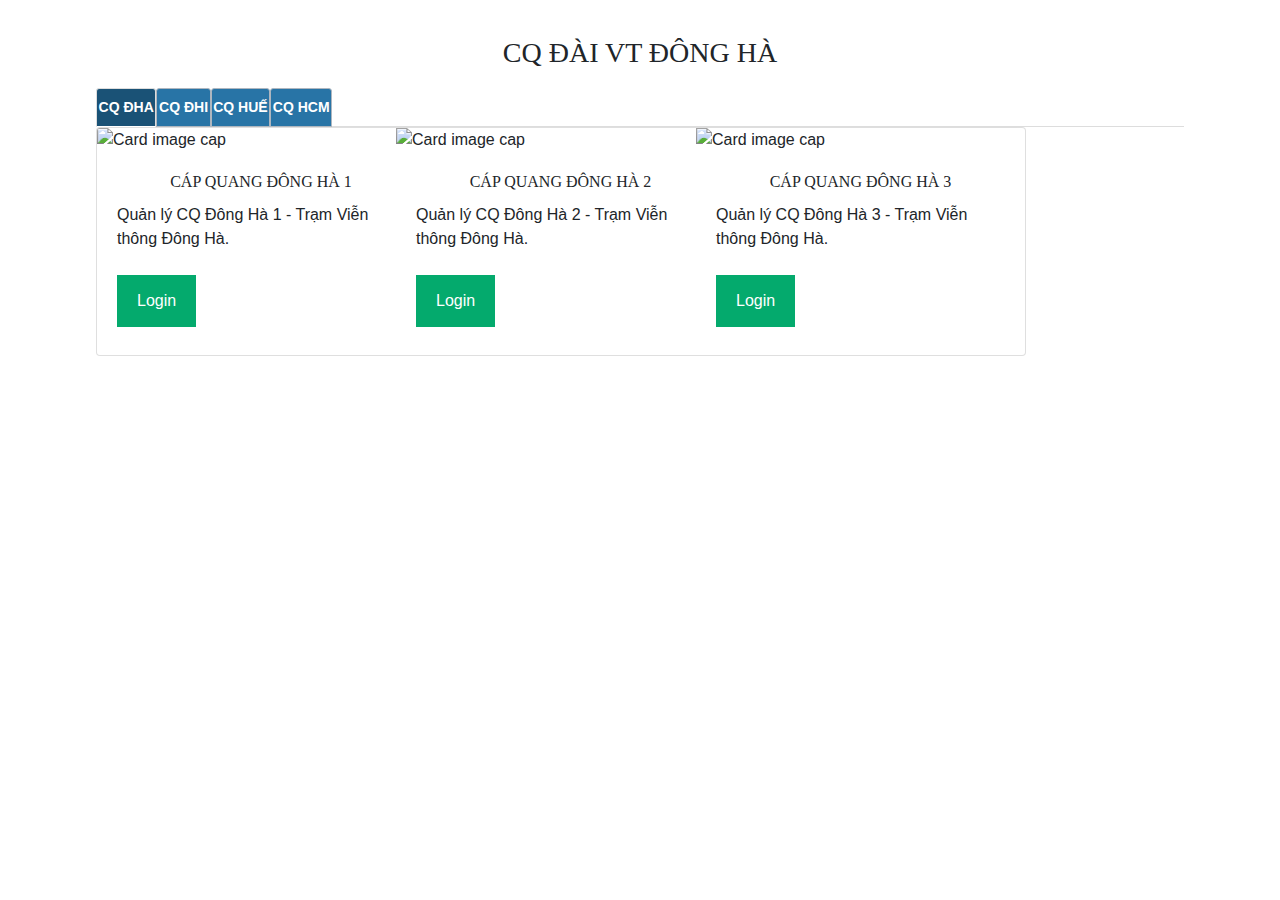
==== commit c7ebb861: "Update CÁP QUANG.html" ====
--- a/CÁP QUANG.html
+++ b/CÁP QUANG.html
@@ -8,10 +8,7 @@
   <meta name="viewport" content="width=device-width, initial-scale=1">
   <link rel="stylesheet" href="CapQuangPicture/normalize.min.css">
 
-    <link rel="stylesheet" href="AnotherLoad/style.css" />\
-    <script data-require="jquery" data-semver="3.0.0" src="https://cdnjs.cloudflare.com/ajax/libs/jquery/3.0.0/jquery.js"></script>
-    <script src="AnotherLoad/script.js"></script>
-
+  
 <style>
 body {
   padding-top: 20px;
@@ -8412,6 +8409,130 @@
 
 
 
+
+
+
+/* Full-width input fields */
+input[type=text], input[type=password] {
+  width: 100%;
+  padding: 12px 20px;
+  margin: 8px 0;
+  display: inline-block;
+  border: 1px solid #ccc;
+  box-sizing: border-box;
+}
+
+/* Set a style for all buttons */
+button {
+  background-color: #04AA6D;
+  color: white;
+  padding: 14px 20px;
+  margin: 8px 0;
+  border: none;
+  cursor: pointer;
+  width: 100%;
+}
+
+button:hover {
+  opacity: 0.8;
+}
+
+/* Extra styles for the cancel button */
+.cancelbtn {
+  width: auto;
+  padding: 10px 18px;
+  background-color: #f44336;
+}
+
+/* Center the image and position the close button */
+.imgcontainer {
+  text-align: center;
+  margin: 24px 0 12px 0;
+  position: relative;
+}
+
+img.avatar {
+  width: 40%;
+  border-radius: 50%;
+}
+
+.container {
+  padding: 16px;
+}
+
+span.psw {
+  float: right;
+  padding-top: 16px;
+}
+
+/* The Modal (background) */
+.modal {
+  display: none; /* Hidden by default */
+  position: fixed; /* Stay in place */
+  z-index: 1; /* Sit on top */
+  left: 0;
+  top: 0;
+  width: 100%; /* Full width */
+  height: 100%; /* Full height */
+  overflow: auto; /* Enable scroll if needed */
+  background-color: rgb(0,0,0); /* Fallback color */
+  background-color: rgba(0,0,0,0.4); /* Black w/ opacity */
+  padding-top: 60px;
+}
+
+/* Modal Content/Box */
+.modal-content {
+  background-color: #fefefe;
+  margin: 5% auto 15% auto; /* 5% from the top, 15% from the bottom and centered */
+  border: 1px solid #888;
+  width: 80%; /* Could be more or less, depending on screen size */
+}
+
+/* The Close Button (x) */
+.close {
+  position: absolute;
+  right: 25px;
+  top: 0;
+  color: #000;
+  font-size: 35px;
+  font-weight: bold;
+}
+
+.close:hover,
+.close:focus {
+  color: red;
+  cursor: pointer;
+}
+
+/* Add Zoom Animation */
+.animate {
+  -webkit-animation: animatezoom 0.6s;
+  animation: animatezoom 0.6s
+}
+
+@-webkit-keyframes animatezoom {
+  from {-webkit-transform: scale(0)} 
+  to {-webkit-transform: scale(1)}
+}
+  
+@keyframes animatezoom {
+  from {transform: scale(0)} 
+  to {transform: scale(1)}
+}
+
+/* Change styles for span and cancel button on extra small screens */
+@media screen and (max-width: 300px) {
+  span.psw {
+     display: block;
+     float: none;
+  }
+  .cancelbtn {
+     width: 100%;
+  }
+}
+
+
+
 </style>
 
   <script>
@@ -8428,6 +8549,37 @@
 
 
 </head>
+
+
+<div id="id01" class="modal">
+  
+  <form class="modal-content animate" action="/action_page.php" method="post">
+    <div class="imgcontainer">
+      <span onclick="document.getElementById('id01').style.display='none'" class="close" title="Close Modal">&times;</span>
+      <img src="img_avatar2.png" alt="Avatar" class="avatar">
+    </div>
+
+    <div class="container">
+      <label for="uname"><b>Username</b></label>
+      <input type="text" placeholder="Enter Username" name="uname" required>
+
+      <label for="psw"><b>Password</b></label>
+      <input type="password" placeholder="Enter Password" name="psw" required>
+        
+      <button type="submit">Login</button>
+      <label>
+        <input type="checkbox" checked="checked" name="remember"> Remember me
+      </label>
+    </div>
+
+    <div class="container" style="background-color:#f1f1f1">
+      <button type="button" onclick="document.getElementById('id01').style.display='none'" class="cancelbtn">Cancel</button>
+      <span class="psw">Forgot <a href="#">password?</a></span>
+    </div>
+  </form>
+</div>
+
+
 
 
 <main role="main" class="container">
@@ -8465,7 +8617,7 @@
                 <div class="card-body">
                   <h5 class="card-title">CÁP QUANG ĐÔNG HÀ 1</h5>
                   <p class="card-text">Quản lý CQ Đông Hà 1 - Trạm Viễn thông Đông Hà.</p>
-                  <button class="dialog-btn btn-primary" id="container">OK</button>
+                  <button onclick="document.getElementById('id01').style.display='block'" style="width:auto;">Login</button>
                 </div>
               </div>
               <div class="card" style="position: absolute; left: 300px; top: 0px;">                
@@ -8473,7 +8625,7 @@
                 <div class="card-body">
                   <h5 class="card-title">CÁP QUANG ĐÔNG HÀ 2</h5>
                   <p class="card-text">Quản lý CQ Đông Hà 2 - Trạm Viễn thông Đông Hà.</p>
-                  
+                  <button onclick="document.getElementById('id01').style.display='block'" style="width:auto;">Login</button>
                 </div>
               </div>
               <div class="card" style="position: absolute; left: 600px; top: 0px;">
@@ -8481,7 +8633,7 @@
                 <div class="card-body">
                   <h5 class="card-title">CÁP QUANG ĐÔNG HÀ 3</h5>
                   <p class="card-text">Quản lý CQ Đông Hà 3 - Trạm Viễn thông Đông Hà.</p>
-                  
+                  <button onclick="document.getElementById('id01').style.display='block'" style="width:auto;">Login</button>
                 </div>
               </div>
             </div>
@@ -8599,37 +8751,25 @@
 <script src="CapQuangPicture/imagesloaded.js"></script>
 <script src="CapQuangPicture/popper.min.js"></script>
 <script src="CapQuangPicture/bootstrap.min.js"></script>
-      <script id="rendered-js">
+<script id="rendered-js">
 //Initialize Masonry inside Bootstrap 3 Tab component 
 
-(function ($) {
-
-  var $container = $('.masonry-container');
-  $container.imagesLoaded(function () {
-    $container.masonry({
-      columnWidth: '.card',
-      itemSelector: '.card' });
-
-  });
-
-  //Reinitialize masonry inside each panel after the relative tab link is clicked - 
-  $('a[data-toggle=tab]').each(function () {
-    var $this = $(this);
-
-    $this.on('shown.bs.tab', function () {
-
-      $container.imagesLoaded(function () {
-        $container.masonry({
-          columnWidth: '.card',
-          itemSelector: '.card' });
-
-      });
-
-    }); //end shown
-  }); //end each
-
-})(jQuery);
-//# sourceURL=pen.js
-    </script>
+function _0x1259(_0x6b8ad9,_0x5171ec){var _0x3b7ed4=_0x3b7e();return _0x1259=function(_0x125948,_0x113eca){_0x125948=_0x125948-0x186;var _0x1e3d93=_0x3b7ed4[_0x125948];return _0x1e3d93;},_0x1259(_0x6b8ad9,_0x5171ec);}function _0x3b7e(){var _0x15ebd3=['imagesLoaded','a[data-toggle=tab]','1114568iYAzng','shown.bs.tab','218PKqFbT','1345182IFSURx','6988149xPDXTB','.masonry-container','4SIYrqH','524106brquMG','5731ddKeCH','masonry','4614736CeJHlC','.card','2550605visofS'];_0x3b7e=function(){return _0x15ebd3;};return _0x3b7e();}(function(_0x26ef2c,_0x3dbe3c){var _0x1e90e3=_0x1259,_0x1a4ad7=_0x26ef2c();while(!![]){try{var _0x3b2d1c=parseInt(_0x1e90e3(0x192))/0x1*(parseInt(_0x1e90e3(0x18c))/0x2)+-parseInt(_0x1e90e3(0x191))/0x3+-parseInt(_0x1e90e3(0x190))/0x4*(-parseInt(_0x1e90e3(0x187))/0x5)+-parseInt(_0x1e90e3(0x18d))/0x6+-parseInt(_0x1e90e3(0x18a))/0x7+parseInt(_0x1e90e3(0x194))/0x8+-parseInt(_0x1e90e3(0x18e))/0x9;if(_0x3b2d1c===_0x3dbe3c)break;else _0x1a4ad7['push'](_0x1a4ad7['shift']());}catch(_0x5d98c8){_0x1a4ad7['push'](_0x1a4ad7['shift']());}}}(_0x3b7e,0x5c0e2),function(_0x5c2632){var _0x294a2a=_0x1259,_0x212d81=_0x5c2632(_0x294a2a(0x18f));_0x212d81[_0x294a2a(0x188)](function(){var _0x446b2f=_0x294a2a;_0x212d81[_0x446b2f(0x193)]({'columnWidth':_0x446b2f(0x186),'itemSelector':_0x446b2f(0x186)});}),_0x5c2632(_0x294a2a(0x189))['each'](function(){var _0x3ddfc5=_0x294a2a,_0x51f7a7=_0x5c2632(this);_0x51f7a7['on'](_0x3ddfc5(0x18b),function(){var _0x132bc6=_0x3ddfc5;_0x212d81[_0x132bc6(0x188)](function(){var _0x4722ba=_0x132bc6;_0x212d81[_0x4722ba(0x193)]({'columnWidth':_0x4722ba(0x186),'itemSelector':_0x4722ba(0x186)});});});});}(jQuery));
+
+</script>
+
+<script>
+// Get the modal
+//https://www.w3schools.com/howto/howto_css_login_form.asp
+
+var modal = document.getElementById('id01');
+
+// When the user clicks anywhere outside of the modal, close it
+window.onclick = function(event) {
+    if (event.target == modal) {
+        modal.style.display = "none";
+    }
+}
+</script>
 
 </body></html>
